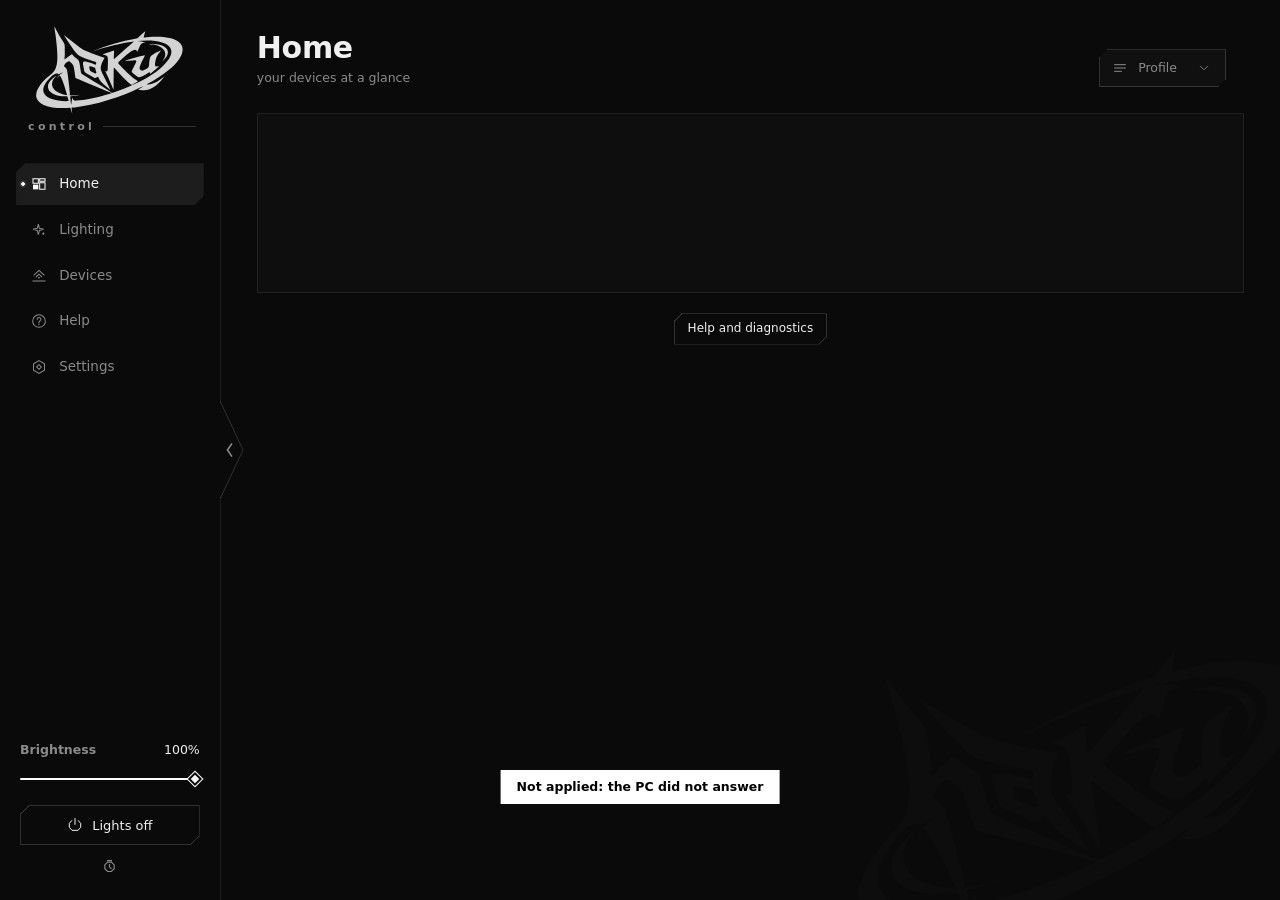
==== ui/index.html @ fa4a7a34 "Release 0.4.78: haku Pro voice: the side bar's haku logo is a push-to-talk button (held down it list" ====
<!doctype html>
<html lang="en">
<head>
<meta charset="utf-8">
<title>haku control</title>
<meta name="viewport" content="width=device-width, initial-scale=1, viewport-fit=cover">
<meta name="theme-color" content="#0a0a0a">
<meta name="apple-mobile-web-app-capable" content="yes">
<meta name="apple-mobile-web-app-status-bar-style" content="black-translucent">
<meta name="apple-mobile-web-app-title" content="haku">
<link rel="manifest" href="manifest.webmanifest">
<link rel="apple-touch-icon" href="icon-256.png">
<link rel="stylesheet" href="theme.css">
<link rel="stylesheet" href="style.css">
<script>/* the first window after haku starts plays the intro (intro.js); until then it stays dark. If the intro
  never gets going, the page shows anyway */
  if (/^#intro/.test(location.hash)) {
    document.documentElement.classList.add('intro');
    setTimeout(function () { var o = document.getElementById('intro'); if (o && !o.classList.contains('run')) document.documentElement.classList.remove('intro'); }, 3000);
  }</script>
</head>
<body>
<div class="intro-ov" id="intro"></div>
<div class="ambient" id="ambient"><i class="p0"><b></b></i><i class="p1"><b></b></i><i class="p2"><b></b></i><i class="p3"><b></b></i><div class="ky-script" aria-hidden="true"></div><canvas class="sky" id="sky" aria-hidden="true"></canvas></div>
<div class="watermark"></div>

<aside class="side">
  <div class="brand" id="brand"><div class="logo" id="logo" aria-hidden="true"></div><canvas class="waves" id="waves" aria-hidden="true"></canvas><div class="word">control</div></div>
  <nav id="nav">
    <button data-tab="home" class="active">
      <svg viewBox="0 0 24 24"><path d="M3 4h8v7H3z"/><path d="M13 4h8v4h-8z"/><path d="M13 10h8v10h-8z"/><path class="f" d="M3 13h8v7H3z"/></svg>
      <span data-i18n="nav.home">Home</span></button>
    <button data-tab="effects">
      <svg viewBox="0 0 24 24"><path d="M11 3l1.6 6.4L19 11l-6.4 1.6L11 19l-1.6-6.4L3 11l6.4-1.6z"/><path class="f" d="M18.5 15.5l2 2-2 2-2-2z"/></svg>
      <span data-i18n="nav.effects">Lighting</span></button>
    <button data-tab="devices">
      <svg viewBox="0 0 24 24"><path d="M4.5 12L12 5l7.5 7"/><path d="M8 14.5l4-3.7 4 3.7"/><path class="f" d="M12 14.5l1.6 1.6-1.6 1.6-1.6-1.6z"/><path d="M3 21h18"/></svg>
      <span data-i18n="nav.devices">Devices</span></button>
    <button data-tab="fans" class="pc-only">
      <svg viewBox="0 0 24 24"><circle cx="12" cy="12" r="9.5"/><path d="M12 12c-1.5-3-1-6.5 1.5-6.5s2.5 3.5-1.5 6.5zM12 12c3.3.2 6 2.3 4.8 4.5S12.8 16.6 12 12zM12 12c-1.8 2.8-5 4.2-6.3 2s1.4-4.4 6.3-2z"/></svg>
      <span data-i18n="nav.cooling">Cooling</span></button>
    <button data-tab="walls" class="pc-only hidden" id="walls-nav">
      <svg viewBox="0 0 24 24"><rect x="3" y="4.5" width="18" height="15" rx="1.5"/><path d="M3 16.5l5.5-5.5 4.5 4.5 2.5-2.5 5.5 5"/><circle class="f" cx="16" cy="8.8" r="1.6"/></svg>
      <span data-i18n="nav.walls">Wallpapers</span></button>
    <!-- not a page: the notices waiting for the user (an answer to a report, a new version, Pro running out) -->
    <button type="button" id="notes-btn" class="nav-end pc-only" aria-haspopup="dialog">
      <svg viewBox="0 0 24 24"><path d="M5 17.5h14l-1.8-2.6v-4.4a5.2 5.2 0 0 0-10.4 0v4.4z"/><path d="M12 3v2.3"/><path class="f" d="M10 19.5h4l-2 2z"/></svg>
      <span data-i18n="nav.notes">Notifications</span><i id="notes-n"></i></button>
    <button data-tab="help">
      <svg viewBox="0 0 24 24"><circle cx="12" cy="12" r="9.5"/><path d="M9.3 9.4a2.75 2.75 0 1 1 3.9 2.5c-.75.35-1.2.95-1.2 1.75v.6"/><circle class="f" cx="12" cy="16.9" r="1.1"/></svg>
      <span data-i18n="nav.help">Help</span></button>
    <button data-tab="settings">
      <svg viewBox="0 0 24 24"><path d="M12 2.5l8.2 4.75v9.5L12 21.5l-8.2-4.75v-9.5z"/><path d="M12 8.5l3.5 3.5-3.5 3.5-3.5-3.5z"/></svg>
      <span data-i18n="nav.settings">Settings</span></button>
  </nav>
  <div class="side-foot">
    <button class="pro-chip hidden" id="pro-chip"></button>
    <div class="lbl"><span data-i18n="brightness">Brightness</span><b id="bright-val">100%</b></div>
    <input type="range" class="range" id="bright" min="5" max="100" value="100">
    <button class="power" id="power">
      <svg viewBox="0 0 24 24"><path d="M12 2.5v8.5"/><path d="M7 5.5L3.5 9.5v6l4 4.5h9l4-4.5v-6L17 5.5"/></svg>
      <span>Lights off</span></button>
    <label class="off-timer" id="off-timer" data-i18n-title="timer.title">
      <svg viewBox="0 0 24 24"><path d="M9 2.5h6"/><path d="M9 5h6l4.5 4.5v6L15 20H9l-4.5-4.5v-6z"/><path d="M12 9v3.5l2.5 2.5"/></svg><b id="off-left"></b>
      <select id="off-sel"></select></label>
  </div>
</aside>
<button class="side-toggle" id="side-toggle" data-i18n-title="side.hide">
  <!-- half a rhombus growing out of the sidebar's right border -->
  <svg viewBox="0 0 24 96"><path class="fillr" d="M0,0 L23,48 L0,96 Z"/><path class="edge" d="M0.5,0 L23,48 L0.5,96"/><path class="chev" d="M11.5,42 L7.5,48 L11.5,54"/></svg>
</button>

<main>
  <header>
    <div class="head-t">
      <h1 id="title">Home</h1>
      <p class="sub" id="subtitle"></p>
    </div>
    <!-- one profile switcher for every page; the chips say how the devices are doing -->
    <div class="head-r">
      <div class="prof" id="prof">
        <button class="prof-btn" id="prof-btn" type="button" aria-haspopup="true" aria-expanded="false">
          <svg viewBox="0 0 24 24"><path d="M4 7h16M4 12h16M4 17h10"/></svg>
          <span class="prof-lbl" data-i18n="prof.label">Profile</span><b id="prof-cur"></b><em class="prof-auto hidden" id="prof-paused" data-i18n="prof.paused.s">paused</em>
          <svg class="chev" viewBox="0 0 24 24"><path d="M6 9l6 6 6-6"/></svg>
        </button>
        <div class="prof-menu hidden" id="prof-menu">
          <div class="prof-state" id="prof-state"></div>
          <div class="prof-list" id="prof-list"></div>
          <form class="prof-new hidden" id="prof-new" autocomplete="off">
            <input type="text" id="prof-new-name" maxlength="40" spellcheck="false">
            <button class="btn primary small" type="submit"><span data-i18n="preset.save">Save preset</span></button>
          </form>
          <button class="prof-save" id="prof-save" type="button"><span class="plus">+</span><span data-i18n="prof.save">Save profile</span></button>
          <button class="prof-save hidden" id="rules-open" type="button"><span class="plus">⚙</span><span data-i18n="rules.open">Scenarios…</span></button>
          <p class="hint" data-i18n="prof.note"></p>
        </div>
        <div class="prof-quick" id="prof-quick"></div>
        <!-- a save or a switch the core refused: what happened, kept until closed or the next one goes through -->
        <div class="prof-err hidden" id="prof-err" role="alert"><span></span><button class="x" type="button" data-i18n-title="close">×</button></div>
        <!-- a profile's settings (time, days, keys, programs...): drawn here, shown in the sheet by the pencil -->
        <div class="hidden"><div class="card prof-panel" id="prof-panel"></div></div>
        <!-- scenarios (haku Pro): the list and its editor, shown in the sheet -->
        <div class="hidden"><div class="card rules-panel" id="rules-panel"></div></div>
      </div>
      <div class="chips" id="chips"></div>
    </div>
    <div class="chip-pop hidden" id="chip-pop"></div>
  </header>

  <!-- ============ HOME: the widget panel ============ -->
  <section class="tab active" id="tab-home">
    <div class="card hero"><canvas id="hero"></canvas><div class="hero-keys" id="hero-keys"></div>
      <button class="hero-edit" id="hero-edit" data-i18n-title="hero.edit"><svg viewBox="0 0 24 24"><path d="M4 20h4L19 9l-4-4L4 16z"/><path d="M13 7l4 4"/></svg></button>
      <div class="hero-menu hidden" id="hero-menu"></div>
      <div class="arrange-bar hidden" id="arrange-bar"><span data-i18n="hero.arrange.hint"></span><button class="btn small primary" id="arrange-done"><span data-i18n="group.done">Done</span></button></div>
    </div>
    <button class="hero-more hidden" id="hero-more"><span></span><svg viewBox="0 0 24 24"><path d="M6 9l6 6 6-6"/></svg></button>
    <!-- what is on now (the profile is the picker above): the effect, how many devices haku lights, where to change them -->
    <div class="card home-sum hidden" id="home-sum">
      <div class="what"><b id="home-sum-fx"></b><small id="home-sum-st"></small></div>
      <div class="btn-row"><button class="btn small ghost" type="button" id="home-go-fx"><span data-i18n="nav.effects">Lighting</span></button>
        <button class="btn small ghost" type="button" id="home-go-dev"><span data-i18n="nav.devices">Devices</span></button></div>
    </div>
    <!-- the first-run guide (app.js updateGuide): first device, a test colour, the first profile -->
    <div class="card guide hidden" id="guide"></div>
    <!-- nothing found yet: where to start -->
    <div class="card home-first hidden" id="home-first">
      <h3 data-i18n="home.first">No devices yet</h3>
      <p class="note" data-i18n="home.first.text"></p>
      <div class="btn-row"><button class="btn small primary" type="button" id="home-find"><span data-i18n="home.find">Find devices</span></button>
        <button class="btn small ghost" type="button" data-help="start"><span data-i18n="help.open">Help</span></button></div>
    </div>
    <!-- what is not lit and why, each with what to do: from the same status as the device cards -->
    <div class="card home-attn hidden" id="home-attn">
      <h3 data-i18n="home.attn">Needs attention</h3>
      <div class="found" id="home-attn-list"></div>
    </div>
    <!-- the fans as they run now; set on the Fans tab -->
    <button class="card home-cool hidden" type="button" id="home-cool"></button>
    <div class="home-help"><button class="btn small ghost" type="button" data-help=""><span data-i18n="help.title">Help and diagnostics</span></button></div>
  </section>

  <!-- ============ EFFECTS ============ -->
  <section class="tab" id="tab-effects">
    <div class="card mood" id="mood">
      <form class="mood-row" id="mood-form" autocomplete="off">
        <span class="mood-ic"></span>
        <input type="text" id="mood-in" maxlength="300">
        <button class="btn primary small" id="mood-go" type="submit"><span data-i18n="mood.go">Pick colours</span></button>
      </form>
      <div class="quick hidden" id="quick"></div>
      <div class="mood-out hidden" id="mood-out">
        <div class="mood-pal" id="mood-pal"></div>
        <div class="mood-info"><b id="mood-name"></b><small id="mood-fx"></small></div>
        <button class="btn small ghost" id="mood-again" type="button"><span data-i18n="mood.again">Another</span></button>
        <button class="btn small ghost" id="mood-save" type="button"><span data-i18n="mood.save">Save as preset</span></button>
        <button class="btn small primary" id="mood-apply" type="button"><span data-i18n="mood.apply">Apply</span></button>
      </div>
      <div class="mood-foot"><p class="mood-msg" id="mood-msg"></p>
        <button class="btn small primary pc-only hidden" id="mood-setup" type="button"><span data-i18n="ai.go">Download and set up</span></button></div>
    </div>
    <div class="fx-layout">
      <div class="fx-col">
        <div class="seg fx-tabs" id="fx-tabs"><button data-v="fx"><span data-i18n="fx.tab.fx">Effects</span><i></i></button><button data-v="presets"><span data-i18n="fx.tab.presets">My presets</span><i></i></button><button data-v="community"><span data-i18n="fx.tab.community">Community</span><i></i></button></div>
        <button class="btn fx-tune" id="fx-tune" type="button"><svg viewBox="0 0 24 24"><path d="M4 7h10M18 7h2M4 17h4M12 17h8"/><circle cx="16" cy="7" r="2"/><circle cx="10" cy="17" r="2"/></svg><span data-i18n="fx.tune">Adjust effect</span><b id="fx-tune-name"></b></button>
        <div class="fx-grid" id="fx-grid"></div>
      </div>
      <div class="card fx-side">
        <h3 id="fx-name" class="fx-title"></h3>
        <p class="muted" id="fx-desc"></p>
        <div class="field" id="fx-pal-field">
          <div class="lbl"><span data-i18n="fx.colors">Effect colours</span></div>
          <div class="swatches" id="fx-pal"></div>
        </div>
        <div class="field" id="fx-speed-field">
          <div class="lbl"><span data-i18n="speed">Speed</span><b id="fx-speed-val">5</b></div>
          <input type="range" class="range" id="fx-speed" min="1" max="10" value="5">
        </div>
        <div id="fx-wave" class="hidden">
          <div class="field">
            <div class="lbl"><span data-i18n="wave.dir">Direction</span></div>
            <div class="seg" id="wave-dir"><button data-v="right" data-i18n-title="wave.right">→</button><button data-v="left" data-i18n-title="wave.left">←</button><button data-v="down" data-i18n-title="wave.down">↓</button><button data-v="up" data-i18n-title="wave.up">↑</button><button data-v="out" data-i18n="wave.out">from the middle</button><button data-v="in" data-i18n="wave.in">to the middle</button></div>
          </div>
          <div class="field">
            <div class="lbl"><span data-i18n="wave.size">Wave length</span></div>
            <div class="seg" id="wave-size"><button data-v="1" data-i18n="wave.long">long</button><button data-v="2" data-i18n="wave.mid">medium</button><button data-v="4" data-i18n="wave.short">short</button></div>
          </div>
        </div>
        <div id="fx-temp" class="hidden">
          <div class="field">
            <div class="lbl"><span data-i18n="temp.source">Temperature source</span></div>
            <div class="seg" id="temp-src"><button data-v="gpu" data-i18n="temp.gpu">Graphics card</button><button data-v="water" data-i18n="temp.water">Water (QUADRO)</button></div>
          </div>
          <div class="field row2">
            <label class="num"><span data-i18n="temp.cold">Cold, °C</span><input type="number" id="temp-cold" min="0" max="120"></label>
            <label class="num"><span data-i18n="temp.hot">Hot, °C</span><input type="number" id="temp-hot" min="0" max="120"></label>
          </div>
        </div>
        <div id="fx-screen" class="hidden">
          <div class="field" id="scr-mon-field">
            <div class="lbl"><span data-i18n="scr.monitor">Screen</span></div>
            <div class="seg" id="scr-mon"></div>
          </div>
          <p class="note" id="scr-note"></p>
        </div>
        <div id="fx-params"></div>
        <p class="note hidden" id="fx-state"></p>
        <div class="set-row sync-row">
          <div><b data-i18n="sync">Sync devices</b><p class="muted" id="fx-sync-note"></p></div>
          <label class="switch"><input type="checkbox" id="fx-sync"><span></span></label>
        </div>
        <div id="fx-own" class="own-list"></div>
        <p class="hint" data-i18n="fx.hint"></p>
      </div>
    </div>
  </section>

  <!-- ============ FANS (Aqua Computer QUADRO) ============ -->
  <section class="tab" id="tab-fans">
    <!-- nothing to cool with yet: what haku can drive and where to start, instead of an empty page -->
    <div class="card empty hidden" id="fans-none">
      <h3 data-i18n="fans.none">No fans or pumps under haku yet</h3>
      <p class="muted" data-i18n="fans.none.text"></p>
      <div class="btn-row"><button class="btn small ghost" type="button" data-help="fans"><span data-i18n="help.open">Help</span></button></div>
    </div>
    <div class="card fans-top">
      <div class="fans-line">
        <h3><span id="fans-h">QUADRO</span> <span class="beta" data-i18n="fans.beta" data-i18n-title="fans.beta.t">beta</span></h3>
        <span class="muted" id="fans-status" role="status"></span>
        <span class="muted fans-sens" id="fans-sensors"></span>
        <span class="grow"></span>
        <button class="btn small ghost" type="button" id="fans-back" data-i18n="fans.back.all">Give every channel back to the QUADRO</button>
      </div>
      <p class="pair-msg" id="fans-back-msg" role="status"></p>
      <div class="fans-more">
        <details class="trouble" id="fans-how"><summary data-i18n="fans.how">How the control works</summary><p class="hint" id="fans-note" data-i18n="fans.note"></p><p class="hint" data-i18n="fans.min"></p></details>
        <details class="trouble" id="fans-dev"><summary data-i18n="fans.dev">Device</summary><p class="hint" id="fans-dev-t"></p></details>
        <details class="trouble hidden" id="fans-log-d"><summary id="fans-log-s"></summary><pre class="fans-log" id="fans-log"></pre><button class="btn small ghost" type="button" id="fans-log-copy" data-i18n="share.copy">Copy</button></details>
      </div>
    </div>
    <div class="fan-main" id="fan-main">
      <div class="fan-side">
        <div class="fan-bar"><span class="lbl" data-i18n="fans.list">Fans and groups</span><span class="grow"></span><button class="btn small ghost" type="button" id="fan-add" data-i18n="fans.group.new">+ Group</button></div>
        <div class="fan-panel" id="fan-panel"></div>
        <p class="fan-removed muted hidden" id="fan-removed"></p>
      </div>
      <div class="fan-edit" id="fan-edit">
      <div class="card fan-set hidden" id="fan-set">
        <div class="fs-crumb hidden" id="fs-crumb"><button type="button" class="btn small ghost" id="fs-up"></button><span aria-hidden="true">›</span></div>
        <div class="card-head"><div><h3 id="fs-title"></h3></div></div>
        <div class="fs-live" id="fs-live"></div>
        <p class="hint fs-shared hidden" id="fs-shared"><span id="fs-shared-t"></span> <button type="button" class="btn small ghost" data-i18n="fans.togroup">Group settings</button></p>
        <div id="fs-ctl">
          <div class="seg" id="fs-mode"><button type="button" data-v="" data-i18n="fans.asis">By the QUADRO</button><button type="button" data-v="fix" data-i18n="fans.fix">Fixed</button><button type="button" data-v="curve" data-i18n="fans.curve">Curve</button></div>
          <p class="pair-msg warn hidden" id="fs-diff" role="status"></p>
          <div class="opts" id="fs-fix">
            <div class="lbl"><span data-i18n="fans.speed">Speed</span><b id="fs-pct-val"></b></div>
            <input type="range" class="range" id="fs-pct" min="20" max="100" step="1" value="50">
          </div>
          <div class="opts" id="fs-curve">
            <div class="fs-srcs">
              <div class="seg fs-src" id="fs-src"></div>
              <label class="num hidden" id="fs-src-nm"><span data-i18n="fans.src.name">Sensor name</span><input type="text" id="fs-src-name" maxlength="24" spellcheck="false"></label>
            </div>
            <p class="pair-msg fs-bad hidden" id="fs-bad" role="alert" data-i18n="fans.curve.bad"></p>
            <div class="fs-ed">
              <canvas class="fan-cv" id="fs-cv" tabindex="0" data-i18n-title="fans.cv.keys"></canvas>
              <div class="fs-pt">
                <div class="lbl"><span id="fs-pt-n"></span></div>
                <label class="num"><span data-i18n="fans.pt.t">Temperature, °C</span><input type="number" id="fs-pt-x" step="1" inputmode="numeric"></label>
                <label class="num"><span data-i18n="fans.pt.p">Speed, %</span><input type="number" id="fs-pt-y" min="20" max="100" step="1" inputmode="numeric"></label>
                <p class="pair-msg warn" id="fs-pt-msg" role="status"></p>
                <div class="btn-row"><button class="btn small ghost" type="button" id="fs-pt-add" data-i18n="fans.pt.add">+ Point</button><button class="btn small ghost" type="button" id="fs-pt-del" data-i18n="fans.pt.del">− Point</button></div>
                <button class="btn small ghost" type="button" id="fs-reset" data-i18n="fans.reset">Reset the curve</button>
              </div>
            </div>
            <p class="fs-key" id="fs-key"><i class="k-out"></i><span data-i18n="fans.key.out">what the fan gets</span><i class="k-raw"></i><span data-i18n="fans.key.raw">the curve as set</span><i class="k-min"></i><span data-i18n="fans.key.min">under the floor</span></p>
            <div class="fs-saved"><select class="select" id="fs-sv"></select><select class="select hidden" id="fs-sv-k"></select><button class="btn small ghost" type="button" id="fs-sv-del" data-i18n="fans.sv.del">Delete</button><input type="text" id="fs-sv-name" maxlength="24" spellcheck="false"><button class="btn small ghost" type="button" id="fs-sv-save" data-i18n="fans.sv.save">Save the curve</button></div>
            <p class="pair-msg" id="fs-sv-msg" role="status"></p>
            <p class="fs-now hidden" id="fs-now" role="status"></p>
            <p class="hint" data-i18n="fans.curve.note"></p>
          </div>
          <div class="fs-draft hidden" id="fs-draft"><span id="fs-draft-msg"></span><span class="grow"></span><button class="btn small ghost" type="button" id="fs-cancel" data-i18n="fans.cancel">Cancel</button><button class="btn small primary" type="button" id="fs-apply" data-i18n="fans.apply">Apply</button></div>
          <p class="pair-msg" id="fs-applied" role="status"></p>
        </div>
        <div class="field" id="fs-hist-f">
          <div class="lbl"><span data-i18n="fans.hist">Last 5 minutes</span><b id="fs-legend"></b></div>
          <canvas class="fan-hist" id="fs-hist"></canvas>
          <div class="fs-hl" id="fs-hl"><button type="button" class="on" aria-pressed="true" data-l="w"><i class="k-w"></i><span data-i18n="fans.hist.lw">asked</span></button><button type="button" class="on" aria-pressed="true" data-l="p"><i class="k-p"></i><span data-i18n="fans.hist.lp">read back</span></button><button type="button" class="on" aria-pressed="true" data-l="r"><i class="k-r"></i><span data-i18n="fans.rpmu">rpm</span></button><button type="button" class="on" aria-pressed="true" data-l="t"><i class="k-t"></i><span data-i18n="fans.hist.lt">temperature</span></button></div>
          <p class="hint" data-i18n="fans.hist.note"></p>
        </div>
        <details class="trouble" id="fs-lim"><summary id="fs-lim-s"></summary>
          <label class="num"><span data-i18n="preset.name">Name</span><input type="text" id="fs-name" maxlength="24" spellcheck="false"></label>
        <div class="field" id="fs-mem-f">
          <div class="lbl"><span data-i18n="fans.members">Fans in the group</span></div>
          <div class="gdlg-devs" id="fs-members"></div>
          <p class="hint" data-i18n="fans.group.note"></p>
        </div>
          <div id="fs-own">
            <div class="seg" id="fs-kind"><button type="button" data-v="" data-i18n="fans.kind.fan">Fan</button><button type="button" data-v="pump" data-i18n="fans.kind.pump">Pump</button></div>
            <div class="field" id="fs-look-f"><div class="lbl"><span data-i18n="fans.look">Looks like</span></div><div class="fan-looks" id="fs-look"></div></div>
            <div class="row3">
              <label class="num"><span data-i18n="fans.lim.min">Never below, %</span><input type="number" id="fs-min" min="20" max="100" step="1" placeholder="20" inputmode="numeric"></label>
              <label class="num"><span data-i18n="fans.lim.fail">Without a temperature, %</span><input type="number" id="fs-fail" min="20" max="100" step="1" placeholder="100" inputmode="numeric"></label>
              <label class="num"><span data-i18n="fans.lim.down">Slows down by, % per 2 s</span><input type="number" id="fs-down" min="1" max="100" step="1" placeholder="3" inputmode="numeric"></label>
            </div>
            <label class="check fs-notach"><input type="checkbox" id="fs-notach"><span></span><em data-i18n="fans.notach">No speed signal (3-pin or splitter)</em></label>
            <p class="hint" data-i18n="fans.lim.note"></p>
          </div>
        </details>
        <div class="btn-row"><span class="grow"></span><button class="btn danger" type="button" id="fs-del"><span></span></button></div>
        <p class="hint" id="fs-del-note" data-i18n="fans.remove.note"></p>
      </div>
      </div>
    </div>
    <!-- Corsair iCUE LINK hub (link.c), one card, shown once the hub is there: what haku reads from it (hub, fans, pump,
         PSU; the switch in the head), and under that the switch that puts its fans, pump and LEDs under haku -->
    <div class="card hidden" id="lk-card">
      <div class="card-head">
        <div><h3>iCUE LINK <span class="beta" data-i18n="fans.beta" data-i18n-title="lk.beta.t">beta</span></h3><p class="muted" id="link-status" role="status"></p></div>
        <label class="switch pc-only"><input type="checkbox" id="link-on"><span></span></label>
      </div>
      <div class="found" id="link-list"></div>
      <div class="set-row">
        <div><b data-i18n="lk.ctl">Drive the iCUE LINK hub</b><p class="muted" id="lk-status" role="status"></p></div>
        <label class="switch pc-only"><input type="checkbox" id="lk-ctl" data-i18n-aria="lk.ctl"><span></span></label>
      </div>
      <details class="trouble"><summary data-i18n="fans.how">How the control works</summary><p class="hint" data-i18n="link.note"></p><p class="hint" data-i18n="lk.note"></p></details>
    </div>
    <!-- Lian Li wireless fans through their USB dongles (lianli.c): shown once the receiver is there -->
    <div class="card hidden" id="ll-card">
      <div class="card-head"><div><h3>Lian Li Wireless <span class="beta" data-i18n="fans.beta" data-i18n-title="ll.beta.t">beta</span></h3><p class="muted" id="ll-status" role="status"></p></div></div>
      <div class="found" id="ll-list"></div>
      <details class="trouble"><summary data-i18n="fans.how">How the control works</summary><p class="hint" data-i18n="ll.note"></p></details>
    </div>
  </section>

  <!-- ============ WALLPAPERS (Pro): pictures in the colours of the lights, from this PC and wallhaven.cc ============ -->
  <section class="tab" id="tab-walls">
    <div class="card pc-only hidden" id="walls-card">
      <div class="card-head"><h3 data-i18n="walls">Wallpapers to match</h3><span class="pro-badge" id="walls-badge"></span></div>
      <p class="muted" id="walls-status" aria-live="polite"></p>
      <div class="ai-bar busy hidden" id="walls-bar"><i></i></div>
      <div class="walls-grid" id="walls-grid"></div>
      <div class="btn-row">
        <button class="btn small primary" id="walls-find" type="button"><span data-i18n="walls.find">Find wallpapers</span></button>
        <button class="btn small hidden" id="walls-more" type="button"><span data-i18n="walls.more">Other options</span></button>
        <button class="btn small hidden" id="walls-restore" type="button"><span data-i18n="walls.restore">Put my wallpaper back</span></button>
      </div>
      <div class="set-row">
        <div><b data-i18n="walls.web">Also search wallhaven.cc</b><p class="muted" data-i18n="walls.web.note"></p></div>
        <label class="switch"><input type="checkbox" id="walls-web"><span></span></label>
      </div>
      <div class="set-row">
        <div><b data-i18n="walls.dir">My pictures folder</b><p class="muted" id="walls-dir"></p></div>
        <div class="btn-row"><button class="btn small" id="walls-dir-pick" type="button"><span data-i18n="walls.dir.pick">Choose</span></button>
          <button class="btn small hidden" id="walls-dir-clear" type="button"><span data-i18n="walls.dir.clear">Clear</span></button></div>
      </div>
      <p class="hint" data-i18n="walls.hint"></p>
    </div>
  </section>

  <!-- ============ DEVICES: one catalogue of everything haku lights, PC and room ============ -->
  <!-- the tiles are drawn by app.js (buildCatalog); a tile opens the device's own card in the sheet. The cards
       themselves live in #dev-store below, as do the cards of the Add sheet. -->
  <section class="tab" id="tab-devices">
    <div class="cat-bar" id="cat-bar" role="search">
      <input type="search" class="cat-q" id="cat-q" spellcheck="false" autocomplete="off" data-i18n-ph="cat.q" aria-controls="cat-grid">
      <div class="seg" id="cat-where" role="group"><button type="button" data-v="" data-i18n="cat.all">All</button><button type="button" data-v="pc" data-i18n="cat.pc">PC</button><button type="button" data-v="room" data-i18n="cat.room">Room</button></div>
      <select class="select cat-sel" id="cat-brand" data-i18n-title="cat.brand"></select>
      <select class="select cat-sel" id="cat-type" data-i18n-title="cat.type"></select>
      <select class="select cat-sel" id="cat-state" data-i18n-title="cat.state"></select>
      <button class="btn small primary" type="button" id="cat-add"><span class="plus" aria-hidden="true">+</span><span data-i18n="cat.add">Add</span></button>
    </div>
    <p class="cat-count muted" id="cat-count" role="status"></p>
    <div class="cat-grid" id="cat-grid"></div>
    <div class="card empty hidden" id="cat-none">
      <h3 data-i18n="home.first">No devices yet</h3>
      <p class="muted" data-i18n="cat.none.text"></p>
      <div class="btn-row"><button class="btn small primary" type="button" id="cat-find"><span data-i18n="home.find">Find devices</span></button>
        <button class="btn small ghost" type="button" data-help="start"><span data-i18n="help.open">Help</span></button></div>
    </div>
    <div class="card empty hidden" id="cat-nores">
      <h3 data-i18n="cat.nores">Nothing matches</h3>
      <p class="muted" id="cat-nores-t"></p>
      <div class="btn-row"><button class="btn small" type="button" id="cat-reset"><span data-i18n="cat.reset">Reset the filters</span></button></div>
    </div>
    <!-- this PC's lighting hardware and the programs that may hold it: under the PC filter and All -->
    <div class="pc-grid" id="pc-tools">
      <!-- what lighting hardware this PC has, and which way haku lights each: under the cards that set the lights -->
      <div class="card lead hw-card">
        <div class="card-head">
          <div><h3 data-i18n="hw.title">Lighting in this PC</h3><p class="muted" id="hw-status"></p></div>
          <div class="btn-row hw-btns">
            <button class="btn small ghost hidden" id="pc-own"><span></span></button>
            <button class="btn small ghost" id="hw-scan"><span data-i18n="hw.scan">Look again</span></button>
          </div>
        </div>
        <div class="found hw-list" id="hw-list"></div>
        <!-- once haku lights something here the rest folds away; what needs a step stays in the list above -->
        <details class="trouble hidden" id="hw-more"><summary></summary><div class="found hw-list" id="hw-rest"></div></details>
      </div>
      <!-- other lighting programs holding controllers (conflicts.c): close one now or each time it starts, rather than remove it -->
      <div class="card pc-more pc-only hidden" id="cf-card">
        <div class="card-head"><div><h3 data-i18n="cf.title">Programs in the way</h3><p class="muted" id="cf-status" role="status"></p></div></div>
        <div class="found" id="cf-list"></div>
        <details class="trouble"><summary data-i18n="cf.how">What to do with them</summary><p class="hint" data-i18n="cf.note"></p></details>
      </div>
    </div>
    <!-- not shown in place: the cards a tile or the Add button opens in the sheet -->
    <div class="dev-store" id="dev-store" hidden>
      <div class="add-store" id="add-store">
        <div class="card lead">
          <div class="card-head">
            <div><h3 data-i18n="dev.find">Lights on your network</h3><p class="muted" id="scan-status"></p></div>
            <button class="btn primary" id="scan-btn"><span data-i18n="dev.scan">Find devices</span></button>
          </div>
          <div class="found" id="found-list"></div>
          <details class="manual" id="manual">
            <summary data-i18n="dev.manual">Add by address</summary>
            <div class="manual-row">
              <label class="num"><span data-i18n="dev.kind">Type</span><select class="select" id="man-kind"></select></label>
              <label class="num"><span data-i18n="dev.host">Address</span><input type="text" id="man-host" spellcheck="false" placeholder="192.168.1.40"></label>
              <label class="num" id="man-sub-f"><span data-i18n="dev.sub">Controller #</span><input type="text" id="man-sub" value="0"></label>
              <button class="btn" id="man-add"><span data-i18n="dev.add">Add</span></button>
            </div>
            <p class="note" id="man-note"></p>
          </details>
        </div>
        <!-- lights that need a pairing or a one-time sign-in to their vendor's account for their local keys -->
        <div class="card accounts" id="accounts">
          <h3 data-i18n="acc.title">Sign-ins and pairing</h3>
          <p class="muted" data-i18n="acc.note"></p>
          <div class="acc-row">
            <div><b>Nanoleaf</b><small id="acc-nano"></small></div>
            <button class="btn small ghost" data-pair id="acc-nano-pair"><span data-i18n="dev.more.nano">Connect Nanoleaf</span></button>
          </div>
          <p class="acc-msg pair-msg" data-pair-msg></p>
          <div class="acc-row">
            <div><b>AiDot / Linkind</b><small id="acc-aidot"></small></div>
            <button class="btn small ghost pc-only" id="aidot-open"><span id="aidot-open-t"></span></button>
          </div>
          <form class="acc-form hidden pc-only" id="aidot-form" autocomplete="off">
            <div class="acc-fields">
              <label class="num"><span data-i18n="acc.country">Account country</span><select class="select" id="aidot-cc"></select></label>
              <label class="num"><span data-i18n="acc.email">E-mail</span><input type="text" id="aidot-email" spellcheck="false" autocomplete="username"></label>
              <label class="num"><span data-i18n="acc.password">Password</span><input type="password" id="aidot-pass" autocomplete="current-password"></label>
            </div>
            <p class="note" data-i18n="acc.aidot.privacy"></p>
            <div class="btn-row">
              <button class="btn primary" type="submit" id="aidot-go"><span data-i18n="acc.signin">Sign in</span></button>
              <button class="btn ghost" type="button" id="aidot-cancel"><span data-i18n="cancel">Cancel</span></button>
            </div>
          </form>
          <p class="acc-msg" id="aidot-msg"></p>
          <div class="acc-row">
            <div><b>Tuya / Smart Life</b><small id="acc-tuya"></small></div>
            <button class="btn small ghost pc-only" id="tuya-open"><span id="tuya-open-t"></span></button>
          </div>
          <form class="acc-form hidden pc-only" id="tuya-form" autocomplete="off">
            <p class="note" data-i18n="acc.tuya.how"></p>
            <div class="acc-fields">
              <label class="num"><span data-i18n="acc.tuya.region">Data center</span><select class="select" id="tuya-region"></select></label>
              <label class="num"><span>Access ID</span><input type="text" id="tuya-id" spellcheck="false"></label>
              <label class="num"><span>Access Secret</span><input type="password" id="tuya-secret"></label>
            </div>
            <p class="note" data-i18n="acc.tuya.privacy"></p>
            <div class="btn-row">
              <button class="btn primary" type="submit" id="tuya-go"><span data-i18n="acc.signin">Sign in</span></button>
              <button class="btn ghost" type="button" id="tuya-cancel"><span data-i18n="cancel">Cancel</span></button>
            </div>
          </form>
          <p class="acc-msg" id="tuya-msg"></p>
          <div class="acc-row">
            <div><b>Govee (cloud)</b><small id="acc-govee"></small></div>
            <button class="btn small ghost pc-only" id="govee-open"><span id="govee-open-t"></span></button>
          </div>
          <form class="acc-form hidden pc-only" id="govee-form" autocomplete="off">
            <p class="note" data-i18n="acc.govee.how"></p>
            <div class="acc-fields">
              <label class="num"><span data-i18n="acc.govee.key">API key</span><input type="password" id="govee-key" spellcheck="false"></label>
            </div>
            <p class="note" data-i18n="acc.govee.privacy"></p>
            <div class="btn-row">
              <button class="btn primary" type="submit" id="govee-go"><span data-i18n="acc.govee.go">Connect</span></button>
              <button class="btn ghost" type="button" id="govee-cancel"><span data-i18n="cancel">Cancel</span></button>
            </div>
          </form>
          <p class="acc-msg" id="govee-msg"></p>
          <p class="hint remote-only" data-i18n="acc.phone"></p>
        </div>
        <!-- graphics cards, other boards, RAM, coolers: through OpenRGB on this PC -->
        <div class="card pc-more">
          <div class="card-head">
            <div><h3 data-i18n="pc.more">Other PC hardware</h3><p class="muted" id="orgb-status"></p></div>
            <button class="btn small ghost" id="orgb-check"><span data-i18n="orgb.check">Check again</span></button>
          </div>
          <p class="note" data-i18n="pc.more.text">Graphics cards, motherboards, RAM and coolers of any brand come in through OpenRGB (free). haku then lights them together with everything else.</p>
          <p class="hint" data-i18n="orgb.credit">Some RGB devices are supported through OpenRGB</p>
          <div class="orgb-guide hidden" id="orgb-guide">
            <p class="note" id="orgb-guide-text"></p>
            <div class="ai-bar hidden" id="orgb-bar"><i></i></div>
            <div class="btn-row">
              <button class="btn small primary pc-only" id="orgb-setup"><span data-i18n="orgb.setup">Download and set up OpenRGB</span></button>
              <button class="btn small ghost pc-only" id="orgb-locate"><span data-i18n="orgb.locate">Point to OpenRGB.exe</span></button>
              <button class="btn small ghost" data-open="openrgb"><span data-i18n="orgb.site">openrgb.org</span></button>
            </div>
          </div>
          <div class="found orgb-list" id="orgb-list"></div>
          <div class="btn-row hidden" id="orgb-all-row"><button class="btn small primary" id="orgb-all"><span data-i18n="orgb.all">Add all</span></button></div>
          <p class="hint hidden" id="orgb-note" data-i18n="orgb.note">Hardware haku drives by itself is not offered again, so two programs never fight over it. Close effects running in OpenRGB: haku takes over the lights.</p>
          <div class="set-row pc-only">
            <div><b data-i18n="orgb.auto">Use OpenRGB by itself</b><p class="muted" data-i18n="orgb.auto.note"></p></div>
            <label class="switch"><input type="checkbox" id="orgb-auto"><span></span></label>
          </div>
        </div>
      </div>
      <div class="card" id="ram-card">
        <div class="card-head">
          <div><h3 data-i18n="pc.memory">Memory</h3><p class="muted" id="ram-status"></p></div>
          <label class="switch"><input type="checkbox" data-toggle="ram_enabled"><span></span></label>
        </div>
        <p class="hint hidden" id="ram-unsure" data-i18n="ram.src.unsure.t"></p>
        <canvas class="live" id="live-ram" data-h="170"></canvas>
        <div class="zone" data-zone="zone.ram"></div>
        <div class="opts">
          <div class="wb">
            <div class="lbl"><span data-i18n="wb">White balance</span><b data-wb-val="ram_warmth">0</b></div>
            <input type="range" class="range wbr" data-wb="ram_warmth" min="-100" max="100" step="5" value="0">
            <div class="wb-ends"><span data-i18n="wb.cool">cooler</span><span data-i18n="wb.warm">warmer</span></div>
          </div>
          <label class="check"><input type="checkbox" data-cal="gamma"><span></span><em data-i18n="gamma">Accurate colours (gamma correction)</em></label>
          <label class="check"><input type="checkbox" data-layout="ram_reverse"><span></span><em data-i18n="reverse">Reverse direction</em></label>
          <label class="check"><input type="checkbox" data-layout="ram_swap"><span></span><em data-i18n="swap">Swap sticks</em></label>
          <label class="check"><input type="checkbox" data-own="ene_own"><span></span><em data-i18n="own">Its own lighting</em></label>
          <p class="hint" data-i18n="own.note.ram"></p>
        </div>
      </div>
      <div class="card" id="gpu-card">
        <div class="card-head">
          <div><h3 id="strip-title">ARGB strip</h3><p class="muted" id="gpu-status"></p></div>
          <label class="switch"><input type="checkbox" data-toggle="gpu_enabled"><span></span></label>
        </div>
        <canvas class="live" id="live-gpu" data-h="170"></canvas>
        <div class="zone" data-zone="zone.gpu"></div>
        <div class="opts">
          <div class="wb">
            <div class="lbl"><span data-i18n="wb">White balance</span><b data-wb-val="gpu_warmth">0</b></div>
            <input type="range" class="range wbr" data-wb="gpu_warmth" min="-100" max="100" step="5" value="0">
            <div class="wb-ends"><span data-i18n="wb.cool">cooler</span><span data-i18n="wb.warm">warmer</span></div>
          </div>
          <label class="check"><input type="checkbox" data-cal="gamma"><span></span><em data-i18n="gamma">Accurate colours (gamma correction)</em></label>
          <label class="num"><span data-i18n="strip.name">Name</span><input type="text" id="strip-name" maxlength="40" spellcheck="false"></label>
          <div class="stepper"><span data-i18n="leds">LEDs</span>
            <button data-step="-1">−</button><b id="gpu-leds">8</b><button data-step="1">+</button></div>
          <label class="check"><input type="checkbox" data-layout="gpu_reverse"><span></span><em data-i18n="reverse">Reverse direction</em></label>
          <label class="check"><input type="checkbox" data-layout="board_led"><span></span><em data-i18n="boardled">Motherboard LED</em></label>
          <label class="check"><input type="checkbox" data-own="msi_own"><span></span><em data-i18n="own">Its own lighting</em></label>
          <p class="hint" data-i18n="own.note.gpu"></p>
        </div>
      </div>
      <div class="card empty hidden" id="nano-empty">
        <div class="empty-art"></div>
        <h3 data-i18n="nano.none">Nanoleaf not connected</h3>
        <p class="muted" data-i18n="nano.none.text"></p>
        <button class="btn primary" data-pair data-i18n="connect">Connect</button>
        <p class="pair-msg" data-pair-msg></p>
      </div>
      <div id="nano-main" class="nano-grid">
        <div class="nano-ctls" id="nano-ctls">
          <div class="seg" id="nano-pick"></div>
          <span class="grow"></span>
          <button class="btn small ghost" data-pair><span data-i18n="nano.add">Add a controller</span></button>
        </div>
        <div class="card lead nano-wall">
          <div class="card-head">
            <div><h3 id="nano-name">Nanoleaf</h3><p class="muted" id="nano-status"></p></div>
            <label class="switch"><input type="checkbox" data-toggle="nanoleaf_enabled"><span></span></label>
          </div>
          <canvas class="live" id="live-nano" data-h="380"></canvas>
          <div class="tools">
            <button class="btn ghost" id="nano-rot-l" data-i18n-title="rot.l">
              <svg viewBox="0 0 24 24"><path d="M4 8h11l4 4v3l-4 4H8"/><path d="M8 4L4 8l4 4"/></svg>90°</button>
            <button class="btn ghost" id="nano-rot-r" data-i18n-title="rot.r">
              <svg viewBox="0 0 24 24"><path d="M20 8H9l-4 4v3l4 4h7"/><path d="M16 4l4 4-4 4"/></svg>90°</button>
            <button class="btn ghost" id="nano-flip">
              <svg viewBox="0 0 24 24"><path d="M12 3v18M16 7l4 5-4 5zM8 7l-4 5 4 5z"/></svg><span data-i18n="flip">Mirror</span></button>
            <span class="grow"></span>
            <button class="btn danger" id="nano-forget" data-i18n="nano.forget">Forget</button>
          </div>
          <p class="pair-msg" data-pair-msg></p>
          <p class="hint" data-i18n="nano.hint"></p>
        </div>
        <div class="card">
          <h3 data-i18n="colour">Colour</h3>
          <div class="zone" id="nano-zone" data-zone="zone.nanoleaf"></div>
          <div class="set-row nano-mode">
            <div><b data-i18n="nano.device">Play effects on the panels</b><p class="muted" data-i18n="nano.device.note"></p></div>
            <label class="switch"><input type="checkbox" id="nano-device"><span></span></label>
          </div>
          <div class="field">
            <div class="lbl"><span data-i18n="nano.rate">Update rate</span><b id="nano-rate-val">10/s</b></div>
            <input type="range" class="range" id="nano-rate" min="2" max="10" value="10">
            <p class="hint" id="nano-rate-note"></p>
          </div>
        </div>
      </div>
      <div class="card lead bulbs-head">
        <div class="card-head">
          <div><h3 data-i18n="bulbs.title">AiDot bulbs</h3><p class="muted" id="bulbs-status"></p></div>
          <label class="switch"><input type="checkbox" data-toggle="lights_enabled"><span></span></label>
        </div>
        <div class="row2">
          <div class="field">
            <div class="lbl"><span data-i18n="bulbs.smooth">Colour smoothing</span><b id="smooth-val">0.35 s</b></div>
            <input type="range" class="range" id="bulb-smooth" min="0" max="150" value="35">
          </div>
          <div class="field">
            <div class="lbl"><span data-i18n="bulbs.rate">Commands per second</span><b id="rate-val">4</b></div>
            <input type="range" class="range" id="bulb-rate" min="1" max="10" value="4">
          </div>
        </div>
      </div>
      <div class="bulb-grid" id="bulb-grid"></div>
      <div class="card empty hidden" id="bulbs-empty">
        <h3 data-i18n="bulbs.none">No bulbs</h3>
        <p class="muted" data-i18n="bulbs.none.text"></p>
      </div>
      <div class="bulb-grid dev-grid" id="dev-grid"></div>
      <div class="card empty hidden" id="dev-empty">
        <h3 data-i18n="dev.none">No network lights yet</h3>
        <p class="muted" data-i18n="dev.none.text"></p>
      </div>
    </div>
  </section>

  <!-- ============ SETTINGS ============ -->
  <!-- ============ HELP: getting started, answers, diagnostics, reports ============ -->
  <!-- answers to what people ask, each checked against what the code does; opened from Home, the cards and the guide -->
  <section class="tab" id="tab-help">
    <div class="set-grid">
      <div class="set-col">
      <div class="card" id="help">
        <h3 data-i18n="help.faq">Questions</h3>
        <div class="btn-row"><button class="btn small ghost" type="button" id="guide-open"><span data-i18n="gd.open">Getting started</span></button></div>
        <details class="trouble" id="help-start"><summary data-i18n="help.start"></summary><p class="hint" data-i18n="help.start.text"></p>
          <div class="btn-row"><button class="btn small ghost" type="button" data-go="devices"><span data-i18n="nav.devices"></span></button></div></details>
        <details class="trouble" id="help-terms"><summary data-i18n="help.terms"></summary><p class="hint" data-i18n="help.terms.text"></p></details>
        <details class="trouble" id="help-offline"><summary data-i18n="help.offline"></summary><p class="hint" data-i18n="help.offline.text"></p>
          <div class="btn-row"><button class="btn small ghost" type="button" data-go="devices"><span data-i18n="nav.devices"></span></button></div></details>
        <details class="trouble" id="help-orgb"><summary data-i18n="help.orgb"></summary><p class="hint" data-i18n="help.orgb.text"></p>
          <div class="btn-row"><button class="btn small ghost" type="button" data-go="orgb"><span data-i18n="cat.add.orgb"></span></button></div></details>
        <details class="trouble" id="help-conflict"><summary data-i18n="help.conflict"></summary><p class="hint" data-i18n="help.conflict.text"></p>
          <div class="btn-row"><button class="btn small ghost" type="button" data-go="cf"><span data-i18n="cf.title"></span></button></div></details>
        <details class="trouble" id="help-fans"><summary data-i18n="help.fans"></summary><p class="hint" data-i18n="help.fans.text"></p>
          <div class="btn-row"><button class="btn small ghost" type="button" data-go="fans"><span data-i18n="nav.cooling"></span></button></div></details>
      </div>
      </div>
      <div class="set-col">
      <div class="card" id="help-tools">
        <h3 data-i18n="help.diag.title">Diagnostics</h3>
        <div class="set-row pc-only diag-row">
          <div><b data-i18n="report">Report a problem</b><p class="muted" id="diag-note"></p></div>
          <button class="btn small" id="report-open"><span data-i18n="report.open">Report…</span></button>
        </div>
        <!-- the check (app.js checkRows): from what haku already knows, nothing scanned, sent or fixed by itself -->
        <div class="set-row pc-only"><div><b data-i18n="dchk.title">Check for problems</b><p class="muted" data-i18n="dchk.text"></p></div>
          <button class="btn small ghost" type="button" id="dchk-run"><span data-i18n="dchk.run">Check</span></button></div>
        <div class="found pc-only hidden" id="dchk-list" role="status"></div>
        <div class="set-row pc-only" id="help-diag">
          <div><b data-i18n="help.diag">Diagnostics file</b><p class="muted" data-i18n="help.diag.text"></p><p class="muted" id="help-diag-st" role="status"></p></div>
          <div class="bk-btns"><button class="btn small ghost" type="button" id="help-diag-save"><span data-i18n="help.diag.save">Save the file</span></button>
            <button class="btn small ghost hidden" type="button" id="help-diag-open" data-open="diag"><span data-i18n="help.diag.open">Open to check</span></button></div>
        </div>
        <div class="set-row"><div><b data-i18n="f.log">Log</b><p class="muted" data-i18n="help.log.text"></p></div>
          <button class="btn small ghost" type="button" data-open="log"><span data-i18n="home.open">Open</span></button></div>
        <!-- what the core measures (main.c perf, devices.c ns / nf): only while haku runs, nothing logged -->
        <details class="trouble pc-only" id="help-perf"><summary data-i18n="perf.title">Frames and sending</summary><p class="hint" data-i18n="perf.text"></p><ul class="perf-list" id="perf-list"></ul></details>
      </div>
      </div>
    </div>
  </section>

  <!-- ============ SETTINGS: one category at a time, the bar remembers the last ============ -->
  <section class="tab" id="tab-settings">
    <div class="seg set-cats" id="set-cats" role="tablist"><button type="button" role="tab" data-v="app" data-i18n="set.c.app">App</button><button type="button" role="tab" data-v="look" data-i18n="set.c.look">Appearance</button><button type="button" role="tab" data-v="control" data-i18n="set.c.control">Control</button><button type="button" role="tab" data-v="integr" data-i18n="set.c.integr">Integrations</button><button type="button" role="tab" data-v="data" data-i18n="set.c.data">Data</button><button type="button" role="tab" data-v="about" data-i18n="set.c.about">About</button></div>
    <div class="set-grid" id="set-grid">
      <div class="card" data-cat="app">
        <h3 data-i18n="set.c.app">App</h3>
        <div class="set-row">
          <div><b data-i18n="lang">Language</b></div>
          <div class="seg lang-seg" id="lang"><button data-v="en">English</button><button data-v="ru">Русский</button><button data-v="fr">Français</button></div>
        </div>
        <div class="set-row">
          <div><b data-i18n="autostart">Start with Windows</b><p class="muted" data-i18n="autostart.note"></p></div>
          <label class="switch"><input type="checkbox" id="autostart"><span></span></label>
        </div>
        <div class="set-row">
          <div><b data-i18n="hotspot">Windows hotspot</b><p class="muted" id="hotspot-status"></p></div>
          <label class="switch"><input type="checkbox" id="hotspot-auto"><span></span></label>
        </div>
        <button class="btn danger mt" id="quit" data-i18n="quit">Quit haku control</button>
      </div>
      <div class="card" data-cat="look">
        <h3 data-i18n="set.c.look">Appearance</h3>
        <div class="set-row">
          <div><b data-i18n="theme">Theme</b></div>
          <div class="theme-ctl">
            <div class="seg" id="theme"><button data-v="dark" data-i18n="theme.dark">Dark</button><button data-v="grey" data-i18n="theme.grey">Grey</button><button data-v="light" data-i18n="theme.light">Light</button><button data-v="bubblegum" class="hidden">bubblegum ✨</button><button data-v="verity" class="hidden">verity ☺</button><button data-v="kyoka" class="hidden">鏡花水月</button><button data-v="akapzz" class="hidden">akapzz ✦</button></div>
            <button class="code-open" type="button" id="code-open" aria-controls="code" aria-expanded="false"><span data-i18n="code.open">Code</span></button>
            <form class="code hidden" id="code" autocomplete="off"><input type="text" id="code-in" maxlength="24" spellcheck="false"><button type="submit" aria-label="OK"><svg viewBox="0 0 16 16"><path d="M3 8h10M9 4l4 4-4 4"/></svg></button></form>
          </div>
        </div>
        <div class="field">
          <div class="lbl"><span data-i18n="motion">Animations</span></div>
          <div class="seg" id="ui-motion"><button data-v="sys" data-i18n="motion.sys">As in Windows</button><button data-v="1" data-i18n="motion.on">On</button><button data-v="0" data-i18n="motion.off">Off</button></div>
          <p class="muted" data-i18n="motion.note"></p>
        </div>
      </div>
      <div class="card" data-cat="control">
        <h3 data-i18n="set.light">Lights</h3>
        <div class="field">
          <div class="lbl"><span data-i18n="onexit">On PC shutdown, sleep or exit</span></div>
          <div class="seg" id="on-exit"><button data-v="off" data-i18n="exit.off">Lights off</button><button data-v="keep" data-i18n="exit.keep">Keep as is</button><button data-v="restore" data-i18n="exit.restore">Nanoleaf scene</button></div>
          <p class="hint" id="on-exit-note"></p>
        </div>
        <div class="field">
          <div class="lbl"><span data-i18n="fps">Frames per second</span><b id="fps-val">30</b></div>
          <input type="range" class="range" id="fps" min="10" max="60" step="5" value="30">
        </div>
      </div>
      <div class="card" data-cat="control">
        <h3 data-i18n="hotkeys">Hotkeys</h3>
        <div id="hotkeys"></div>
        <p class="hint" data-i18n="hk.hint"></p>
      </div>
      <div class="card pc-only" id="ai-card" data-cat="integr">
        <h3 data-i18n="ai">Colours from a description</h3>
        <p class="muted" id="ai-status"></p>
        <div class="ai-bar hidden" id="ai-bar"><i></i></div>
        <div class="btn-row"><button class="btn small primary hidden" id="ai-setup" type="button"><span data-i18n="ai.go">Download and set up</span></button></div>
        <div class="set-row">
          <div><b data-i18n="ai.demand">Ollama only when needed</b><p class="muted" id="ai-demand-note"></p></div>
          <label class="switch"><input type="checkbox" id="ai-demand"><span></span></label>
        </div>
      </div>
      <div class="card pc-only hidden" id="voice-card" data-cat="integr">
        <div class="card-head"><h3 data-i18n="voice">Voice control</h3><span class="pro-badge" id="voice-badge"></span></div>
        <p class="muted" id="voice-status"></p>
        <div class="ai-bar hidden" id="voice-bar"><i></i></div>
        <div class="btn-row">
          <button class="btn small primary hidden" id="voice-setup" type="button"><span data-i18n="voice.go">Download and set up</span></button>
          <button class="btn small hidden" id="voice-listen" type="button"><span data-i18n="voice.listen">Listen</span></button>
        </div>
        <p class="ha-state" id="voice-said" aria-live="polite"></p>
        <div class="set-row">
          <div><b data-i18n="voice.wake">Answer to “Haku”</b><p class="muted" data-i18n="voice.wake.note"></p></div>
          <label class="switch"><input type="checkbox" id="voice-wake"><span></span></label>
        </div>
        <div class="set-row">
          <div><b data-i18n="voice.lang">Language I speak</b><p class="muted" data-i18n="voice.lang.note"></p></div>
          <select class="select" id="voice-lang" data-i18n-aria="voice.lang" aria-label="Language I speak"></select>
        </div>
        <p class="hint" data-i18n="voice.hint"></p>
      </div>
      <div class="card pc-only" id="phone-card" data-cat="integr">
        <h3 data-i18n="phone">Phone</h3>
        <div class="set-row">
          <div><b data-i18n="phone.on">Control from your phone</b><p class="muted" data-i18n="phone.note"></p></div>
          <label class="switch"><input type="checkbox" id="remote-on"><span></span></label>
        </div>
        <div id="remote-info" class="hidden">
          <div class="phone-qr">
            <div class="qr" id="remote-qr"></div>
            <div>
              <b data-i18n="phone.scan">Scan with the phone camera</b>
              <p class="muted" data-i18n="phone.scan.note"></p>
              <div class="addr-list" id="remote-urls"></div>
            </div>
          </div>
          <div class="set-row"><div><b data-i18n="phone.pin">PIN</b><p class="muted" id="remote-paired"></p></div><b class="pin" id="remote-pin"></b></div>
          <div class="btn-row">
            <button class="btn small ghost" id="remote-newpin"><span data-i18n="phone.newpin">New PIN</span></button>
            <button class="btn small danger" id="remote-forget"><span data-i18n="phone.forget">Forget paired phones</span></button>
          </div>
          <details class="trouble">
            <summary data-i18n="phone.trouble">The page does not open on the phone?</summary>
            <p class="hint" data-i18n="phone.trouble.text"></p>
          </details>
          <p class="hint" data-i18n="phone.shortcuts"></p>
          <details class="trouble"><summary data-i18n="phone.api">For Siri Shortcuts and scripts</summary><p class="hint" data-i18n="phone.api.text"></p></details>
        </div>
      </div>
      <div class="card pc-only hidden" id="ha-card" data-cat="integr">
        <div class="card-head"><h3>Home Assistant</h3><span class="pro-badge" id="ha-badge"></span></div>
        <div class="set-row">
          <div><b data-i18n="ha.on">Connect through MQTT</b><p class="muted" data-i18n="ha.note"></p></div>
          <label class="switch"><input type="checkbox" id="ha-on"><span></span></label>
        </div>
        <div class="ha-fields">
          <label class="num"><span data-i18n="ha.host">Broker (Home Assistant's address)</span><input type="text" id="ha-host" spellcheck="false" placeholder="homeassistant.local"></label>
          <label class="num ha-port"><span data-i18n="ha.port">Port</span><input type="text" id="ha-port" inputmode="numeric" maxlength="5" placeholder="1883"></label>
          <label class="num"><span data-i18n="ha.user">User</span><input type="text" id="ha-user" spellcheck="false" autocomplete="off"></label>
          <label class="num"><span data-i18n="ha.pass">Password</span><input type="password" id="ha-pass" autocomplete="new-password"></label>
        </div>
        <p class="ha-state" id="ha-state"></p>
        <details class="trouble"><summary data-i18n="ha.how">How to set it up</summary><p class="hint" data-i18n="ha.how.text"></p></details>
      </div>
      <div class="card" data-cat="data">
        <h3 data-i18n="files">Files</h3>
        <div class="btn-row">
          <button class="btn ghost" data-open="ini" data-i18n="f.ini">Settings file</button>
          <button class="btn ghost" data-open="folder" data-i18n="f.folder">App folder</button>
        </div>
        <div class="set-row pc-only bk-row">
          <div><b data-i18n="bk">Backup</b><p class="muted" id="bk-note"></p></div>
          <div class="bk-btns"><button class="btn small ghost" id="bk-save"><span data-i18n="bk.save">Save a backup</span></button><button class="btn small ghost" id="bk-load"><span data-i18n="bk.load">Restore</span></button></div>
        </div>
      </div>
      <div class="card" data-cat="about">
        <h3 data-i18n="set.c.about">About</h3>
        <div class="about mt"><div class="mark"></div>
          <div><h3>haku control</h3><p id="about1"></p><p data-i18n="about2"></p><p class="about-lic" data-i18n="about3"></p></div></div>
        <details class="trouble comp" id="comp"><summary data-i18n="comp.title">Components and licenses</summary><div id="comp-list"></div></details>
        <div class="btn-row pc-only"><button class="btn small ghost" type="button" id="wn-open"><span data-i18n="wn.open">What's new</span></button></div>
        <div class="set-row pc-only hidden" id="upd-row">
          <div><b data-i18n="upd">Updates</b><p class="muted" id="upd-status"></p></div>
        </div>
        <div class="btn-row pc-only hidden" id="upd-btns">
          <button class="btn small primary" id="upd-install"></button>
          <button class="btn small ghost" id="upd-get"></button>
          <button class="btn small ghost" id="upd-now" data-i18n="upd.now">Check now</button>
        </div>
      </div>
      <div class="card lead pro-card hidden" id="pro-card" data-cat="about">
        <div class="card-head"><h3>haku Pro</h3><span class="pro-badge" id="pro-badge"></span></div>
        <p class="pro-state" id="pro-state"></p>
        <p class="muted" data-i18n="pro.what"></p>
        <ul class="pro-plans" id="pro-plans"></ul>
        <form class="pro-form" id="pro-form" autocomplete="off">
          <input type="text" id="pro-key" spellcheck="false" maxlength="320">
          <button class="btn small primary" type="submit"><span data-i18n="pro.activate">Activate</span></button>
        </form>
        <p class="pro-err hidden" id="pro-err"></p>
        <div class="btn-row">
          <button class="btn small primary" id="pro-buy"><span data-i18n="pro.buy">Get Pro</span></button>
          <button class="btn small danger hidden" id="pro-remove"><span data-i18n="pro.remove">Remove key</span></button>
        </div>
      </div>
      <div class="card pc-only hidden" id="ref-card" data-cat="about">
        <div class="card-head"><h3 data-i18n="ref.title">Invite friends</h3><span class="pro-badge hidden" id="ref-n"></span></div>
        <p class="muted" data-i18n="ref.what"></p>
        <div class="pro-form hidden" id="ref-link-row">
          <input type="text" id="ref-link" readonly spellcheck="false" data-i18n-aria="ref.link">
          <button class="btn small ghost" type="button" id="ref-link-copy" data-i18n="share.copy">Copy</button>
        </div>
        <p class="pro-state hidden" id="ref-state"></p>
        <div class="pro-form hidden" id="ref-code-row">
          <input type="text" id="ref-code" readonly spellcheck="false" data-i18n-aria="ref.code">
          <button class="btn small ghost" type="button" id="ref-code-copy" data-i18n="share.copy">Copy</button>
          <button class="btn small primary" type="button" id="ref-use" data-i18n="ref.use">Use it</button>
        </div>
        <p class="pro-err hidden" id="ref-err"></p>
        <div class="btn-row" id="ref-join-row">
          <button class="btn small primary" type="button" id="ref-join"><span data-i18n="ref.join">Get my invite link</span></button>
        </div>
      </div>
    </div>
  </section>
</main>

<!-- a preset: made and changed here (effect, colours, speed, brightness), opened from the Effects tab -->
<!-- a bug report: what happened, how to reach the person (if they want), the diagnostics; sent to the developer -->
<div class="sheet-wrap pdlg-wrap hidden" id="report-dlg">
  <form class="card pdlg report-dlg" id="report-form" role="dialog" aria-modal="true" autocomplete="off">
    <h3 data-i18n="report.title">Report a problem</h3>
    <p class="muted" data-i18n="report.intro"></p>
    <textarea id="report-text" data-i18n-aria="report.title" rows="6" maxlength="4000" spellcheck="true"></textarea>
    <label class="num"><span data-i18n="report.contact">How to reach you (optional)</span><input type="text" id="report-contact" maxlength="120" spellcheck="false"></label>
    <label class="check"><input type="checkbox" id="report-attach" checked><span></span><em data-i18n="report.attach">Attach diagnostics (recommended)</em></label>
    <p class="hint" data-i18n="report.what"></p>
    <p class="hint report-msg" id="report-msg" role="status"></p>
    <div class="btn-row">
      <button class="btn primary" type="submit" id="report-send"><span data-i18n="report.send">Send</span></button>
      <button class="btn ghost" type="button" id="report-close"><span data-i18n="cancel">Cancel</span></button>
      <button class="btn ghost small report-file" type="button" id="diag-go"><span data-i18n="report.file">Save as a file instead</span></button>
    </div>
  </form>
</div>
<div class="sheet-wrap pdlg-wrap hidden" id="share-dlg">
  <form class="card pdlg share-dlg" id="share-form" role="dialog" aria-modal="true" autocomplete="off">
    <h3 id="share-title"></h3>
    <p class="muted" id="share-note"></p>
    <textarea id="share-code" aria-labelledby="share-title" spellcheck="false" rows="4"></textarea>
    <div class="pub-row hidden" id="pub-row">
      <div class="lbl"><span data-i18n="pub.title">Publish to the community</span></div>
      <div class="pub-line"><input type="text" id="pub-author" data-i18n-aria="pub.author" maxlength="24" spellcheck="false"><button class="btn small" type="button" id="pub-go"><span data-i18n="pub.go">Publish</span></button></div>
    </div>
    <p class="hint" id="share-msg"></p>
    <div class="btn-row">
      <button class="btn primary" type="submit" id="share-ok"><span></span></button>
      <button class="btn ghost" type="button" id="share-close"><span data-i18n="cancel">Cancel</span></button>
    </div>
  </form>
</div>
<div class="sheet-wrap pdlg-wrap hidden" id="pdlg">
  <form class="card pdlg" id="pdlg-form" role="dialog" aria-modal="true" autocomplete="off">
    <div class="pdlg-head">
      <h3 id="pdlg-title"></h3>
      <button class="btn ghost small" type="button" id="pdlg-retake"><span data-i18n="preset.retake">Take the current look</span></button>
    </div>
    <canvas class="pdlg-prev" id="pdlg-prev"></canvas>
    <label class="num"><span data-i18n="preset.name">Name</span><input type="text" id="pdlg-name" maxlength="40" spellcheck="false"></label>
    <div class="field">
      <div class="lbl"><span data-i18n="preset.effect">Effect</span></div>
      <div class="pdlg-fx" id="pdlg-fx"></div>
    </div>
    <div class="field" id="pdlg-pal-field">
      <div class="lbl"><span data-i18n="fx.colors">Effect colours</span></div>
      <div class="swatches" id="pdlg-pal"></div>
    </div>
    <div class="field" id="pdlg-speed-field">
      <div class="lbl"><span data-i18n="speed">Speed</span><b id="pdlg-speed-val">5</b></div>
      <input type="range" class="range" id="pdlg-speed" min="1" max="10" value="5">
    </div>
    <div class="field">
      <label class="check"><input type="checkbox" id="pdlg-bri"><span></span><em data-i18n="preset.bri">Brightness</em><b class="pdlg-bri-val" id="pdlg-bri-val"></b></label>
      <input type="range" class="range" id="pdlg-bri-v" data-i18n-aria="preset.bri" min="5" max="100" value="100">
    </div>
    <div class="field">
      <label class="check"><input type="checkbox" id="pdlg-zones"><span></span><em data-i18n="preset.zones">Each device's own colours</em></label>
      <p class="hint pdlg-zones-note" id="pdlg-zones-note"></p>
    </div>
    <div class="btn-row">
      <button class="btn primary" type="submit" id="pdlg-save"><span></span></button>
      <span class="grow"></span>
      <button class="btn danger hidden" type="button" id="pdlg-del"><span></span></button>
      <button class="btn ghost hidden" type="button" id="pdlg-share"><span data-i18n="preset.share">Share</span></button>
      <button class="btn ghost hidden" type="button" id="pdlg-copy"><span data-i18n="preset.copy">Copy</span></button>
      <button class="btn ghost" type="button" id="pdlg-cancel"><span data-i18n="cancel">Cancel</span></button>
    </div>
  </form>
</div>
<!-- a constructor's draft in the library: its name, open it, keep it as a preset, share it, delete it -->
<div class="sheet-wrap pdlg-wrap hidden" id="ddlg">
  <form class="card pdlg" id="ddlg-form" role="dialog" aria-modal="true" aria-labelledby="ddlg-title" autocomplete="off">
    <div class="pdlg-head"><h3 id="ddlg-title" data-i18n="draft.title">Draft</h3></div>
    <p class="hint" id="ddlg-note"></p>
    <label class="num"><span data-i18n="preset.name">Name</span><input type="text" id="ddlg-name" maxlength="40" spellcheck="false"></label>
    <div class="btn-row">
      <button class="btn primary" type="submit" id="ddlg-save"><span data-i18n="draft.rename">Save the name</span></button>
      <button class="btn ghost" type="button" id="ddlg-open"><span data-i18n="draft.open">Open in the constructor</span></button>
      <button class="btn ghost" type="button" id="ddlg-preset"><span data-i18n="cmp.save">Save as preset</span></button>
      <button class="btn ghost" type="button" id="ddlg-share"><span data-i18n="preset.share">Share</span></button>
      <span class="grow"></span>
      <button class="btn danger" type="button" id="ddlg-del"><span></span></button>
      <button class="btn ghost" type="button" id="ddlg-cancel"><span data-i18n="cancel">Cancel</span></button>
    </div>
  </form>
</div>
<!-- the constructor: up to 8 layers of plain shapes, drawn with the same words the core reads ([custom] l1..l8) -->
<div class="sheet-wrap pdlg-wrap hidden" id="cdlg">
  <div class="card pdlg cdlg" role="dialog" aria-modal="true" aria-labelledby="cdlg-title">
    <div class="pdlg-head">
      <h3 id="cdlg-title" data-i18n="cmp.title">Constructor</h3>
      <div class="cdlg-tools">
        <select class="select" id="cdlg-tut" aria-label="Start from"></select>
        <button class="btn ghost small" type="button" id="cdlg-undo" data-i18n-title="cmp.undo" title="Undo (Ctrl+Z)">↶</button>
        <button class="btn ghost small" type="button" id="cdlg-redo" data-i18n-title="cmp.redo" title="Redo (Ctrl+Y)">↷</button>
      </div>
    </div>
    <div class="cdlg-moved hidden" id="cdlg-moved" role="alert">
      <p id="cdlg-moved-text"></p>
      <div class="btn-row">
        <button class="btn small" type="button" id="cdlg-moved-open"><span data-i18n="cmp.moved.open">Open the current profile's composition</span></button>
        <button class="btn small ghost hidden" type="button" id="cdlg-moved-retry"><span data-i18n="cmp.draft.retry">Try again</span></button>
        <button class="btn small ghost" type="button" id="cdlg-moved-preset"><span data-i18n="cmp.moved.preset">Save the draft as a preset</span></button>
      </div>
    </div>
    <div class="cdlg-moved hidden" id="cdlg-rec" role="alert">
      <p id="cdlg-rec-text"></p>
      <div class="btn-row">
        <button class="btn small" type="button" id="cdlg-rec-open"><span data-i18n="cmp.rec.open">Restore</span></button>
        <button class="btn small ghost" type="button" id="cdlg-rec-drop"><span data-i18n="cmp.rec.drop">Delete</span></button>
      </div>
    </div>
    <canvas class="cdlg-view" id="cdlg-view" width="64" height="36"></canvas>
    <canvas class="pdlg-prev" id="cdlg-strip"></canvas>
    <div class="cdlg-play">
      <button class="btn ghost small" type="button" id="cdlg-pp" aria-pressed="true" title="Pause">❚❚</button>
      <button class="btn ghost small" type="button" id="cdlg-rs" data-i18n-title="cmp.restart" title="From the start">⏮</button>
      <input type="range" class="range" id="cdlg-t" min="0" max="60" step="0.1" value="0" data-i18n-aria="cmp.time" aria-label="Preview time">
      <b id="cdlg-tv">0.0</b>
      <select class="select" id="cdlg-rate" data-i18n-aria="cmp.rate" aria-label="Preview speed (not saved)">
        <option value="0.25">×0.25</option><option value="0.5">×0.5</option><option value="1" selected>×1</option><option value="2">×2</option>
      </select>
      <button class="btn ghost small" type="button" id="cdlg-ab" aria-pressed="false" data-i18n-title="cmp.ab.t" title="Show the applied composition at the same moment (nothing is sent)"><span data-i18n="cmp.ab">Before</span></button>
      <button class="btn ghost small" type="button" id="cdlg-big" aria-pressed="false" data-i18n-title="cmp.big" title="Enlarge the picture (Esc: back)">⤢</button>
    </div>
    <p class="cdlg-cap" id="cdlg-cap"></p>
    <div class="cdlg-body">
      <div class="cdlg-side">
        <ol class="cdlg-list" id="cdlg-list"></ol>
        <button class="btn small ghost" type="button" id="cdlg-add"><span data-i18n="cmp.add">Add layer</span></button>
      </div>
      <div class="cdlg-edit" id="cdlg-edit"></div>
    </div>
    <details class="fx-adv" id="cdlg-knobs-box"><summary data-i18n="cmp.knobs">Settings on the effect panel</summary><div id="cdlg-knobs"></div></details>
    <details class="fx-adv" id="cdlg-scenes-box"><summary data-i18n="cmp.sc">Scenes and layer groups</summary><div id="cdlg-scenes"></div></details>
    <p class="cdlg-st" id="cdlg-st" role="status" aria-live="polite"></p>
    <div class="cdlg-ask hidden" id="cdlg-ask" role="alertdialog" aria-labelledby="cdlg-ask-title" aria-describedby="cdlg-ask-text">
      <b id="cdlg-ask-title" data-i18n="cmp.ask.title">Close the constructor?</b>
      <p id="cdlg-ask-text"></p>
      <div class="btn-row">
        <button class="btn primary" type="button" id="cdlg-ask-keep"><span data-i18n="cmp.ask.keep">Save the draft</span></button>
        <button class="btn ghost hidden" type="button" id="cdlg-ask-export"><span data-i18n="cmp.ask.export">Export</span></button>
        <button class="btn ghost" type="button" id="cdlg-ask-drop"><span data-i18n="cmp.ask.drop">Don't save</span></button>
        <button class="btn ghost" type="button" id="cdlg-ask-back"><span data-i18n="cmp.ask.back">Keep editing</span></button>
      </div>
    </div>
    <div class="btn-row" id="cdlg-row">
      <button class="btn primary" type="button" id="cdlg-apply"><span data-i18n="cmp.apply">Apply</span></button>
      <button class="btn ghost" type="button" id="cdlg-revert"><span data-i18n="cmp.revert">Undo the changes</span></button>
      <button class="btn ghost" type="button" id="cdlg-save"><span data-i18n="cmp.save">Save as preset</span></button>
      <span class="grow"></span>
      <button class="btn ghost" type="button" id="cdlg-export"><span data-i18n="preset.share">Share</span></button>
      <button class="btn ghost" type="button" id="cdlg-close"><span data-i18n="cmp.close">Close</span></button>
    </div>
  </div>
</div>
<!-- a group of devices in the preview: its name, who is in it and one look for all of them -->
<!-- a report this PC sent, marked as done or answered by the developer: shown once -->
<div class="sheet-wrap pdlg-wrap hidden" id="fixed">
  <div class="card pdlg wn" role="dialog" aria-modal="true" aria-labelledby="fixed-title">
    <div class="pdlg-head"><h3 id="fixed-title" data-i18n="fixed.title">Your report is fixed</h3></div>
    <p id="fixed-body" data-i18n="fixed.body">Thank you for reporting it. The developer has fixed the problem you sent:</p>
    <blockquote class="fixed-text" id="fixed-text"></blockquote>
    <p class="hint fixed-was hidden" id="fixed-was"><span data-i18n="fixed.was">Your report:</span> <span id="fixed-report"></span></p>
    <p class="hint" id="fixed-hint" data-i18n="fixed.hint">The fix comes with the latest version of haku, which installs itself.</p>
    <div class="btn-row"><button class="btn ghost hidden" type="button" id="fixed-answer"><span data-i18n="fixed.answer">Answer</span></button><button class="btn primary" type="button" id="fixed-ok"><span data-i18n="wn.ok">Got it</span></button></div>
  </div>
</div>
<!-- the notices behind the bell in the side bar -->
<div class="sheet-wrap pdlg-wrap hidden" id="notes">
  <div class="card pdlg wn" role="dialog" aria-modal="true" aria-labelledby="notes-title">
    <div class="pdlg-head"><h3 id="notes-title" data-i18n="nav.notes">Notifications</h3></div>
    <div class="wn-list notes-list" id="notes-list"></div>
    <div class="btn-row"><button class="btn primary" type="button" id="notes-x"><span data-i18n="close">Close</span></button></div>
  </div>
</div>
<!-- what is new: once after an update, and from Settings -->
<div class="sheet-wrap pdlg-wrap hidden" id="wn">
  <div class="card pdlg wn" role="dialog" aria-modal="true">
    <div class="pdlg-head"><h3 id="wn-title"></h3></div>
    <div class="wn-list" id="wn-list"></div>
    <div class="btn-row"><button class="btn primary" type="button" id="wn-ok"><span data-i18n="wn.ok">Got it</span></button></div>
  </div>
</div>
<button class="btn small undo hidden" type="button" id="undo" data-i18n-title="undo.title"><span data-i18n="undo">Undo</span></button>
<!-- the TRYX screen builder: a picture, GIF or video cut to the screen's shape, with texts and pictures over it -->
<div class="sheet-wrap pdlg-wrap hidden" id="txb">
  <div class="card pdlg txb" role="dialog" aria-modal="true" aria-labelledby="txb-title">
    <div class="pdlg-head"><h3 id="txb-title"></h3><button class="sheet-x" type="button" id="txb-x" data-i18n-title="close"><svg viewBox="0 0 24 24"><path d="M6 6l12 12M18 6L6 18"/></svg></button></div>
    <div class="txb-bar">
      <button class="btn small" type="button" id="txb-src"><span data-i18n="txb.src">Picture, GIF or video…</span></button>
      <label class="num"><span data-i18n="txb.shape">Screen shape</span><select class="select" id="txb-shape"><option>2:1</option><option>16:9</option><option>4:3</option><option>3:2</option><option>1:1</option></select></label>
    </div>
    <canvas class="txb-stage" id="txb-stage" tabindex="0" width="640" height="360"></canvas>
    <div class="field"><div class="lbl"><span data-i18n="txb.zoom">Zoom</span></div><input type="range" class="range" id="txb-zoom" min="100" max="400" value="100" data-i18n-title="txb.zoom"></div>
    <p class="hint" data-i18n="txb.note"></p>
    <div class="txb-layers" id="txb-layers"></div>
    <div class="btn-row">
      <button class="btn small ghost" type="button" id="txb-text"><span data-i18n="txb.add.text">Add text</span></button>
      <button class="btn small ghost" type="button" id="txb-pic"><span data-i18n="txb.add.pic">Add a picture</span></button>
    </div>
    <p class="hint" id="txb-msg" role="status"></p>
    <div class="btn-row">
      <button class="btn primary" type="button" id="txb-go"><span data-i18n="txb.go">Send to the screen</span></button>
      <button class="btn ghost" type="button" id="txb-cancel"><span data-i18n="cancel">Cancel</span></button>
    </div>
    <input type="file" id="txb-file" accept="image/*,video/mp4,video/webm" hidden>
    <input type="file" id="txb-file2" accept="image/*" hidden>
  </div>
</div>
<!-- live LCD layouts (haku Pro, experimental): the list, and an editor with a preview of the round screen -->
<div class="sheet-wrap pdlg-wrap hidden" id="lcded">
  <div class="card pdlg lcded" role="dialog" aria-modal="true" aria-labelledby="lcded-title">
    <div class="pdlg-head"><h3 id="lcded-title" data-i18n="lcd.title"></h3><button class="sheet-x" type="button" id="lcded-x" data-i18n-title="close"><svg viewBox="0 0 24 24"><path d="M6 6l12 12M18 6L6 18"/></svg></button></div>
    <div id="lcded-body"></div>
  </div>
</div>
<!-- the calibration guide for a LAN device: where its LEDs end, which way effects run, its white against the rest -->
<div class="sheet-wrap pdlg-wrap hidden" id="cal">
  <div class="card pdlg wn" role="dialog" aria-modal="true" aria-labelledby="cal-title">
    <div class="pdlg-head"><h3 id="cal-title"></h3><button class="sheet-x" type="button" id="cal-x" data-i18n-title="close"><svg viewBox="0 0 24 24"><path d="M6 6l12 12M18 6L6 18"/></svg></button></div>
    <p class="hint" id="cal-step"></p>
    <p id="cal-text"></p>
    <div id="cal-ctl"></div>
    <p class="hint hidden" id="cal-lim"></p>
    <p class="note" data-i18n="cal.kept">Each change is saved as you make it: closing keeps it.</p>
    <div class="btn-row"><button class="btn" type="button" id="cal-back"><span data-i18n="cal.back">Back</span></button><button class="btn primary" type="button" id="cal-next"><span></span></button></div>
  </div>
</div>
<div class="sheet-wrap pdlg-wrap hidden" id="gdlg">
  <form class="card pdlg gdlg" id="gdlg-form" role="dialog" aria-modal="true" autocomplete="off">
    <div class="pdlg-head"><h3 id="gdlg-title"></h3></div>
    <label class="num"><span data-i18n="preset.name">Name</span><input type="text" id="gdlg-name" maxlength="32" spellcheck="false"></label>
    <div class="field">
      <div class="lbl"><span data-i18n="group.members">Devices in the group</span></div>
      <div class="gdlg-devs" id="gdlg-devs"></div>
    </div>
    <div class="field gdlg-look">
      <div class="lbl"><span data-i18n="group.look">Look of the whole group</span></div>
      <p class="hint" data-i18n="group.look.note">Changes here go to every device in the group at once.</p>
      <div class="gzone" id="gdlg-zone"></div>
    </div>
    <div class="btn-row">
      <button class="btn primary" type="submit" id="gdlg-save"><span data-i18n="group.done">Done</span></button>
      <span class="grow"></span>
      <button class="btn danger hidden" type="button" id="gdlg-del"><span></span></button>
      <button class="btn ghost" type="button" id="gdlg-cancel"><span data-i18n="cancel">Cancel</span></button>
    </div>
  </form>
</div>
<div class="sheet-wrap hidden" id="sheet">
  <div class="card sheet" role="dialog" aria-modal="true">
    <div class="sheet-head" id="sheet-head">
      <span class="sheet-grip"></span>
      <select class="select small hidden" id="sheet-group" data-i18n-title="group.pick"></select>
      <button class="btn small ghost hidden" id="sheet-ident" data-i18n-title="dev.identify.title"><span data-i18n="dev.identify">Blink</span></button>
      <button class="btn small ghost" id="sheet-page"><span data-i18n="sheet.page">Open page</span></button>
      <button class="sheet-x" id="sheet-x" aria-label="Close"><svg viewBox="0 0 24 24"><path d="M6 6l12 12M18 6L6 18"/></svg></button>
    </div>
    <div class="sheet-body" id="sheet-body"></div>
  </div>
</div>

<div class="wizard hidden" id="wizard">
  <div class="card wiz">
    <section class="wz-step" data-step="0">
      <div class="wz-mark"></div>
      <h2 data-i18n="wz.hello">Welcome to haku control</h2>
      <p class="muted" data-i18n="wz.hello.text"></p>
      <div class="seg lang-seg" id="wz-lang"><button data-v="en">English</button><button data-v="ru">Русский</button><button data-v="fr">Français</button></div>
    </section>
    <section class="wz-step" data-step="1">
      <h2 data-i18n="wz.room">Lights in the room</h2>
      <p class="muted" data-i18n="wz.room.text"></p>
      <div class="wz-list">
        <div class="wz-row"><div><b>Nanoleaf</b><small data-pair-msg></small><small id="wz-nano"></small></div>
          <button class="btn small" data-pair><span data-i18n="wz.pair">Pair</span></button></div>
        <div class="wz-row"><div><b data-i18n="wz.lan">WLED · OpenRGB · Govee · LIFX · Yeelight · Hue · WiZ</b><small id="wz-scan-st"></small></div>
          <button class="btn small" id="wz-scan"><span data-i18n="dev.scan">Find devices</span></button></div>
      </div>
      <div class="found wz-found" id="wz-found"></div>
      <p class="note" data-i18n="wz.aidot"></p>
    </section>
    <section class="wz-step" data-step="2">
      <h2 data-i18n="wz.done">All set</h2>
      <p class="muted" data-i18n="wz.done.text"></p>
      <div class="wz-list">
        <div class="wz-row"><div><b data-i18n="autostart">Start with Windows</b><small data-i18n="autostart.note"></small></div>
          <label class="switch"><input type="checkbox" id="wz-autostart"><span></span></label></div>
      </div>
    </section>
    <footer class="wz-foot">
      <div class="wz-dots" id="wz-dots"><i></i><i></i><i></i></div>
      <button class="btn ghost" id="wz-back"><span data-i18n="wz.back">Back</span></button>
      <button class="btn primary" id="wz-next"><span data-i18n="wz.next">Next</span></button>
    </footer>
  </div>
</div>

<div class="popover hidden" id="picker">
  <canvas id="pk-sv" width="240" height="150"></canvas>
  <input type="range" id="pk-hue" data-i18n-aria="pk.hue" min="0" max="360" value="0">
  <div class="pk-row">
    <div class="pk-cur" id="pk-cur"></div>
    <input type="text" id="pk-hex" data-i18n-aria="pk.hex" maxlength="7" spellcheck="false">
  </div>
  <div class="pk-presets" id="pk-presets"></div>
  <div class="pk-actions">
    <button class="btn danger small" id="pk-del" data-i18n="pk.del">Remove colour</button>
    <span class="grow"></span>
    <button class="btn primary small" id="pk-ok" data-i18n="pk.ok">Done</button>
  </div>
</div>

<script>/* in a normal browser: ?mock = design preview, otherwise remote control through the PC's web server */
  if (/^\?mock(&test)?$/.test(location.search)) document.write('<script src="mock.js"><\/script>');
  else if (!(window.chrome && window.chrome.webview)) document.write('<script src="remote.js"><\/script>');</script>
<script src="i18n.js"></script>
<script src="whatsnew.js"></script>
<script src="qr.js"></script>
<script src="fxpreview.js"></script>
<script src="app.js"></script>
<script src="intro.js"></script>
<script>if (location.search === "?mock&test") document.write('<script src="mock.test.js"><\/script>');</script>
</body>
</html>
---- ui/theme.css ----
/* SPDX-License-Identifier: GPL-3.0-only */
/* haku control themes: the colours, fonts and radii every page shares (the window, the tray panel, the phone page) */
:root {
  --bg: #0a0a0a;
  --panel: #101010;
  --panel2: #161616;
  --line: rgba(255, 255, 255, .08);
  --line2: rgba(255, 255, 255, .16);
  --line3: rgba(255, 255, 255, .32);
  --text: #f0f0f0;
  --muted: #8a8a8a;
  --faint: #4e4e4e;
  --chrome: linear-gradient(180deg, #ffffff 0%, #d9d9d9 55%, #f4f4f4 100%);
  --r: 18px;
  --font: "Segoe UI Variable Text", "Segoe UI", system-ui, sans-serif;
  --display: "Segoe UI Variable Display", "Segoe UI", system-ui, sans-serif;
  --mono: "Consolas", "Cascadia Mono", monospace;
  /* what the themes change besides the above: overlays and lines are --ink at some alpha; --strong is the
     brightest thing on screen (the chrome buttons' ground is --chrome, their text --on-strong) */
  --ink: 255, 255, 255;
  --strong: #fff;
  --on-strong: #000;
  --on-strong-dim: #555;
  --sel: #e8e8e8;
  --menu: #121212;
  --glass: 16, 16, 16;
  --scrim: 5, 5, 5;
  color-scheme: dark;
  --v-smile: url("data:image/svg+xml,<svg xmlns='http://www.w3.org/2000/svg' viewBox='0 0 100 100'><circle cx='50' cy='50' r='48' fill='%23ffe14a'/><ellipse cx='35' cy='38' rx='5' ry='9' fill='%23111'><animate attributeName='ry' values='9;9;1;9' keyTimes='0;.94;.97;1' dur='6s' repeatCount='indefinite'/></ellipse><ellipse cx='65' cy='38' rx='5' ry='9' fill='%23111'><animate attributeName='ry' values='9;9;1;9' keyTimes='0;.94;.97;1' dur='6s' repeatCount='indefinite'/></ellipse><path d='M27 60 Q50 80 73 60' stroke='%23111' stroke-width='5' fill='none' stroke-linecap='round'/></svg>");
  --v-evil: url("data:image/svg+xml,<svg xmlns='http://www.w3.org/2000/svg' viewBox='0 0 100 100'><circle cx='50' cy='50' r='48' fill='%23d9a91f'/><path d='M17 23 L44 34 M83 23 L56 34' stroke='%23000' stroke-width='6' stroke-linecap='round'/><path d='M23 36 L45 43 Q41 53 32 51 Q23 47 23 36Z M77 36 L55 43 Q59 53 68 51 Q77 47 77 36Z' fill='%23000'/><circle cx='35' cy='46' r='2.4' fill='%23ff2a2a'/><circle cx='65' cy='46' r='2.4' fill='%23ff2a2a'/><path d='M15 58 Q50 104 85 58 Q50 73 15 58Z' fill='%23000'/><path d='M20 61 L25 69 L30 63 L35 72 L40 65 L45 74 L50 66 L55 74 L60 65 L65 72 L70 63 L75 69 L80 61' stroke='%23fff' stroke-width='1.4' fill='none'/></svg>");
  --v-rgb: drop-shadow(5px 0 0 rgba(255, 0, 60, .8)) drop-shadow(-5px 0 0 rgba(0, 240, 255, .8));
}
/* grey: the same dark look, lifted to a soft graphite */
:root[data-theme="grey"] {
  --bg: #25262a; --panel: #2d2e33; --panel2: #34353b; --menu: #303137; --glass: 45, 46, 51; --scrim: 16, 16, 18;
  --line: rgba(255, 255, 255, .1); --line2: rgba(255, 255, 255, .18); --line3: rgba(255, 255, 255, .34);
  --text: #f0f0f2; --muted: #a2a3a9; --faint: #6d6e75;
}
/* light: paper white, the chrome buttons turn dark */
:root[data-theme="light"] {
  --bg: #efefed; --panel: #fbfbfa; --panel2: #f2f2f0; --menu: #ffffff; --glass: 251, 251, 250; --scrim: 28, 28, 28;
  --ink: 0, 0, 0; --strong: #0b0b0b; --on-strong: #fff; --on-strong-dim: #b5b5b5; --sel: #1b1b1b;
  --line: rgba(0, 0, 0, .09); --line2: rgba(0, 0, 0, .16); --line3: rgba(0, 0, 0, .3);
  --text: #141414; --muted: #666; --faint: #a3a3a3;
  --chrome: linear-gradient(180deg, #2c2c2c 0%, #0f0f0f 55%, #232323 100%);
  color-scheme: light;
}
/* bubblegum (hidden, opened with its code): a meme — midnight purple, bubblegum pink, a rainbow that never stops,
   Comic Sans in the headings and sparkles everywhere (the rest is at the end of this file) */
:root[data-theme="bubblegum"] {
  --bg: #1a0b2e; --panel: #241040; --panel2: #2d1450; --menu: #2b1348; --glass: 38, 16, 66; --scrim: 12, 4, 24;
  --ink: 255, 170, 235; --strong: #ff5fd2; --on-strong: #1a0b2e; --on-strong-dim: #6b3b77; --sel: #ff9be6;
  --line: rgba(255, 140, 225, .12); --line2: rgba(255, 140, 225, .24); --line3: rgba(255, 140, 225, .45);
  --text: #ffe9fb; --muted: #d99ad3; --faint: #8f5c9c;
  --chrome: linear-gradient(90deg, #ff5fd2, #ffb35f, #fff35f, #5fffb0, #5fc8ff, #b07bff, #ff5fd2);
  --display: "Comic Sans MS", "Segoe Print", "Segoe UI", cursive;
}
/* verity (hidden, opened with its code): the smiley yellow ball from the Minecraft horror ARG. A friendly helper
   on a dark screen: lemon yellow, chat-style monospace headings, the ball itself in the corner (it blinks, and
   now and then it is not smiling like before); the rest is at the end of this file */
:root[data-theme="verity"] {
  --bg: #0b0b09; --panel: #13130f; --panel2: #1a1a14; --menu: #161612; --glass: 19, 19, 15; --scrim: 4, 4, 3;
  --ink: 255, 236, 140; --strong: #ffe14a; --on-strong: #111; --on-strong-dim: #6b5f1c; --sel: #ffe98a;
  --line: rgba(255, 225, 74, .1); --line2: rgba(255, 225, 74, .2); --line3: rgba(255, 225, 74, .4);
  --text: #fff8dc; --muted: #bfb27a; --faint: #6e6640;
  --chrome: linear-gradient(180deg, #fff27a 0%, #ffd83a 55%, #ffe96a 100%);
  --display: "Consolas", "Cascadia Mono", monospace;
}

/* kyōka suigetsu (hidden, opened with its code): Bleach. Black and white like a shihakushō, violet spiritual
   pressure, a white blade's sheen on the buttons, Mincho headings, the Hōgyoku glowing in the corner and hell
   butterflies now and then; the rest is at the end of this file */
/* akapzz: a night sky, black and white with a little blue (the stars are drawn in #sky, app.js) */
:root[data-theme="akapzz"] {
  --bg: #04060b; --panel: #0a0d14; --panel2: #10141d; --menu: #0c1018; --glass: 9, 12, 19; --scrim: 2, 3, 7;
  --ink: 220, 230, 255; --strong: #e9effa; --on-strong: #05070c; --on-strong-dim: #6a7690; --sel: #ffffff;
  --line: rgba(190, 210, 255, .09); --line2: rgba(190, 210, 255, .18); --line3: rgba(190, 210, 255, .4);
  --text: #eef2fa; --muted: #8f9ab0; --faint: #4d576c;
  --chrome: linear-gradient(115deg, #ffffff 0%, #cfdaf0 40%, #8ea2c8 55%, #edf2ff 70%, #ffffff 100%);
}
:root[data-theme="kyoka"] {
  --bg: #060509; --panel: #0e0c13; --panel2: #15121c; --menu: #110f17; --glass: 14, 12, 19; --scrim: 3, 2, 6;
  --ink: 214, 196, 255; --strong: #b48cff; --on-strong: #0a0710; --on-strong-dim: #57458a; --sel: #d9c8ff;
  --line: rgba(180, 140, 255, .1); --line2: rgba(180, 140, 255, .2); --line3: rgba(180, 140, 255, .42);
  --text: #f4f0ff; --muted: #a79bc6; --faint: #5d5378;
  --chrome: linear-gradient(115deg, #ffffff 0%, #d9ccff 38%, #9c74ff 52%, #e9e2ff 68%, #ffffff 100%);
  --display: "Yu Mincho", "YuMincho", "MS Mincho", "Segoe UI", serif;
  --ky-wing-l: url("data:image/svg+xml,<svg xmlns='http://www.w3.org/2000/svg' viewBox='0 0 20 32'><g fill='%23080510' stroke='%23b48cff' stroke-width='.8'><path d='M20 16 C14 2 2 0 3 9 C4 15 12 16 20 16Z'/><path d='M20 17 C14 19 7 26 11 30 C15 31 18 24 20 17Z'/></g></svg>");
  --ky-wing-r: url("data:image/svg+xml,<svg xmlns='http://www.w3.org/2000/svg' viewBox='20 0 20 32'><g fill='%23080510' stroke='%23b48cff' stroke-width='.8'><path d='M20 16 C26 2 38 0 37 9 C36 15 28 16 20 16Z'/><path d='M20 17 C26 19 33 26 29 30 C25 31 22 24 20 17Z'/></g></svg>");
  --ky-fly: url("data:image/svg+xml,<svg xmlns='http://www.w3.org/2000/svg' viewBox='0 0 40 32'><g fill='%23080510' stroke='%23b48cff' stroke-width='.8'><path d='M20 16 C14 2 2 0 3 9 C4 15 12 16 20 16Z'/><path d='M20 16 C26 2 38 0 37 9 C36 15 28 16 20 16Z'/><path d='M20 17 C14 19 7 26 11 30 C15 31 18 24 20 17Z'/><path d='M20 17 C26 19 33 26 29 30 C25 31 22 24 20 17Z'/></g><path d='M20 9 L20 25' stroke='%23d9c8ff' stroke-width='1.6' stroke-linecap='round'/></svg>");
}
---- ui/style.css ----
/* SPDX-License-Identifier: GPL-3.0-only */
/* haku control — monochrome, minimal Y2K. The only colour on screen is the live light itself. */
* { box-sizing: border-box; }
html, body { height: 100%; margin: 0; }
body {
  background: var(--bg);
  color: var(--text);
  font: 13.5px/1.45 var(--font);
  display: flex;
  overflow: hidden;
  user-select: none;
  -webkit-font-smoothing: antialiased;
}
button { font: inherit; color: inherit; cursor: pointer; }
svg { width: 16px; height: 16px; fill: none; stroke: currentColor; stroke-width: 1.5; stroke-linecap: square; stroke-linejoin: miter; flex: none; }
h1, h2, h3 { margin: 0; font-weight: 400; }
p { margin: 0; }
.muted { color: var(--muted); font-size: 12.5px; }
.why-st { margin: 0 0 8px; font-size: 13px; }
.why-list { display: grid; grid-template-columns: auto 1fr; gap: 4px 12px; margin: 0 0 8px; font-size: 12.5px; }
.why-list dt { color: var(--muted); }
.why-list dd { margin: 0; overflow-wrap: anywhere; }
.hint { color: var(--faint); font-size: 12px; margin-top: 14px; }
.hidden { display: none !important; }
.grow { flex: 1; }
.mt { margin-top: 26px; }

/* small caps labels; everything else is plain Segoe UI */
.lbl > span, .num span { font-weight: 600; }
h3 { font: 600 14px var(--display); color: var(--text); }
h3::before { content: none; margin-right: 9px; font-size: 10px; color: var(--muted); letter-spacing: 0; }
.num-i { font: 11px var(--mono); color: var(--faint); letter-spacing: .05em; }

/* haku watermark: the user's logo, huge and barely there */
.watermark {
  position: fixed; right: -40px; bottom: -30px; width: 480px; aspect-ratio: 1540 / 903;
  background: var(--strong); opacity: .012; pointer-events: none; z-index: 0;
  -webkit-mask: url(haku.svg) center / contain no-repeat; mask: url(haku.svg) center / contain no-repeat;
  transform: rotate(-8deg);
}

/* ---------------- sidebar: grows a little with the window (220px, up to 290px on a full-screen 1080p window);
   its text, logo and spacing grow along */
:root { --side-w: clamp(220px, 11vw + 80px, 290px); }   /* the others follow the same window widths (1273..1909px) */
.side {
  position: relative; z-index: 2;
  width: var(--side-w); flex: none;
  display: flex; flex-direction: column;
  padding: clamp(26px, 1.258vw + 10px, 34px) clamp(16px, .943vw + 4px, 22px) 20px;
  border-right: 1px solid var(--line);
  background: var(--bg);
}
.brand { padding: 0 8px 30px; }
.brand .logo {
  position: relative; width: clamp(150px, 6.29vw + 70px, 190px); aspect-ratio: 1540 / 903; margin: 0 auto; background: var(--strong);
  -webkit-mask: url(haku.svg) center / contain no-repeat; mask: url(haku.svg) center / contain no-repeat;
}
/* one soft glint across the wordmark: the rest a shade toward the background, a band at full passing once soon
   after the window opens, then every 16 s (a wide layer moved by transform; the mask keeps it in the letters). Still
   in the background and with animations off. The colour the intro reads stays the logo's own */
.brand .logo::after {
  content: ""; position: absolute; inset: 0 auto 0 0; width: 300%; transition: opacity .5s ease .62s;
  --dim: color-mix(in srgb, var(--bg) 18%, transparent); --dim2: color-mix(in srgb, var(--bg) 7%, transparent);
  background: linear-gradient(105deg, var(--dim) 34%, var(--dim2) 43%, transparent 50%, var(--dim2) 57%, var(--dim) 66%);
  transform: translateX(-66.667%);
}
html:not(.intro):not(.intro-out) .brand .logo::after { animation: logo-glint 16s cubic-bezier(.45, 0, .25, 1) .8s infinite; }
@keyframes logo-glint { 0% { transform: translateX(-66.667%); } 16%, 100% { transform: translateX(0); } }
html.intro .brand .logo::after { opacity: 0; }
/* haku Pro voice: the logo held down listens; waves in the lights' colours over it while it does (app.js) */
.brand { position: relative; }
.brand.talk .logo { cursor: pointer; touch-action: none; transition: opacity .25s ease; }
.brand.talk .logo:focus-visible { outline: 2px solid var(--line3); outline-offset: 6px; border-radius: 6px; }
.brand .waves { position: absolute; left: 0; right: 0; top: -14px; width: 100%; height: calc(100% - 4px); pointer-events: none; opacity: 0; transition: opacity .25s ease; }
.brand.listen .logo { opacity: .18; }
.brand.listen .waves { opacity: 1; }
.brand.think .logo { animation: logo-think 1.2s ease-in-out infinite alternate; }
@keyframes logo-think { to { opacity: .45; } }
body.calm .brand.think .logo { animation: none; opacity: .6; }
.brand .word { display: flex; align-items: center; gap: 8px; margin-top: 6px; padding-left: 4px; font: 600 11px var(--display); letter-spacing: .3em; color: var(--muted); }
.brand .word::after { content: ""; flex: 1; height: 1px; background: var(--line2); }
nav { display: flex; flex-direction: column; gap: clamp(4px, .3145vw, 6px); }
nav button {
  display: flex; align-items: center; gap: clamp(12px, .3145vw + 8px, 14px);
  padding: clamp(10px, .4717vw + 4px, 13px) clamp(14px, .629vw + 6px, 18px); border: 1px solid transparent; border-radius: 999px;
  background-color: transparent; color: var(--muted); text-align: left;
  transition: background-color .15s, color .15s, border-color .15s;
}
nav button span { font-size: clamp(13.5px, .2358vw + 10.5px, 15px); font-weight: 500; }
nav button svg { width: clamp(16px, .3145vw + 12px, 18px); height: clamp(16px, .3145vw + 12px, 18px); }
nav button i { margin-left: auto; font: normal 10.5px var(--mono); color: var(--faint); letter-spacing: 0; }
nav button:hover { color: var(--text); border-color: var(--line); }
nav button.active { background: var(--chrome); color: var(--on-strong); }
nav button.active i { color: var(--on-strong-dim); }
nav .nav-cap { display: flex; align-items: center; gap: 6px; font: 600 12px var(--font); color: var(--faint); padding: 14px 14px 2px; border: 0; background: none; --cut: 0px; }
nav .nav-cap:hover { color: var(--muted); }
nav .nav-cap svg { width: 12px; height: 12px; transition: transform .2s; }
nav .nav-cap[aria-expanded="false"] svg { transform: rotate(-90deg); }
.side-foot { margin-top: auto; padding: 0 4px; }
.side-foot .range { margin: 10px 0 16px; }
.power {
  width: 100%; display: flex; align-items: center; justify-content: center; gap: 9px;
  padding: 11px; border-radius: 999px; border: 1px solid var(--line2);
  background-color: transparent; color: var(--text);
  font: 500 13px var(--font);
  transition: background .15s, border-color .15s, color .15s;
}
.power:hover { border-color: var(--line3); }
/* the "off in N minutes" timer: a clock with the minutes left, a plain list under it (works with a finger too) */
.side-foot { position: relative; }
.off-timer { position: relative; display: flex; align-items: center; justify-content: center; gap: 6px; margin-top: 8px; padding: 6px;
  border-radius: 999px; color: var(--muted); font: 500 12px var(--font); cursor: pointer; }
.off-timer:hover { color: var(--text); background: rgba(var(--ink), .06); }
.off-timer svg { width: 15px; height: 15px; fill: none; stroke: currentColor; stroke-width: 1.8; stroke-linecap: round; }
.off-timer.on { color: var(--live, var(--strong)); }
.off-timer b:empty { display: none; }
.off-timer select { position: absolute; inset: 0; opacity: 0; cursor: pointer; width: 100%; }
.power.off { background: var(--chrome); color: var(--on-strong); border-color: transparent; }

/* ---------------- main */
main { position: relative; z-index: 1; flex: 1; overflow-y: auto; padding: 30px 36px 44px; }
main::-webkit-scrollbar { width: 8px; }
main::-webkit-scrollbar-thumb { background: rgba(var(--ink), .1); border-radius: 8px; }
header { position: relative; display: flex; align-items: flex-end; justify-content: space-between; gap: 20px; margin-bottom: 26px; }
header h1 { font: 600 30px var(--display); letter-spacing: -.01em; }
.sub { color: var(--muted); margin-top: 4px; font-size: 12.5px; }
.chips { display: flex; flex-wrap: wrap; gap: 6px; justify-content: flex-end; }
.chip {
  display: inline-flex; align-items: center; gap: 8px;
  padding: 6px 12px; border-radius: 999px; border: 1px solid var(--line);
  font-size: 12px; color: var(--muted); white-space: nowrap;
}
.chip b { color: var(--text); font-weight: 600; }
.dot { width: 6px; height: 6px; border-radius: 50%; border: 1px solid var(--muted); flex: none; }
.dot.on { background: var(--strong); border-color: var(--strong); box-shadow: 0 0 8px rgba(var(--ink), .7); }
.dot.warn { background: linear-gradient(90deg, var(--strong) 50%, transparent 50%); border-color: var(--strong); }
.dot.off { border-color: var(--faint); }

.tab { display: none; }
.tab.active { display: block; }

.card {
  position: relative;
  background-color: var(--panel);
  border: 1px solid var(--line);
  padding: 22px;
}
.card-head { display: flex; align-items: flex-start; justify-content: space-between; gap: 12px; margin-bottom: 16px; }
.card h3 + .muted { margin-top: 5px; }

/* ---------------- controls */
.range {
  --p: 50%;
  -webkit-appearance: none; appearance: none;
  width: 100%; height: 20px; background: transparent; margin: 0; cursor: pointer;
}
.range::-webkit-slider-runnable-track {
  height: 2px; border-radius: 2px;
  background: linear-gradient(90deg, var(--live, var(--strong)) 0, var(--live, var(--strong)) var(--p), rgba(var(--ink), .14) var(--p));
}
.range::-webkit-slider-thumb {
  -webkit-appearance: none; width: 10px; height: 10px; margin-top: -4px;
  background: var(--strong); border: 2px solid var(--bg); box-shadow: 0 0 0 1px var(--strong);
  transform: rotate(45deg); transition: transform .12s;
}
.range:active::-webkit-slider-thumb { transform: rotate(45deg) scale(1.25); }
.range.kelvin::-webkit-slider-runnable-track { height: 4px; background: linear-gradient(90deg, #ffb46b, #ffe0bd 40%, #fff6ee 70%, #e2ecff); }
.range.kelvin::-webkit-slider-thumb { margin-top: -3px; }
.range:disabled { opacity: .3; cursor: default; }

.lbl { display: flex; justify-content: space-between; align-items: baseline; color: var(--muted); }
.lbl > span { font-size: 12.5px; }
.lbl b { color: var(--text); font-weight: 500; font-size: 12.5px; font-variant-numeric: tabular-nums; }
.field { margin-top: 20px; }
.field .range { margin-top: 8px; }
.row2 { display: grid; grid-template-columns: 1fr 1fr; gap: 18px; }

.switch { position: relative; width: 40px; height: 22px; flex: none; cursor: pointer; }
/* the box itself is invisible but stays in place: Tab reaches it, Space flips it, a screen reader hears it */
.switch input, .check input { position: absolute; inset: 0; width: 100%; height: 100%; margin: 0; opacity: 0; cursor: pointer; }
.switch span { position: absolute; inset: 0; border-radius: 999px; border: 1px solid var(--line3); transition: background .2s, border-color .2s; }
.switch span::after {
  content: ""; position: absolute; left: 3px; top: 3px; width: 14px; height: 14px; border-radius: 50%;
  background: var(--muted); transition: transform .22s cubic-bezier(.3, 1.4, .5, 1), background .2s;
}
.switch input:checked + span { background: var(--live, var(--chrome)); border-color: transparent; box-shadow: 0 0 12px -2px var(--live, transparent); }
.switch input:checked + span::after { transform: translateX(18px); background: var(--bg); }

.check { position: relative; display: flex; align-items: center; gap: 11px; cursor: pointer; color: var(--text); font-size: 13px; }
.check em { font-style: normal; }
.lang-seg { margin-top: 0; min-width: 190px; }
.check span { width: 16px; height: 16px; border-radius: 5px; border: 1px solid var(--line3); flex: none; display: grid; place-items: center; transition: background .15s; }
.check input:checked + span { background: var(--strong); border-color: var(--strong); }
.check input:checked + span::after { content: ""; width: 8px; height: 4px; border: 1.5px solid var(--on-strong); border-top: 0; border-right: 0; transform: rotate(-45deg) translate(1px, -1px); }
.check:has(input:disabled) { opacity: .45; cursor: default; }

.seg { display: flex; padding: 3px; gap: 2px; border-radius: 999px; border: 1px solid var(--line2); margin-top: 9px; }
.seg button {
  flex: 1; border: 0; padding: 7px 8px; border-radius: 999px; background: transparent;
  color: var(--muted); font-size: 12.5px; font-weight: 500; white-space: nowrap; transition: background .15s, color .15s;
}
.seg button:hover { color: var(--text); }
.seg button.on { background: var(--chrome); color: var(--on-strong); }

.btn {
  display: inline-flex; align-items: center; justify-content: center; gap: 8px;
  padding: 9px 18px; border-radius: 999px; border: 1px solid transparent; font-size: 13px; font-weight: 500;
  transition: background .15s, border-color .15s, transform .1s;
}
.btn:active { transform: scale(.98); }
/* a plain .btn is the secondary one: a faint fill and a visible edge, never the system's grey */
.btn:not(.primary):not(.ghost):not(.danger) { background-color: rgba(var(--ink), .07); border-color: var(--line2); color: var(--text); --lc: var(--line2); }
.btn:not(.primary):not(.ghost):not(.danger):hover { border-color: var(--line3); --lc: var(--line3); }
.btn svg { width: 14px; height: 14px; }
.btn.primary { background: var(--chrome); color: var(--on-strong); }
.btn.primary:hover { filter: brightness(1.05); }
.btn.primary:disabled { opacity: .4; }
.btn.ghost { background-color: transparent; border-color: var(--line2); }
.btn.ghost:hover { border-color: var(--line3); }
.btn.danger { background-color: transparent; border-color: #ff5c6c66; color: #ff5c6c; }
#quit { margin-top: 18px; }
.btn.danger:hover { color: #ff8a95; border-color: #ff5c6c; }
.btn.small { padding: 6px 13px; font-size: 12px; }
.btn-row { display: flex; flex-wrap: wrap; gap: 8px; margin-top: 14px; }
.card-head .hw-btns { margin-top: 0; justify-content: flex-end; flex-shrink: 0; }
@media (max-width: 480px) { .card-head { flex-wrap: wrap; } }   /* a phone: the buttons go under a title they do not fit beside */

.num { display: flex; flex-direction: column; gap: 7px; color: var(--muted); }
.num span { font-size: 10.5px; }
.num input, input[type=text] {
  background-color: transparent; border: 1px solid var(--line2);
  color: var(--text); padding: 8px 14px; font: 13px var(--font); outline: none; width: 100%;
}
.num input:focus, input[type=text]:focus { border-color: var(--strong); }

/* ---------------- swatches: round, Y2K */
.swatches { display: flex; flex-wrap: wrap; gap: 10px; margin-top: 10px; }
.sw {
  width: 34px; height: 34px; border-radius: 50%; border: 0; padding: 0; position: relative;
  background-color: var(--c); box-shadow: inset 0 0 0 1px rgba(var(--ink), .25);
  transition: transform .12s;
}
.sw::after { content: ""; position: absolute; left: 6px; right: 12px; top: 6px; height: 2px; background: rgba(var(--ink), .35); }
.sw:hover { transform: translateY(-2px); }
.sw.sel { box-shadow: 0 0 0 2px var(--bg), 0 0 0 3px var(--strong); }
.sw.add { background-color: transparent; box-shadow: inset 0 0 0 1px var(--line3); color: var(--muted); font: 300 20px/34px var(--font); }
.sw.add::after { display: none; }
.sw.add:hover { color: var(--strong); box-shadow: inset 0 0 0 1px var(--strong); }

/* ---------------- effects tab */
.hero { padding: 0; overflow: hidden; height: 240px; margin-bottom: 20px; }
.hero canvas { width: 100%; height: 100%; display: block; }
.hero-keys { position: absolute; inset: 0; pointer-events: none; }
.hero-keys button { position: absolute; padding: 0; border: 0; background: none; opacity: 0; }
.hero-keys button:focus-visible { opacity: 1; outline: 2px solid var(--strong); outline-offset: -2px; }
/* crosshair corners */
.hero::before, .hero::after, .corners::before, .corners::after { content: ""; position: absolute; width: 12px; height: 12px; border: 0 solid var(--line3); pointer-events: none; }
.hero::before { left: 12px; top: 12px; border-left-width: 1px; border-top-width: 1px; }
.hero::after { right: 12px; bottom: 12px; border-right-width: 1px; border-bottom-width: 1px; }
.hero::before, .hero::after { display: none; }   /* the tiles have their own frames */
.fx-layout { display: grid; grid-template-columns: 1fr 320px; gap: 20px; align-items: start; }
.fx-col { min-width: 0; }
.fx-tabs { margin: 0 0 12px; max-width: 480px; }
.fx-tabs button { position: relative; }
.fx-tabs i { font: 500 10.5px var(--mono, monospace); font-style: normal; opacity: .55; margin-left: 7px; }
.fx-tabs button.lit:not(.on)::after { content: ""; position: absolute; top: 7px; right: 10px; width: 5px; height: 5px; border-radius: 50%; background: var(--strong); }
.fx-grid { display: grid; grid-template-columns: repeat(auto-fill, minmax(170px, 1fr)); gap: 10px; }
.fx {
  position: relative; text-align: left; padding: 14px 16px 16px; border-radius: 16px;
  background-color: var(--panel); border: 1px solid var(--line);
  transition: border-color .15s, background-color .15s;
}
.fx:hover { border-color: var(--line2); }
.fx-head { grid-column: 1 / -1; font: 600 15px var(--display); color: var(--text); margin: 14px 0 0; }
.fx-head i { font: 500 13px var(--font); color: var(--faint); margin-left: 8px; }
.fx-head i::before { content: "· "; }
.fx-head:first-child { margin-top: 0; }
.fx .star { font-style: normal; color: var(--faint); margin-left: auto; padding: 0 8px; opacity: 0; transition: opacity .15s, color .15s; }
.fx:hover .star, .fx .star.on { opacity: 1; }
.fx .star:hover, .fx .star.on { color: var(--strong); }
.fx.on { border-color: var(--strong); background-color: #131313; }
.fx .top { display: flex; justify-content: space-between; align-items: center; }
.fx b { font: 600 14px var(--display); }
.fx small { display: block; color: var(--faint); font-size: 11px; margin-top: 3px; }
.fx canvas { width: 100%; height: 10px; display: block; border-radius: 5px; margin-top: 12px; background: #1a1a1a; }
.fx.on canvas { filter: drop-shadow(0 0 6px rgba(var(--ink), .25)); }
/* own presets: a menu dot row instead of hover-only controls; the + tile saves the current look */
.fx .pmenu { font-style: normal; color: var(--faint); letter-spacing: 1px; padding: 0 2px 0 8px; margin-left: auto; opacity: 0; transition: opacity .15s, color .15s; }
.fx.preset .num-i { margin-left: auto; }
.fx.preset:hover .pmenu, .fx.preset.on .pmenu { opacity: 1; }
.fx.preset .pmenu:hover { color: var(--strong); }
.fx.add { display: flex; flex-direction: column; align-items: flex-start; justify-content: center; border-style: dashed; background-color: transparent; }
.fx.add .plus { font: 300 22px/1 var(--display); color: var(--muted); margin-bottom: 6px; transition: color .15s, transform .2s; }
.fx.add:hover .plus { color: var(--strong); transform: rotate(90deg); }
.fx.add b { color: var(--muted); }
.fx.add:hover b { color: var(--text); }
.card.pdlg { width: min(440px, 100%); display: flex; flex-direction: column; gap: 12px; background-color: var(--menu); border-color: var(--line2); --lc: var(--line2);
  animation: dlg-in .26s cubic-bezier(.2, 1.2, .35, 1); transform-origin: calc(var(--px, 50vw) - 50vw + 50%) calc(var(--py, 50vh) - 50vh + 50%); }
.pdlg::after { display: none; }
.pdlg-wrap { place-items: center !important; padding: 16px !important; background: rgba(var(--scrim), .72); }
.pdlg h3 { margin: 0; }
.report-dlg textarea { width: 100%; min-height: 120px; resize: vertical; }
.report-dlg .report-file { margin-left: auto; }
.report-msg.bad { color: #ff8a8a; }
.pdlg .muted { margin: -4px 0 0; }
.card.pdlg { max-height: calc(100vh - 32px); overflow-y: auto; }
.pdlg-head { display: flex; align-items: center; gap: 10px; justify-content: space-between; }
.pdlg .note { color: var(--muted); font-size: 13px; line-height: 1.5; margin-top: 12px; }
.pdlg-prev { width: 100%; height: 28px; display: block; clip-path: polygon(6px 0, 100% 0, 100% calc(100% - 6px), calc(100% - 6px) 100%, 0 100%, 0 6px); }
.pdlg .field { margin: 0; }
.pdlg .swatches { margin-top: 8px; }
.pdlg-fx { display: flex; flex-wrap: wrap; gap: 6px; margin-top: 8px; }
.pdlg-fx button, .gdlg-devs button { font: 500 12px/1 var(--body); color: var(--muted); background: transparent; border: 1px solid var(--line2); padding: 7px 10px; cursor: pointer; transition: color .15s, border-color .15s, background-color .15s; }
.pdlg-fx button:hover, .gdlg-devs button:hover { color: var(--text); border-color: var(--line3); }
.pdlg-fx button.on, .gdlg-devs button.on { color: var(--on-strong); background: var(--sel); border-color: var(--sel); }
.pdlg .check .pdlg-bri-val { margin-left: auto; font-weight: 600; }
.pdlg .check { display: flex; }
.pdlg-zones-note { margin: 6px 0 0 !important; }
.card.pdlg.txb { width: min(680px, 100%); }
/* the constructor: the picture (64x36, scaled up as the LEDs would show it), the layers on the left, the chosen one on the right */
.card.pdlg.cdlg { width: min(760px, 100%); }
.cdlg-tools { display: flex; gap: 6px; align-items: center; }
.cdlg-tools .select { margin-top: 0; padding-block: 6px; width: auto; max-width: 220px; }
.cdlg-tools .btn:disabled { opacity: .35; cursor: default; }
.cdlg-view { width: 100%; aspect-ratio: 16 / 9; display: block; background: #000; image-rendering: pixelated; }
.card.pdlg.cdlg.big { width: min(1400px, 100%); }
.cdlg.big .cdlg-view { flex: none; width: auto; max-width: 100%; height: min(66vh, calc((100vw - 80px) * 9 / 16)); margin-inline: auto; }
#cdlg-ab[aria-pressed=true], #cdlg-big[aria-pressed=true] { border-color: var(--strong); color: var(--strong); }
.cdlg-play { display: flex; gap: 8px; align-items: center; }
.cdlg-play .range { flex: 1; min-width: 0; }
.cdlg-play b { font: 12px var(--font); color: var(--muted); min-width: 3.5em; text-align: right; font-variant-numeric: tabular-nums; }
.cdlg-play .select { margin-top: 0; padding-block: 6px; width: auto; }
.cdlg-cap { margin: -4px 0 0; font-size: 12px; color: var(--muted); }
.cdlg-list .cdlg-solo[aria-pressed="true"] { color: var(--strong); }
.cdlg-dead { margin: 0; font-size: 12px; color: var(--muted); }
.cdlg-body { display: grid; grid-template-columns: minmax(180px, 230px) 1fr; gap: 16px; align-items: start; }
@media (max-width: 560px) { .cdlg-body { grid-template-columns: 1fr; } }
.cdlg-side { display: flex; flex-direction: column; gap: 8px; }
.cdlg-list { list-style: none; margin: 0; padding: 0; display: flex; flex-direction: column; gap: 4px; }
.cdlg-list li { display: flex; align-items: center; gap: 2px; border: 1px solid var(--line2); }
.cdlg-list li.on { border-color: var(--strong); }
.cdlg-list li.off .cdlg-pick { opacity: .45; }
.cdlg-list button { background: transparent; border: 0; color: var(--muted); font: 12px var(--body); padding: 7px 5px; cursor: pointer; }
.cdlg-list button:hover:not(:disabled) { color: var(--text); }
.cdlg-list button:disabled { opacity: .3; cursor: default; }
.cdlg-list .cdlg-pick { flex: 1; text-align: left; color: var(--text); white-space: nowrap; overflow: hidden; text-overflow: ellipsis; }
.cdlg-list .cdlg-pick i { color: var(--muted); font-style: normal; }
.cdlg-edit { display: flex; flex-direction: column; gap: 10px; min-width: 0; }
.cdlg-edit .fx-adv { margin: 0; }
.cdlg-col { display: flex; gap: 10px; align-items: center; }
.cdlg-col .select { flex: 1; }
.cdlg-col .sw { flex: none; margin-top: 9px; }
.cdlg-knob { display: grid; grid-template-columns: 1.2fr 1fr 1fr 64px 64px auto; gap: 6px; align-items: center; margin-top: 8px; }
.cdlg-knob .select { margin-top: 0; padding: 6px 28px 6px 12px; background-position: right 10px center; }
.cdlg-knob input[type=text], .cdlg-knob input[type=number] { padding: 6px 8px; min-width: 0; }
.cdlg-knob input[type=number] { background-color: transparent; border: 1px solid var(--line2); color: var(--text); font: 13px var(--font); outline: none; width: 100%; }
.cdlg-knob input[type=number]:focus { border-color: var(--strong); }   /* the outline is off: the border shows the focus */
@media (max-width: 560px) { .cdlg-knob { grid-template-columns: 1fr 1fr; } }
/* keyframe tracks, scenes and groups: rows of small fields */
.cdlg-track { border: 1px solid var(--line2); padding: 8px; margin-top: 8px; }
.cdlg-track-head, .cdlg-key, .cdlg-store li, #cdlg-scenes .btn-row { display: flex; flex-wrap: wrap; gap: 6px; align-items: center; }
.cdlg-key { margin-top: 6px; }
.cdlg-key > span { width: 1.5em; color: var(--muted); font-size: 12px; }
.cdlg-track .select, #cdlg-scenes .select { margin-top: 0; width: auto; flex: 1 1 120px; padding: 6px 28px 6px 12px; background-position: right 10px center; }
.cdlg-num, #cdlg-sc-name { background-color: transparent; border: 1px solid var(--line2); color: var(--text); font: 13px var(--font); outline: none; padding: 6px 8px; }
.cdlg-num { width: 72px; }
#cdlg-sc-name { flex: 1 1 160px; min-width: 0; }
.cdlg-num:focus, #cdlg-sc-name:focus { border-color: var(--strong); }   /* the outline is off: the border shows the focus */
.cdlg-num:disabled, #cdlg-sc-name:disabled { opacity: .5; }
.cdlg-track > .btn, .cdlg-edit [data-ta="tadd"] { margin-top: 6px; }
.cdlg-store { list-style: none; margin: 8px 0 0; padding: 0; }
.cdlg-store li { padding: 6px 0; border-bottom: 1px solid var(--line2); }
.cdlg-store .grow { flex: 1 1 140px; min-width: 0; overflow-wrap: anywhere; }
.cdlg-sub { display: block; margin-top: 14px; }
.cdlg-st { margin: 0; min-height: 1.3em; font-size: 12px; color: var(--muted); }
.cdlg-st.draft { color: var(--text); }
.cdlg-st.ok { color: var(--ok, var(--text)); }
.cdlg-st.bad { color: var(--bad, #e5484d); }
.cdlg-moved, .cdlg-ask { border: 1px solid var(--strong); padding: 10px 12px; display: flex; flex-direction: column; gap: 8px; }
.cdlg-moved p, .cdlg-ask p { margin: 0; font-size: 13px; }
.cdlg-moved .btn-row, .cdlg-ask .btn-row { margin: 0; flex-wrap: wrap; }
.txb-bar { display: flex; gap: 12px; align-items: flex-end; flex-wrap: wrap; justify-content: space-between; }
.txb-bar .num { min-width: 140px; }
.txb-stage { display: block; width: 100%; height: auto; background: #000; cursor: grab; touch-action: none; outline-offset: 2px; }
.txb-stage:active { cursor: grabbing; }
.txb-layers { display: flex; flex-direction: column; gap: 6px; }
.txb-layers:empty { display: none; }
.txb-layer { display: flex; gap: 8px; align-items: center; padding: 6px 8px; border: 1px solid var(--line2); }
.txb-layer.on { border-color: var(--sel); }
.txb-layer .txb-text { flex: 1 1 120px; min-width: 0; width: auto; }
.txb-layer .txb-name { flex: 1 1 120px; min-width: 0; overflow: hidden; text-overflow: ellipsis; white-space: nowrap; }
.txb-layer .range { width: 110px; flex: 0 1 110px; }
.txb-color { width: 34px; height: 30px; padding: 0; border: 1px solid var(--line2); background: none; cursor: pointer; }
.gdlg-devs { display: flex; flex-wrap: wrap; gap: 6px; margin-top: 8px; }
.gdlg-devs button { display: inline-flex; align-items: center; gap: 7px; }
.gdlg-devs button i { width: 9px; height: 9px; border: 1px solid currentColor; flex: none; }
.gdlg-devs button.on i { background: currentColor; }
.gdlg-devs button small { color: var(--faint); font-size: 10.5px; }
.gdlg-devs button.on small { color: var(--on-strong-dim); }
.gdlg-look .hint { margin: 4px 0 0; }
.gzone { display: flex; flex-direction: column; gap: 12px; margin-top: 10px; }
.hero-menu .btn-row { display: flex; gap: 6px; flex-wrap: wrap; margin-top: 4px; }
.pc-more { grid-column: 1 / -1; display: flex; flex-direction: column; gap: 12px; }
.hw-card { grid-column: 1 / -1; display: flex; flex-direction: column; gap: 12px; }
.hw-list small .dot { display: inline-block; width: 7px; height: 7px; margin: 0 2px 1px 0; vertical-align: middle; }
.hw-list small .dot.warn { background: #f0b44a; border-color: #f0b44a; }
.pc-more .note { margin: 0; }
.orgb-list:empty { display: none; }
.pc-more .btn-row { display: flex; gap: 8px; }
.pc-more .hint { margin: 0; }
.hero-menu .btn-row .btn { margin-top: 0; }
.pdlg .num input { width: 100%; }
.pdlg .btn-row { display: flex; gap: 8px; flex-wrap: wrap; align-items: center; margin-top: 4px; }
.fx-side h3.fx-title { font: 600 20px var(--display); }
.fx-side h3.fx-title::before { display: none; }
.fx-side .muted { margin-top: 6px; }
/* effect cards: what an effect needs, and "demo" on the previews that run on a made-up signal */
.fx .tags { display: flex; gap: 4px; flex-wrap: wrap; margin-top: 6px; }
.fx .tag { font: 500 10px var(--font); color: var(--muted); border: 1px solid var(--line2); border-radius: 999px; padding: 1px 7px; }
.fx .tag.demo { border-style: dashed; color: var(--faint); }
/* the effect's own settings */
.fx-side .note { color: var(--muted); font-size: 12.5px; line-height: 1.5; margin-top: 10px; }
#fx-state { color: var(--text); border-left: 2px solid var(--line2); padding-left: 10px; }
#fx-params .set-row { padding: 12px 0; }
#fx-params .seg { flex-wrap: wrap; }
.fx-adv { margin-top: 12px; }
.fx-adv summary { cursor: pointer; color: var(--muted); font-size: 12.5px; list-style: none; }
.fx-adv summary::before { content: "+ "; color: var(--faint); }
.fx-adv[open] summary::before { content: "– "; }
.fx-adv summary:hover { color: var(--text); }
.fx-reset { margin-top: 14px; }
.fx-reset:disabled { opacity: .4; cursor: default; }

/* ---------------- live canvases */
canvas.live { width: 100%; display: block; border: 1px solid var(--line); background-color: #0c0c0c; }

/* ---------------- zone editor */
.select {
  width: 100%; margin-top: 9px; padding: 9px 36px 9px 16px; border-radius: 999px;
  border: 1px solid var(--line2); background-color: transparent; color: var(--text); font: 12.5px var(--font); outline: none;
  -webkit-appearance: none; appearance: none; cursor: pointer;
  background-image: url("data:image/svg+xml,%3Csvg xmlns='http://www.w3.org/2000/svg' width='12' height='12' viewBox='0 0 24 24' fill='none' stroke='%23aaaaaa' stroke-width='2' stroke-linecap='round'%3E%3Cpath d='M6 9l6 6 6-6'/%3E%3C/svg%3E");
  background-repeat: no-repeat; background-position: right 14px center;
}
.select:focus { border-color: var(--strong); }
.select option { background: var(--panel2); color: var(--text); }
.select.own { border-color: var(--strong); }
.zone { margin-top: 18px; }
.zone .field:first-child { margin-top: 0; }
/* hints that change what a setting means (own brightness, white): readable, not faint */
.zone .note { color: var(--muted); font-size: 13px; line-height: 1.5; margin-top: 12px; }
.opts { display: flex; flex-direction: column; gap: 12px; margin-top: 20px; padding-top: 18px; border-top: 1px solid var(--line); }
.stepper { display: flex; align-items: center; gap: 10px; font-size: 13px; }
.stepper span { flex: 1; }
.stepper button { width: 28px; height: 28px; border: 1px solid var(--line2); background-color: transparent; font-size: 15px; line-height: 1; }
.stepper button:hover { border-color: var(--strong); }
.stepper b { min-width: 22px; text-align: center; font-variant-numeric: tabular-nums; }
.sync-row { margin-top: 20px; border-top: 1px solid var(--line); border-bottom: 0 !important; padding-bottom: 4px; }
.own-list { display: flex; flex-direction: column; gap: 6px; margin-top: 10px; }
.own-list:empty { display: none; }
.own-item { display: flex; justify-content: space-between; gap: 10px; font-size: 12px; color: var(--muted); padding: 7px 14px; border-radius: 999px; border: 1px solid var(--line); }
.own-item b { color: var(--text); font-weight: 400; }

.pc-grid { display: grid; grid-template-columns: 1fr 1fr; gap: 20px; align-items: start; }
.fans-top { padding: 14px 20px; }
.fans-line { display: flex; flex-wrap: wrap; align-items: center; gap: 6px 14px; }
.fans-line .muted { font-size: 12.5px; }
.fans-more { display: flex; flex-wrap: wrap; gap: 0 22px; }
.fans-more .trouble { margin-top: 8px; }
.fans-more .trouble[open] { flex-basis: 100%; }
.fan-main { margin-top: 16px; }
.fan-bar { display: flex; align-items: center; gap: 8px; margin-bottom: 10px; }
.fan-bar .lbl { color: var(--muted); font-size: 12px; }
.fan-panel { display: grid; grid-template-columns: repeat(auto-fill, minmax(190px, 1fr)); gap: 12px; }
.fan-edit { display: none; }
/* wide: the list on the left, the chosen one's settings beside it (FAN_WIDE in app.js has the same width) */
@media (min-width: 1100px) {
  .fan-main { display: grid; grid-template-columns: minmax(220px, 270px) minmax(0, 1fr); gap: 16px; align-items: start; }
  .fan-panel { grid-template-columns: 1fr; gap: 10px; }
  .fan-edit { display: block; min-width: 0; }
  .fan-edit .fan-set { padding: 18px 20px; }
}
.fan-tile { display: flex; flex-direction: column; min-width: 0; padding: 0; transition: border-color .15s; }
.fan-tile:hover { --lc: var(--line3); border-color: var(--line3); }
.fan-tile.on { --lc: var(--strong); border-color: var(--strong); }
.fan-gh { display: flex; align-items: stretch; min-width: 0; }
.fan-hd { display: flex; flex-direction: column; align-items: flex-start; gap: 5px; flex: 1; width: 100%; min-width: 0; padding: 13px 16px; background: none; border: 0; font: inherit; color: var(--text); text-align: left; cursor: pointer; position: relative; }
.fan-hd > .fanic { position: absolute; top: 11px; right: 12px; width: 40px; height: 40px; }
.fan-hd > .fanic ~ b, .fan-hd > .fanic ~ small { max-width: calc(100% - 46px); }
.fanic { display: block; flex: none; overflow: visible; }
.fanic .fi-fr { fill: none; stroke: var(--line3); stroke-width: 1.4; }
.fanic .fi-bl { fill: var(--faint); opacity: .5; }
.fanic .fi-hub { fill: var(--faint); }
.fanic .fi-lit, .fanic .fi-glow { fill: none; stroke: var(--text); stroke-width: 1.6; }
.fanic .fi-glow { stroke-width: 5; opacity: .13; }
.fanic .f { fill: var(--text); }
/* the fan pictures: lit in the lights' colour and turning while the fan runs, matte and still when it stops */
.fanic.fan-art, .fan-defs { --fan-rgb-color: var(--live, #9a9aa4); --fan-rgb-opacity: 0; }
.fanic.fan-art.on { --fan-rgb-opacity: 1; }
.fan-defs { position: absolute; width: 0; height: 0; overflow: hidden; pointer-events: none; }
.fan-hd > .fanic.on .fb, .found-row .fanic.on .fb { animation: fan-turn 1.4s linear infinite; }
@keyframes fan-turn { to { transform: rotate(360deg); } }
body.calm .fanic .fb { animation: none; }
.fan-looks { display: grid; grid-template-columns: repeat(auto-fill, minmax(84px, 1fr)); gap: 6px; margin-top: 9px; }
.fan-looks button { display: flex; flex-direction: column; align-items: center; gap: 5px; min-width: 0; padding: 8px 4px 6px; background: none; border: 1px solid var(--line); border-radius: 10px; font: inherit; color: var(--muted); cursor: pointer; }
.fan-looks button:hover { border-color: var(--line3); color: var(--text); }
.fan-looks button.on { border-color: var(--strong); color: var(--text); }
.fan-looks button:focus-visible { outline: 2px solid var(--line3); outline-offset: 1px; }
.fan-looks .fanic { width: 34px; height: 34px; }
.fan-looks small { max-width: 100%; font-size: 11px; line-height: 1.2; text-align: center; overflow-wrap: break-word; }
.fan-fold { flex: none; padding: 0 14px; background: none; border: 0; color: var(--muted); font-size: 13px; cursor: pointer; }
.fan-fold:hover { color: var(--text); }
.fan-hd:focus-visible, .fan-fold:focus-visible, .fan-mem:focus-visible { outline: 2px solid var(--line3); outline-offset: -2px; }
.fan-tile b, .fan-tile small { max-width: 100%; overflow: hidden; text-overflow: ellipsis; white-space: nowrap; }
.fan-tile b { font-size: 14px; font-weight: 600; }
.fan-tile small { color: var(--muted); font-size: 11.5px; }
.fan-mem { width: 100%; padding: 8px 16px 10px; background: none; border: 0; border-top: 1px solid var(--line); font: inherit; text-align: left; cursor: pointer; }
.fan-mem:hover { background: rgba(var(--ink), .03); }
.fan-mem.on { box-shadow: inset 3px 0 0 var(--strong); }
.fan-row { display: flex; flex-wrap: wrap; align-items: baseline; gap: 2px 6px; max-width: 100%; min-width: 0; font-size: 12px; color: var(--muted); }
.fan-row i { flex-basis: 100%; font-style: normal; color: var(--text); overflow: hidden; text-overflow: ellipsis; white-space: nowrap; }
.fan-row em { font: 600 18px var(--display); font-style: normal; color: var(--text); font-variant-numeric: tabular-nums; }
.fan-st { flex-basis: 100%; font-size: 11.5px; color: var(--faint); }
.fan-st.warn, .pair-msg.warn, #txb-msg.warn { color: #f0b44a; }
.fan-st.bad, #fans-status.bad, .fs-bad, .pair-msg.bad { color: #ff8a8a; }
.fan-panel.stale .fan-row em, .fs-live.stale .fan-row em { opacity: .4; }
.fs-crumb { display: flex; align-items: center; gap: 6px; margin: -4px 0 8px; color: var(--faint); }
.fan-set .card-head { margin-bottom: 8px; }
.fs-live { display: flex; flex-direction: column; gap: 8px; margin: 0 0 10px; }
#fs-live .fan-mem { border: 1px solid var(--line); }
.fan-edit .fs-live.g { display: none; }  /* wide: the group's fans are already in the list beside it */
#fs-lim #fs-mem-f { margin-top: 12px; }
.fs-shared .btn { margin-left: 6px; vertical-align: baseline; }
.beta { display: inline-block; margin-left: 6px; padding: 1px 7px; border: 1px solid var(--line3); border-radius: 999px; font-size: 10px; font-weight: 600; letter-spacing: .06em; text-transform: uppercase; color: var(--muted); vertical-align: middle; cursor: help; }
.fans-log { margin: 8px 0; max-height: 160px; overflow: auto; font: 11px/1.5 var(--mono); color: var(--muted); white-space: pre-wrap; overflow-wrap: anywhere; }
.fan-set #fs-ctl { margin-top: 10px; }
.fan-set #fs-ctl > .seg { margin-top: 0; }
.fs-srcs { display: flex; flex-wrap: wrap; align-items: flex-end; gap: 8px 16px; }
.fs-src { flex-wrap: wrap; border-radius: 14px; }
.fs-ed { display: grid; grid-template-columns: minmax(0, 1fr) 150px; gap: 14px; margin-top: 12px; align-items: start; }
.fs-pt { display: flex; flex-direction: column; gap: 9px; }
.fs-pt .pair-msg { margin-top: 0; font-size: 11.5px; }
.fs-pt .btn-row { display: flex; flex-wrap: wrap; gap: 6px; margin: 0; }
.fs-pt .btn-row .btn { flex: 1; padding-inline: 8px; white-space: nowrap; }
.fan-cv { display: block; width: 100%; height: 240px; touch-action: none; cursor: grab; border-radius: 8px; }
.fan-cv:focus-visible { outline: 2px solid var(--line3); outline-offset: 2px; }
.fs-key { display: flex; flex-wrap: wrap; align-items: center; gap: 4px 8px; margin-top: 8px; font-size: 11.5px; color: var(--faint); }
.fs-key i { display: inline-block; width: 18px; height: 0; border-top: 2.5px solid var(--text); }
.fs-key i + span { margin-right: 8px; }
.fs-key .k-raw { border-top: 1.5px dashed var(--text); opacity: .6; }
.fs-key .k-min { height: 10px; border: 0; background: rgba(var(--ink), .1); }
.fs-now { margin-top: 6px; font-size: 12.5px; color: var(--text); white-space: pre-line; }
.fs-draft { position: sticky; bottom: 0; z-index: 1; display: flex; flex-wrap: wrap; align-items: center; gap: 8px 10px; margin-top: 10px; padding: 10px 12px; background: var(--panel); border: 1px solid var(--line3); font-size: 12.5px; color: #f0b44a; }
.fs-draft.flash { animation: fs-flash .9s ease 2; }
@keyframes fs-flash { 50% { border-color: #f0b44a; background: rgba(240, 180, 74, .12); } }
@media (prefers-reduced-motion: reduce) { .fs-draft.flash { animation: none; border-color: #f0b44a; } }
.fan-hist { display: block; width: 100%; height: 110px; margin-top: 8px; cursor: crosshair; }
.fs-hl { display: flex; flex-wrap: wrap; gap: 4px 6px; margin-top: 6px; }
.fs-hl button { display: inline-flex; align-items: center; gap: 6px; padding: 3px 10px; background: none; border: 1px solid var(--line); border-radius: 999px; font: 11.5px var(--font); color: var(--faint); cursor: pointer; }
.fs-hl button.on { color: var(--text); border-color: var(--line3); }
.fs-hl button:focus-visible { outline: 2px solid var(--line3); outline-offset: 1px; }
.fs-hl i { width: 16px; height: 0; border-top: 2px solid var(--text); }
.fs-hl .k-w { border-top-style: dashed; }
.fs-hl .k-r { border-top-color: var(--muted); }
.fs-hl .k-t { border-top-style: dotted; }
.fs-hl button:not(.on) i { opacity: .3; }
.fs-saved { display: flex; flex-wrap: wrap; align-items: center; gap: 8px; margin-top: 10px; }
.fs-saved .select { flex: 1 1 170px; width: auto; margin-top: 0; padding-block: 6px; }
.fs-saved input[type=text] { flex: 1 1 140px; width: auto; padding: 6px 12px; }
.fs-pt .btn:disabled, .fs-saved .btn:disabled, .fs-saved .select:disabled { opacity: .4; cursor: default; }
#fs-lim .num, #fs-lim .row3, #fs-lim .fs-notach { margin-top: 12px; }
.row3 { display: grid; grid-template-columns: repeat(3, minmax(0, 1fr)); gap: 14px; }
.fan-removed { display: flex; flex-wrap: wrap; align-items: center; gap: 6px; margin-top: 14px; }
/* narrow (the sheet): the point's fields under the chart */
.sheet .fs-ed { grid-template-columns: 1fr; }
.sheet .fs-pt { display: grid; grid-template-columns: 1fr 1fr; }
.sheet .fs-pt > :not(.num) { grid-column: 1 / -1; }
@media (max-width: 700px) { .row3 { grid-template-columns: 1fr; } }
.nano-grid { display: grid; grid-template-columns: 1fr 330px; gap: 20px; align-items: start; }
.tools { display: flex; gap: 8px; margin-top: 14px; flex-wrap: wrap; }
/* several Nanoleaf controllers: one button each above the page; the add button is always there */
.nano-ctls { grid-column: 1 / -1; display: flex; align-items: center; gap: 10px; flex-wrap: wrap; }
.nano-ctls .seg { margin-top: 0; flex-wrap: wrap; }
.nano-ctls .seg:empty { display: none; }
.nano-ctls .seg .dot { display: inline-block; margin-right: 7px; vertical-align: 1px; }
.pair-msg { margin-top: 12px; font-size: 13px; color: var(--text); }
.pair-msg::before { content: "> "; color: var(--muted); }
.pair-msg:empty { display: none; }

.empty { text-align: center; padding: 50px 30px; }
.empty .muted { max-width: 440px; margin: 12px auto 22px; }
.empty h3::before { display: none; }
.empty-art { width: 90px; height: 54px; margin: 0 auto 22px; background: var(--strong); opacity: .9;
  -webkit-mask: url(mark.svg) center / contain no-repeat; mask: url(mark.svg) center / contain no-repeat; }
.empty-art i { display: none; }

/* ---------------- bulbs */
.bulbs-head { margin-bottom: 20px; }
.bulb-grid { display: grid; grid-template-columns: repeat(auto-fill, minmax(300px, 1fr)); gap: 20px; align-items: start; }
.bulb-top { display: flex; align-items: center; gap: 16px; }
.bulb-top .switch { margin-left: auto; }
.bulb-name { min-width: 0; }   /* a long name is cut with an ellipsis, the whole of it in the card's tooltip */
.bulb-name h3 { overflow: hidden; text-overflow: ellipsis; white-space: nowrap; }
.bulb-orb {
  width: 48px; height: 48px; border-radius: 50%; flex: none; position: relative;
  background: radial-gradient(circle at 50% 45%, var(--strong) 0, var(--c, #333) 42%, transparent 72%);
  box-shadow: 0 0 30px -4px var(--c, transparent);
}
.bulb-orb::after { content: ""; position: absolute; inset: -6px; border-radius: 50%; border: 1px solid var(--line2); }
.bulb-orb.off { background: radial-gradient(circle, #262626 0, #151515 58%, transparent 72%); box-shadow: none; }

/* ---------------- settings */
.set-grid { display: grid; grid-template-columns: repeat(auto-fit, minmax(min(340px, 100%), 1fr)); column-gap: 20px; align-items: start; }
/* arranging the preview: the bar under the tiles */
.arrange-bar { position: absolute; left: 12px; right: 56px; bottom: 10px; z-index: 3; display: flex; align-items: center; gap: 10px;
  padding: 8px 10px; background: rgba(var(--glass), .88); border: 1px solid var(--line2); }
.arrange-bar > span { flex: 1; color: var(--muted); font-size: 12px; }
/* Home Assistant */
.ha-fields { display: grid; grid-template-columns: 1fr 84px; gap: 10px; margin-top: 12px; }
.ha-fields .num:nth-child(n+3) { grid-column: 1 / -1; }   /* user and password: full rows */
.ha-state { margin-top: 10px; font-size: 12.5px; color: var(--muted); }
.ha-state.ok { color: var(--strong); }
.ha-state.bad { color: #ff7a7a; }
/* backup, sharing presets */
.bk-btns { display: flex; gap: 6px; flex-wrap: wrap; justify-content: flex-end; }
.bk-btns .btn { white-space: nowrap; }
#bk-note.bad, #share-msg { color: var(--strong); }
.share-dlg { width: min(460px, 100%); }
.share-dlg textarea { width: 100%; margin-top: 12px; padding: 10px 12px; resize: vertical; background-color: transparent; border: 1px solid var(--line2);
  color: var(--text); font: 12px/1.5 var(--mono, monospace); outline: none; word-break: break-all; }
.share-dlg textarea:focus { border-color: var(--strong); }
/* community presets */
.comm-bar { grid-column: 1 / -1; display: flex; gap: 8px; align-items: center; flex-wrap: wrap; }
.comm-bar .seg { margin-top: 0; }
.comm-bar .comm-q { flex: 1; min-width: 140px; }
.comm-bar .select { max-width: 200px; }
.comm-note { grid-column: 1 / -1; padding: 30px 10px; text-align: center; color: var(--muted); font-size: 13px; }
.comm-note .btn { margin-left: 10px; }
.fx.comm { cursor: default; }
.comm-like { border: 0; background: transparent; color: var(--muted); font-size: 12px; padding: 2px 4px; }
.comm-like:hover, .comm-like.on { color: var(--strong); }
.comm-foot { display: flex; align-items: center; justify-content: space-between; margin-top: 10px; color: var(--faint); font-size: 11.5px; }
.comm-foot .btn { padding: 4px 12px; }
.pub-row { margin-top: 14px; padding-top: 12px; border-top: 1px solid var(--line); }
.pub-line { display: flex; gap: 8px; margin-top: 6px; }
.pub-line input { flex: 1; min-width: 0; }
/* haku Pro */
body.no-net #accounts, body.no-net #phone-card { display: none !important; }
.pro-chip { display: block; width: 100%; margin: 0 0 14px; padding: 7px 12px; border-radius: 999px; border: 1px solid var(--line2);
  background: transparent; color: var(--muted); font-size: 11.5px; letter-spacing: .02em; text-align: center; }
.pro-chip:hover { color: var(--text); border-color: var(--line3); }
.pro-chip.off { color: var(--strong); border-color: var(--strong); }
.pro-badge { font-size: 11px; padding: 3px 10px; border-radius: 999px; border: 1px solid var(--line2); color: var(--muted); }
.pro-badge.on { border-color: var(--strong); color: var(--strong); }
.pro-state { margin-top: 8px; font-size: 13.5px; }
.pro-plans { list-style: none; margin: 14px 0 0; padding: 0; font-size: 13px; }
.pro-plans li { display: flex; align-items: center; gap: 10px; padding: 8px 0; border-top: 1px solid var(--line); }
.pro-plans b { min-width: 90px; font-weight: 600; }
.pro-plans li > span:not(.pro-badge) { flex: 1; min-width: 0; }   /* the price wraps, the badge and the button keep to the row */
.pro-plans .pro-badge, .pro-plans .btn { flex: none; white-space: nowrap; }
.pro-form { display: flex; gap: 8px; margin-top: 14px; }
.pro-form input { flex: 1; min-width: 0; font-family: var(--mono, monospace); font-size: 12px; }
.pro-err { color: var(--strong); font-size: 12px; margin-top: 8px; }
.pro-lock, .rules-lock { margin-bottom: 20px; display: flex; align-items: center; gap: 16px; flex-wrap: wrap; border-color: var(--strong); }
.pro-lock > div, .rules-lock > div { flex: 1; min-width: 220px; }
.pro-lock .btn-row, .rules-lock .btn-row { margin-top: 0; flex: 0 1 auto; }   /* as wide as its buttons: "Enter a key" stays beside "Get Pro" */
.set-col > .card { margin-bottom: 20px; }
#set-grid { row-gap: 20px; }
#phone-card { grid-row: span 2; }   /* the tall one: the card after it goes under its short neighbour, not under a gap */
.set-row { display: flex; align-items: center; justify-content: space-between; gap: 16px; padding: 15px 0; border-bottom: 1px solid var(--line); }
.set-row b { font-size: 13.5px; font-weight: 600; }
.set-row .muted { margin-top: 4px; }
.perf-list { margin: 8px 0 0; padding-left: 18px; font-size: 12.5px; color: var(--muted); font-variant-numeric: tabular-nums; }
.hk { display: flex; align-items: center; justify-content: space-between; padding: 10px 0; border-bottom: 1px solid var(--line); font-size: 13px; }
.hk:last-child { border-bottom: 0; }
.kbd {
  min-width: 160px; padding: 6px 14px; border-radius: 999px; border: 1px solid var(--line2);
  background-color: transparent; font: 500 12.5px var(--font); color: var(--text);
}
.kbd:hover { border-color: var(--line3); }
.kbd.rec { border-color: var(--strong); background: var(--strong); color: var(--on-strong); }
.kbd.empty { color: var(--faint); }
.about { display: flex; align-items: center; gap: 16px; }
.about .mark { width: 64px; height: 64px; background: url(mark.svg) center / 82% no-repeat; flex: none; }
.about p { font-size: 12.5px; color: var(--muted); }

/* ---------------- colour picker */
.popover {
  position: fixed; z-index: 50; width: 268px; padding: 14px;
  background-color: var(--menu); border: 1px solid var(--line2);
  box-shadow: 0 30px 60px -12px rgba(0, 0, 0, .8);
  animation: menu-in .18s cubic-bezier(.2, 1.3, .4, 1);
}
@keyframes pop { from { opacity: 0; transform: scale(.97); } }
#pk-sv { width: 240px; height: 150px; border-radius: 12px; display: block; cursor: crosshair; }
#pk-hue {
  -webkit-appearance: none; width: 100%; height: 10px; margin: 14px 0 12px; border-radius: 10px;
  background: linear-gradient(90deg, #f00, #ff0, #0f0, #0ff, #00f, #f0f, #f00);
}
#pk-hue::-webkit-slider-thumb { -webkit-appearance: none; width: 10px; height: 10px; background: #fff; border: 2px solid #121212; box-shadow: 0 0 0 1px #fff; transform: rotate(45deg); }
.pk-row { display: flex; gap: 10px; align-items: center; }
.pk-cur { width: 34px; height: 34px; border-radius: 50%; flex: none; box-shadow: inset 0 0 0 1px rgba(var(--ink), .25); }
.pk-row input { text-transform: uppercase; }
.pk-presets { display: grid; grid-template-columns: repeat(8, 1fr); gap: 7px; margin-top: 12px; }
.pk-presets button { aspect-ratio: 1; border: 0; border-radius: 50%; box-shadow: inset 0 0 0 1px rgba(var(--ink), .2); }
.pk-presets button:hover { transform: scale(1.12); }
.pk-actions { display: flex; align-items: center; margin-top: 14px; }

@media (max-width: 1180px) {
  .nano-grid { grid-template-columns: 1fr; }
  .fx-layout { grid-template-columns: 1fr 280px; }
}
/* too narrow for two columns: the effect's settings above the catalog, so a change of effect shows at once */
@media (max-width: 960px) {
  .fx-layout { grid-template-columns: 1fr; }
  .fx-layout > .fx-side { order: -1; }
}
/* a phone: the same card opens in the bottom sheet from a button (openSheet 'fx') */
.fx-tune { display: none; }
@media (max-width: 700px) {
  .fx-layout > .fx-side { display: none; }
  .fx-tune { display: flex; width: 100%; margin: 0 0 12px; justify-content: flex-start; gap: 10px; }
  .fx-tune svg { width: 18px; height: 18px; flex: none; fill: none; stroke: currentColor; stroke-width: 1.8; stroke-linecap: round; }
  .fx-tune b { margin-left: auto; font-weight: 500; color: var(--muted); min-width: 0; overflow: hidden; text-overflow: ellipsis; white-space: nowrap; }
}
@media (max-width: 1060px) {
  .pc-grid { grid-template-columns: 1fr; }
}

/* ================= faceted: no rounded corners, chamfered edges =================
   Corners are cut with clip-path; the cut edge gets a hairline drawn by two tiny
   diagonal gradients (top-left, bottom-right) in the element's border colour --lc. */
* { border-radius: 0 !important; }
.bulb-orb, .bulb-orb::after { border-radius: 50% !important; }

.card, .fx, .btn, .seg, .seg button.on, .select, .chip, .own-item, .kbd, .power, nav button,
.num input, input[type=text], .stepper button, .popover, canvas.live, .sw, .pk-cur, #pk-sv, .check span, #notes-n {
  --cut: 7px; --lc: var(--line2);
  --g1: linear-gradient(135deg, transparent calc(50% - .75px), var(--lc) calc(50% - .75px) calc(50% + .75px), transparent calc(50% + .75px));
  clip-path: polygon(var(--cut) 0, 100% 0, 100% calc(100% - var(--cut)), calc(100% - var(--cut)) 100%, 0 100%, 0 var(--cut));
  background-image: var(--g1), var(--g1);
  background-size: var(--cut) var(--cut), var(--cut) var(--cut);
  background-position: left top, right bottom;
  background-repeat: no-repeat;
  background-origin: border-box;
}
.card { --cut: 16px; --lc: var(--line); }
.fx { --cut: 11px; --lc: var(--line); }
.fx:hover { --lc: var(--line2); }
.fx.on { --lc: var(--strong); }
.chip, .own-item { --cut: 6px; --lc: var(--line); }
canvas.live { --cut: 10px; --lc: var(--line); }
.popover { --cut: 14px; }
.sw { --cut: 8px; --lc: rgba(var(--ink), .25); }
.sw.add { --lc: var(--line3); }
.sw.add:hover { --lc: var(--strong); }
.pk-cur, #pk-sv { --cut: 8px; --lc: transparent; }
.check span { --cut: 4px; --lc: var(--line3); }
.stepper button { --cut: 6px; }
.stepper button:hover { --lc: var(--strong); }
nav button { --cut: 9px; --lc: transparent; }
nav button:hover { --lc: var(--line); }
.btn { --cut: 8px; }
.btn.ghost:hover { --lc: var(--line3); }
.btn.danger { --lc: #ff5c6c66; } .btn.danger:hover { --lc: #ff5c6c; }
.power { --cut: 9px; }
.power:hover { --lc: var(--line3); }
.kbd:hover { --lc: var(--line3); }
.num input:focus, input[type=text]:focus { --lc: var(--strong); }
.seg { --cut: 8px; }
.seg button.on { --cut: 6px; }
.select.own, .select:focus { --lc: var(--strong); }
/* the select keeps its chevron as a third layer */
.select {
  --cut: 8px;
  background-image: var(--g1), var(--g1), url("data:image/svg+xml,%3Csvg xmlns='http://www.w3.org/2000/svg' width='12' height='12' viewBox='0 0 24 24' fill='none' stroke='%23aaaaaa' stroke-width='2' stroke-linecap='square'%3E%3Cpath d='M6 9l6 6 6-6'/%3E%3C/svg%3E");
  background-size: var(--cut) var(--cut), var(--cut) var(--cut), 12px 12px;
  background-position: left top, right bottom, right 14px center;
}
/* filled (chrome) states need no edge line: the fill itself shows the cut */
nav button.active, .btn.primary, .seg button.on, .power.off, .kbd.rec {
  --lc: transparent;
  background-image: var(--chrome);
  background-size: 100% 100%;
  background-color: transparent;
}
.kbd.rec { background-image: none; background-color: var(--strong); }
/* the hero keeps a square frame with its crosshair ticks */
.hero { --cut: 0px; clip-path: none; }
/* tiny square status dots, diamond when live */

/* ================= collapsible sidebar ================= */
.side { transition: margin-left .32s cubic-bezier(.4, 0, .2, 1); }
body.collapsed .side { margin-left: calc(-1 * var(--side-w)); }
.side-toggle {
  position: fixed; z-index: 5; top: 50%; left: calc(var(--side-w) - 1px); transform: translateY(-50%);
  width: 24px; height: 96px; padding: 0; border: 0; background: none; cursor: pointer;
  transition: left .32s cubic-bezier(.4, 0, .2, 1);
}
.side-toggle svg { width: 100%; height: 100%; display: block; overflow: visible; }
.side-toggle .fillr { fill: var(--bg); stroke: none; }
.side-toggle .edge { fill: none; stroke: var(--line2); stroke-width: 1; stroke-linejoin: miter; transition: stroke .15s; }
.side-toggle .chev { fill: none; stroke: var(--muted); stroke-width: 1.6; stroke-linecap: square; stroke-linejoin: miter;
  transform-box: fill-box; transform-origin: center; transition: transform .32s, stroke .15s; }
.side-toggle:hover .edge { stroke: var(--line3); }
.side-toggle:hover .chev { stroke: var(--strong); }
body.collapsed .side-toggle { left: 0; }
body.collapsed .side-toggle .chev { transform: scaleX(-1); }
body.no-anim .side, body.no-anim .side-toggle, body.no-anim .side-toggle .chev, body.calm .side, body.calm .side-toggle, body.calm .side-toggle .chev { transition: none; }

/* white balance of the PWM LEDs */
.wb .range { margin-top: 8px; }
.range.wbr::-webkit-slider-runnable-track { height: 3px; background: linear-gradient(90deg, #bcd4ff, var(--strong) 50%, #ffc98a); }
.range.wbr::-webkit-slider-thumb { margin-top: -3.5px; }
.wb-ends { display: flex; justify-content: space-between; font-size: 11px; color: var(--faint); margin-top: 2px; }

/* ---------------- devices tab */
.found { display: flex; flex-direction: column; }
.found-row { display: grid; grid-template-columns: 120px 1fr auto; align-items: center; gap: 14px; padding: 11px 0; border-top: 1px solid var(--line); }
.found-row .kind { font-size: 10.5px; letter-spacing: 2px; text-transform: uppercase; color: var(--muted); overflow-wrap: anywhere; }   /* 120px: the longest word (fr Refroidissement) fits; a longer one breaks, never runs into the name */
.found-row .kind-ic { display: flex; flex-direction: column; align-items: flex-start; gap: 5px; }
.found-row .kind-ic .fanic { width: 30px; height: 30px; }
.found-row .what b { display: block; font-weight: 600; }
.found-row .what small { color: var(--muted); font-size: 12px; }
.found-row .added { color: var(--muted); font-size: 12px; }
.found-row .cf-act { display: flex; flex-wrap: wrap; align-items: center; gap: 10px; grid-column: 2 / -1; margin-top: -4px; }   /* own line: up to five controls */
.manual { margin-top: 16px; border-top: 1px solid var(--line); padding-top: 14px; }
.manual summary { cursor: pointer; color: var(--muted); font-size: 13px; list-style: none; }
.manual summary::before { content: '+'; display: inline-block; width: 16px; }
.manual[open] summary::before { content: '\2212'; }
.manual-row { display: grid; grid-template-columns: 150px 1fr 110px auto; gap: 12px; align-items: end; margin-top: 14px; }
.manual-row .select { width: 100%; }
.manual .note { color: var(--faint); font-size: 12px; margin-top: 10px; }
.dev-card .dev-info { color: var(--muted); font-size: 12px; margin-top: 3px; word-break: break-word; }
.dev-card canvas.live { margin-bottom: 14px; }
.dev-card .opts { display: flex; flex-direction: column; gap: 12px; margin-top: 16px; }
.dev-card .btn.danger.confirm { color: #ff5c6c; --lc: #ff5c6c; }
@media (max-width: 760px) { .manual-row { grid-template-columns: 1fr 1fr; } .found-row { grid-template-columns: 1fr auto; } .found-row .kind { display: none; } .found-row .cf-act { grid-column: 1 / -1; } }

/* ---------------- first-start wizard */
.wizard { position: fixed; inset: 0; z-index: 40; display: grid; place-items: center; padding: 24px;
  background: rgba(var(--scrim), .82); backdrop-filter: blur(6px); animation: pop .2s ease; }
.wiz { width: min(620px, 100%); min-height: 430px; display: flex; flex-direction: column; padding: 34px 36px 26px; background-color: #0f0f0f; }
.wz-step { display: none; flex: 1; }
.wz-step.on { display: block; animation: pop .18s ease; }
.wz-step h2 { font: 600 26px var(--font-d, var(--font)); letter-spacing: -.3px; margin: 0 0 10px; }
.wz-step > .muted { max-width: 500px; margin-bottom: 22px; line-height: 1.55; }
.wz-mark { width: 74px; height: 74px; margin: 6px 0 22px; background: url(mark.svg) center / 88% no-repeat; }
.wz-list { display: flex; flex-direction: column; }
.wz-row { display: flex; align-items: center; justify-content: space-between; gap: 16px; padding: 13px 0; border-top: 1px solid var(--line); }
.wz-row b { display: block; font-weight: 600; font-size: 13.5px; }
.wz-row small { display: block; color: var(--muted); font-size: 12px; margin-top: 2px; }
.wz-row small:empty { display: none; }
.wz-found { margin-top: 6px; max-height: 170px; overflow: auto; }
.wiz .note { color: var(--muted); font-size: 13px; margin-top: 14px; line-height: 1.5; }
.wz-foot { display: flex; align-items: center; gap: 10px; margin-top: 26px; }
.wz-dots { flex: 1; display: flex; gap: 8px; }
.wz-dots i { width: 7px; height: 7px; border: 1px solid var(--line3); transform: rotate(45deg); }
.wz-dots i.on { background: var(--strong); border-color: var(--strong); }

/* ================= phones (the page served by the PC for remote control) =================
   Tabs move to a bottom bar, brightness + power to a strip above it; no sidebar. */
@media (max-width: 700px) {
  body { flex-direction: column; }
  .side, body.collapsed .side {
    position: fixed; left: 0; right: 0; bottom: 0; width: auto; margin: 0; padding: 0 6px env(safe-area-inset-bottom);
    flex-direction: column-reverse; border-right: 0; border-top: 1px solid var(--line); z-index: 20;
  }
  .brand, .side-toggle, .watermark { display: none; }
  nav { flex-direction: row; gap: 0; }
  nav { overflow-x: auto; scrollbar-width: none; }
  nav button { flex: 1 0 64px; flex-direction: column; gap: 3px; padding: 8px 0 7px; justify-content: center; --cut: 0px; clip-path: none; }
  nav button span { font-size: 10px; }
  nav button i { display: none; }
  nav #notes-n:not(:empty) { display: block; position: absolute; top: 4px; left: calc(50% + 8px); margin: 0; }
  nav button.active { background: none; color: var(--strong); }
  nav button.active svg { filter: drop-shadow(0 0 6px rgba(var(--ink), .6)); }
  nav button svg { width: 19px; height: 19px; }
  nav .nav-cap { display: none; }
  .side-foot { margin: 0; padding: 8px 10px; display: grid; grid-template-columns: auto auto 1fr auto; align-items: center; gap: 12px; border-bottom: 1px solid var(--line); }
  .side-foot .pro-chip { display: none; }   /* the brightness bar keeps to the lights: Pro is in Settings */
  .side-foot .lbl { display: contents; }
  .side-foot .lbl span { display: none; }
  .side-foot .lbl b { grid-column: 4; grid-row: 1; font-size: 12px; min-width: 36px; text-align: right; }
  .side-foot .range { grid-column: 3; grid-row: 1; margin: 0; }
  .side-foot .power { grid-column: 1; grid-row: 1; width: auto; padding: 8px 12px; }
  .side-foot .power span { display: none; }
  .side-foot .off-timer { grid-column: 2; grid-row: 1; margin: 0; }
  main { padding: 18px 14px 150px; width: 100%; }
  header { flex-direction: column; align-items: flex-start; gap: 10px; margin-bottom: 16px; }
  header h1 { font-size: 24px; }
  .chips { justify-content: flex-start; }
  .hero { height: 180px; }
  .fx-grid { grid-template-columns: 1fr 1fr !important; gap: 10px; }
  .row2, .manual-row { grid-template-columns: 1fr !important; }
  .card { padding: 16px; }
  .bulb-grid, .set-grid { grid-template-columns: 1fr; }
  .popover { left: 12px !important; right: 12px; width: auto; }
  .wiz { padding: 24px 20px 20px; }
}

/* ---------------- phone card / remote page */
.pin { font: 600 22px var(--mono); letter-spacing: .25em; color: var(--strong); }
.phone-qr { display: flex; gap: 18px; align-items: flex-start; padding: 12px 0; }
.phone-qr .qr { width: 148px; height: 148px; flex: none; background: var(--strong); }
.phone-qr .qr:empty { background: none; border: 1px dashed var(--line); }
.phone-qr .qr svg { display: block; width: 100%; height: 100%; }
.phone-qr .qr svg * { stroke: none; }
.phone-qr p { margin: 4px 0 10px; }
.addr-list { display: flex; flex-wrap: wrap; gap: 6px; }
.addr { font: 12px var(--mono); color: var(--muted); background: none; border: 1px solid var(--line2); padding: 5px 9px; cursor: pointer; user-select: text; }
.addr:hover { color: var(--text); }
.addr.on { color: var(--text); border-color: var(--text); }
.remote .pc-only { display: none !important; }
.remote-offline { position: fixed; left: 50%; top: 12px; transform: translateX(-50%); z-index: 60; padding: 8px 16px;
  background: var(--strong); color: var(--on-strong); font-size: 12.5px; font-weight: 600; }
.remote-toast { top: auto; bottom: 96px; }   /* below, so it doesn't cover the offline banner */
.pin-card { min-height: 0; max-width: 420px; }
.pin-card .pin-in { margin: 18px 0 6px; font: 600 26px var(--mono); letter-spacing: .4em; text-align: center; padding: 12px; }
.pin-card .btn { margin-top: 16px; align-self: flex-start; }

/* ================= ambient light and small motion =================
   The background picks up the live colours of the devices: four soft pools of light (memory, ARGB strip + board,
   Nanoleaf, bulbs + network lights), set from the frames by app.js and faded by the browser. Cards are slightly
   see-through so the light reaches them. Hover: a faint spotlight follows the cursor, edges light up. */
@property --amb0 { syntax: '<color>'; inherits: true; initial-value: transparent; }
@property --amb1 { syntax: '<color>'; inherits: true; initial-value: transparent; }
@property --amb2 { syntax: '<color>'; inherits: true; initial-value: transparent; }
@property --amb3 { syntax: '<color>'; inherits: true; initial-value: transparent; }
@property --lc { syntax: '<color>'; inherits: false; initial-value: transparent; }

.ambient { position: fixed; inset: 0; z-index: 0; pointer-events: none; overflow: hidden;
  transition: --amb0 1.4s ease, --amb1 1.4s ease, --amb2 1.4s ease, --amb3 1.4s ease; }
/* Each pool floats on its own: the outer element swings left-right, the inner one up-down, with periods that
   never line up, so the path is an endless smooth loop (a Lissajous curve) and no two pools move together. */
.ambient i {
  position: absolute; left: calc(var(--x) - var(--w) / 2); top: calc(var(--y) - var(--h) / 2); width: var(--w); height: var(--h);
  animation: amb-x var(--tx) ease-in-out infinite alternate; animation-delay: calc(var(--tx) * -.37);
  will-change: transform;
}
.ambient i b {
  display: block; width: 100%; height: 100%;
  background: radial-gradient(closest-side, var(--c), color-mix(in srgb, var(--c) 45%, transparent) 45%, transparent);
  animation: amb-y var(--ty) ease-in-out infinite alternate; animation-delay: calc(var(--ty) * -.61);
  will-change: transform;
}
@keyframes amb-x { from { transform: translateX(calc(var(--ax) * -1)); } to { transform: translateX(var(--ax)); } }
@keyframes amb-y { from { transform: translateY(calc(var(--ay) * -1)) scale(.94); } to { transform: translateY(var(--ay)) scale(1.06); } }
.ambient .p0 { --c: var(--amb0); --x: 28%; --y: 6%;   --w: 72vmax; --h: 52vmax; --ax: 8vmax; --ay: 6vmax; --tx: 23s; --ty: 17s; }
.ambient .p1 { --c: var(--amb1); --x: 55%; --y: 104%; --w: 92vmax; --h: 48vmax; --ax: 11vmax; --ay: 4vmax; --tx: 29s; --ty: 13s; }
.ambient .p2 { --c: var(--amb2); --x: 94%; --y: 12%;  --w: 80vmax; --h: 60vmax; --ax: 7vmax; --ay: 7vmax; --tx: 19s; --ty: 26s; }
.ambient .p3 { --c: var(--amb3); --x: 100%; --y: 88%; --w: 72vmax; --h: 56vmax; --ax: 9vmax; --ay: 6vmax; --tx: 31s; --ty: 21s; }

.card { background-color: rgba(var(--glass), .86); }
.fx { background-color: rgba(var(--glass), .82); }
.fx.on { background-color: rgba(var(--glass), .9); }
.wiz, .popover { background-color: var(--panel); }

/* edges and borders fade instead of snapping */
.card, .fx, .btn, .seg, .seg button, .chip, .kbd, .power, nav button, .stepper button, .select, .num input,
input[type=text], .own-item, .sw, .addr {
  transition-property: border-color, background-color, color, transform, opacity, filter, --lc;
  transition-duration: .22s;
  transition-timing-function: cubic-bezier(.25, .8, .3, 1);
}

@media (hover: hover) {
  /* spotlight under the cursor (position from app.js) */
  .card:not(.hero)::after, .fx::after {
    content: ""; position: absolute; inset: 0; pointer-events: none; opacity: 0; transition: opacity .35s;
    background: radial-gradient(360px circle at var(--mx, 50%) var(--my, 50%), rgba(var(--ink), .045), transparent 62%);
  }
  .fx::after { background: radial-gradient(180px circle at var(--mx, 50%) var(--my, 50%), rgba(var(--ink), .07), transparent 65%); }
  .card:not(.hero):hover::after, .fx:hover::after { opacity: 1; }
  .card:hover { border-color: rgba(var(--ink), .12); --lc: var(--line2); }
  .wiz:hover, .pin-card:hover { border-color: var(--line); --lc: var(--line); }

  .fx:hover { transform: translateY(-2px); }
  .fx:hover canvas { filter: brightness(1.25) drop-shadow(0 0 6px rgba(var(--ink), .18)); }
  .fx canvas { transition: filter .25s; }

  nav button svg, nav button i { transition: transform .22s cubic-bezier(.25, .8, .3, 1), color .22s; }
  nav button:hover svg { transform: translateX(2px); }
  nav button:hover i { color: var(--muted); }

  .chip:hover { border-color: var(--line2); --lc: var(--line2); color: var(--text); }
  .range:hover::-webkit-slider-thumb { transform: rotate(45deg) scale(1.18); }
  .switch:hover span { border-color: var(--strong); }

  /* a light band sweeps over chrome buttons */
  .btn.primary, .power.off {
    background-image: linear-gradient(105deg, transparent 40%, rgba(255, 255, 255, .95) 50%, transparent 60%), var(--chrome);
    background-size: 260% 100%, 100% 100%;
    background-position: 130% 0, 0 0;
    transition: background-position .75s cubic-bezier(.25, .8, .3, 1), transform .12s;
  }
  .btn.primary:hover, .power.off:hover { background-position: -30% 0, 0 0; filter: none; }
}
nav button:active, .power:active, .fx:active, .seg button:active, .kbd:active { transform: scale(.985); }


/* Settings -> Animations off ([general] ui_motion=0, or "As in Windows" with Windows' animation effects off):
   body.calm (app.js). Spinners of running work stay */
/* the window behind others: the endless animations hold still and the background light changes without fading
   (each fade repaints the whole window for over a second) */
body.idle .ambient i, body.idle .ambient i b, :root[data-theme="bubblegum"] body.idle *,
:root[data-theme="kyoka"] body.idle *, :root[data-theme="verity"] body.idle *, body.idle .brand .logo, body.idle .brand .logo::after, body.idle .fanic .fb { animation-play-state: paused !important; }
body.idle .ambient { transition: none; }
body.calm .ambient i, body.calm .card.pdlg, body.calm .popover, body.calm .wizard, body.calm .wz-step.on,
body.calm .hero-menu, body.calm .acc-form, body.calm .prof-menu, body.calm .chip-pop, body.calm .undo,
body.calm .code input.bad, body.calm .code input.ok { animation: none; }
body.calm .fx:hover { transform: none; }
body.calm .ambient, body.calm .card::after, body.calm .fx::after, body.calm .brand .logo::after { display: none; }
body.calm .brand .logo { animation: none; }
body.calm .btn.primary, body.calm .power.off, body.calm .switch span, body.calm .switch span::after,
body.calm .fx:not(.comm) small { transition: none; }

/* ---------------- mood: describe it, a local model picks the colours */
.mood { padding: 12px 16px; margin-bottom: 20px; }
.mood:focus-within { border-color: var(--line3); --lc: var(--line3); }
.mood-row { display: flex; align-items: center; gap: 12px; }
.mood-ic { color: var(--muted); font-size: 12px; transition: color .3s; }
.mood.busy .mood-ic { color: var(--strong); animation: spin 2.4s linear infinite; }
@keyframes spin { to { transform: rotate(360deg); } }
.mood-row input[type=text] { flex: 1; border: 0; clip-path: none; background: none; padding: 8px 2px; font-size: 14px; --lc: transparent; }
.mood-row input::placeholder { color: var(--faint); }
.mood-out { display: flex; align-items: center; gap: 14px; margin-top: 10px; padding-top: 12px; border-top: 1px solid var(--line); }
.mood-pal { display: flex; width: 210px; height: 24px; flex: none; transition: opacity .3s;
  clip-path: polygon(7px 0, 100% 0, 100% calc(100% - 7px), calc(100% - 7px) 100%, 0 100%, 0 7px); }
.mood-pal i { flex: 1; }
.mood.busy .mood-pal { opacity: .35; }
.mood-info { flex: 1; min-width: 0; }
.mood-info b { display: block; font-weight: 600; white-space: nowrap; overflow: hidden; text-overflow: ellipsis; }
.mood-info small { color: var(--muted); font-size: 12px; }
.mood-msg { color: var(--muted); font-size: 12px; margin-top: 10px; }
.mood-msg:empty { display: none; }
@media (max-width: 700px) {
  .mood-row { flex-wrap: wrap; }
  .mood-row input[type=text] { flex-basis: calc(100% - 30px); }
  .mood-row .btn { width: 100%; }
  .mood-out { flex-wrap: wrap; }
  .mood-pal { width: 100%; }
}

/* ---------------- quick access: the preview opens a device's settings in a floating sheet */
.hero-edit {
  position: absolute; bottom: 12px; right: 12px; z-index: 2; width: 30px; height: 30px; padding: 0;
  display: grid; place-items: center; border: 1px solid var(--line2); background: rgba(var(--scrim), .6); color: var(--muted);
  opacity: 0; transition: opacity .2s, color .2s, border-color .2s;
  clip-path: polygon(6px 0, 100% 0, 100% calc(100% - 6px), calc(100% - 6px) 100%, 0 100%, 0 6px);
}
.hero-edit svg { width: 14px; height: 14px; }
.hero:hover .hero-edit, .hero-edit:focus-visible, .hero-menu:not(.hidden) ~ .hero-edit { opacity: 1; }
.hero-edit:hover { color: var(--strong); border-color: var(--line3); }
@media (hover: none) { .hero-edit { opacity: .8; } }
.hero-menu {
  position: absolute; bottom: 48px; right: 12px; z-index: 3; width: 240px; padding: 14px 16px;
  display: flex; flex-direction: column; gap: 10px; background: var(--menu); border: 1px solid var(--line2);
  box-shadow: 0 24px 50px -12px rgba(0, 0, 0, .8); animation: menu-in .18s cubic-bezier(.2, 1.3, .4, 1);
  clip-path: polygon(10px 0, 100% 0, 100% calc(100% - 10px), calc(100% - 10px) 100%, 0 100%, 0 10px);
}
.hero-menu .lbl { margin-bottom: 2px; }
.hero-menu .btn { align-self: flex-start; margin-top: 4px; }
.hero-menu .hint { margin-top: 0; }

.sheet-wrap { position: fixed; inset: 0; z-index: 45; display: grid; place-items: center; padding: 24px; background: rgba(var(--scrim), .5); animation: fade-in .2s ease; }
@keyframes fade-in { from { opacity: 0; } }
.sheet {
  --dx: 0px; --dy: 0px;
  width: min(460px, 100%); max-height: calc(100vh - 48px); display: flex; flex-direction: column; padding: 0;
  background-color: var(--menu); border-color: var(--line2); --lc: var(--line2);
  translate: var(--dx) var(--dy);
}
.sheet.wide { width: min(860px, 100%); }
.sheet.in { animation: sheet-in .26s cubic-bezier(.2, 1.15, .35, 1); }
@keyframes sheet-in { from { opacity: 0; transform: scale(.84); } }
.sheet:hover { border-color: var(--line2); }
.sheet::after { display: none; }
.sheet-head { display: flex; align-items: center; gap: 8px; padding: 10px 12px 10px 18px; border-bottom: 1px solid var(--line); cursor: grab; flex: none; }
.sheet.drag .sheet-head { cursor: grabbing; }
.sheet-grip { flex: 1; height: 8px; background: radial-gradient(circle, var(--line3) 1px, transparent 1.5px) 0 0 / 6px 6px; opacity: .6; margin-right: 8px; }
.sheet-x { width: 30px; height: 30px; padding: 0; display: grid; place-items: center; border: 0; background: none; color: var(--muted); }
.sheet-x:hover { color: var(--strong); }
.sheet-body { overflow-y: auto; padding: 4px 0; }
.sheet-body > .card { border: 0; background: none; clip-path: none; animation: none; }
.sheet-body > .card.lead { background-image: none; }   /* else its corner lines, no longer told not to repeat, tile into a hatch */
.sheet-body > .card + .card { border-top: 1px solid var(--line); }
.sheet-body > .card::after { display: none; }
.sheet.wide .sheet-body { display: grid; grid-template-columns: 1fr 330px; }
.sheet.wide .sheet-body > .card + .card { border-top: 0; border-left: 1px solid var(--line); }
body.calm .sheet.in, body.calm .sheet-wrap { animation: none; }
@media (max-width: 860px) { .sheet.wide .sheet-body { display: block; } .sheet.wide .sheet-body > .card + .card { border-left: 0; border-top: 1px solid var(--line); } }
@media (max-width: 700px) {
  .sheet-wrap { place-items: end stretch; padding: 0; }
  .sheet, .sheet.wide { width: 100%; max-height: 86vh; translate: none; }
  .sheet.in { animation: sheet-up .22s cubic-bezier(.2, .8, .25, 1); }
  @keyframes sheet-up { from { transform: translateY(24px); opacity: 0; } }
  .sheet-head { cursor: default; }
}
.hero { overflow: visible; }   /* the customize menu may reach below it */
.hero { transition: height .2s cubic-bezier(.2, .8, .25, 1); }
body.calm .hero { transition: none; }

/* ---------------- sidebar tabs come and go with the hardware */
nav button { max-height: 48px; overflow: hidden; }
nav button, nav button.gone {
  transition-property: border-color, background-color, color, transform, opacity, filter, --lc, max-height, padding, margin;
  transition-duration: .22s, .22s, .22s, .22s, .3s, .22s, .22s, .38s, .38s, .38s;
  transition-timing-function: cubic-bezier(.25, .8, .3, 1);
}
nav button.gone { max-height: 0; padding-top: 0; padding-bottom: 0; margin-top: -4px; opacity: 0; pointer-events: none; border-width: 0; }
@media (max-width: 700px) {
  nav button { max-height: none; max-width: 30%; }
  nav button, nav button.gone { transition-property: color, opacity, max-width, flex-grow; transition-duration: .38s; }
  nav button.gone { max-width: 0; flex-grow: 0; margin-top: 0; padding: 0; }
}
body.calm nav button { transition: none; }

/* ---------------- sign-ins and pairing */
.accounts { margin-top: 20px; }
.acc-row { display: flex; align-items: center; justify-content: space-between; gap: 16px; padding: 12px 0; border-top: 1px solid var(--line); }
.accounts > .muted { margin-bottom: 12px; }
.acc-row b { display: block; font-weight: 600; }
.acc-row small { display: block; color: var(--muted); font-size: 12px; margin-top: 2px; }
.acc-form { padding: 14px 0 4px; border-top: 1px solid var(--line); animation: pop .18s ease; }
.acc-fields { display: grid; grid-template-columns: 190px 1fr 1fr; gap: 12px; align-items: end; }
.acc-fields input[type=password] { background-color: transparent; border: 1px solid var(--line2); color: var(--text); padding: 8px 14px;
  font: 13px var(--font); outline: none; width: 100%;
  clip-path: polygon(8px 0, 100% 0, 100% calc(100% - 8px), calc(100% - 8px) 100%, 0 100%, 0 8px); }
.acc-fields input[type=password]:focus { border-color: var(--strong); }
.acc-form .note { color: var(--faint); font-size: 12px; margin-top: 12px; }
.acc-msg { font-size: 12.5px; color: var(--text); margin-top: 10px; }
.acc-msg:empty { display: none; }
.acc-msg.bad { color: #ff8a8a; }
.remote-only { display: none; }
.remote .remote-only { display: block; }
@media (max-width: 760px) { .acc-fields { grid-template-columns: 1fr; } }
.comp-row { font-size: 12.5px; margin-top: 10px; line-height: 1.45; }
.comp-url { color: var(--faint); font-size: 11.5px; user-select: text; overflow-wrap: anywhere; }
.about .about-lic { color: var(--faint); font-size: 11.5px; margin-top: 4px; user-select: text; }

/* phone card: troubleshooting, folded */
.trouble { margin-top: 12px; }
.trouble summary { cursor: pointer; color: var(--muted); font-size: 12.5px; list-style: none; }
.trouble summary::before { content: "+ "; color: var(--faint); }
.trouble[open] summary::before { content: "– "; }
.trouble summary:hover { color: var(--text); }
.trouble .hint { margin-top: 8px; line-height: 1.6; }

/* ---- profiles: the switcher above the preview */
.prof { position: relative; z-index: 5; display: flex; margin: -8px 0 12px; }
.prof-btn {
  display: flex; align-items: center; gap: 10px; height: 38px; padding: 0 14px 0 12px; max-width: 100%;
  border: 1px solid var(--line2); background: var(--panel); color: var(--text); transition: border-color .2s, background .2s;
  clip-path: polygon(8px 0, 100% 0, 100% calc(100% - 8px), calc(100% - 8px) 100%, 0 100%, 0 8px);
}
.prof-btn:hover, .prof-btn[aria-expanded="true"] { border-color: var(--line3); background: var(--panel2); }
.prof-btn > svg:first-child { color: var(--muted); }
.prof-lbl { color: var(--muted); font-size: 12.5px; }
.prof-btn b { font-weight: 600; white-space: nowrap; overflow: hidden; text-overflow: ellipsis; }
.prof-btn.none b { color: var(--muted); font-weight: 400; }
.prof-btn .chev { width: 14px; height: 14px; color: var(--muted); transition: transform .2s; }
.prof-btn[aria-expanded="true"] .chev { transform: rotate(180deg); }
.prof-quick { display: flex; gap: 6px; margin-left: 8px; min-width: 0; overflow-x: auto; scrollbar-width: none; }
.prof-q { flex: none; height: 38px; padding: 0 14px; border: 1px solid var(--line2); background: var(--panel); color: var(--muted); white-space: nowrap; transition: border-color .2s, color .2s; }
.prof-err { position: absolute; top: 44px; left: 0; z-index: 4; display: flex; align-items: flex-start; gap: 8px; width: 340px; max-width: calc(100vw - 32px);
  padding: 10px 10px 10px 12px; background: var(--menu); border: 1px solid #f0b44a; color: var(--text); font-size: 13px; line-height: 1.4; }
.prof-err span { flex: 1; }
.prof-err .x { flex: none; width: 24px; height: 24px; border: 0; background: none; color: var(--muted); font-size: 16px; }
.prof-err .x:hover { color: var(--text); }
header .prof-err { left: auto; right: 0; }
.prof-q:hover { border-color: var(--line3); color: var(--text); }
.prof-q.on { border-color: var(--line3); color: var(--strong); font-weight: 600; box-shadow: inset 0 -2px 0 var(--strong); }
.prof-menu {
  position: absolute; top: 44px; left: 0; width: 320px; max-width: calc(100vw - 32px); padding: 8px;
  max-height: calc(100vh - 180px); overflow-y: auto; scrollbar-width: thin;   /* a profile's settings open in a short window */
  display: flex; flex-direction: column; gap: 4px; background: var(--menu); border: 1px solid var(--line2);
  box-shadow: 0 24px 50px -12px rgba(0, 0, 0, .8); animation: menu-in .18s cubic-bezier(.2, 1.3, .4, 1);
  clip-path: polygon(10px 0, 100% 0, 100% calc(100% - 10px), calc(100% - 10px) 100%, 0 100%, 0 10px);
}
.prof-list { display: flex; flex-direction: column; gap: 2px; }
.prof-list .hint { margin: 6px 8px; }
.prof-row { display: flex; align-items: center; gap: 4px; }
.prof-item {
  flex: 1; min-width: 0; display: flex; align-items: center; gap: 10px; height: 36px; padding: 0 10px;
  border: 0; background: none; text-align: left;
}
.prof-item i { width: 7px; height: 7px; flex: none; border: 1px solid var(--line3); transform: rotate(45deg); }
.prof-item b { font-weight: 500; white-space: nowrap; overflow: hidden; text-overflow: ellipsis; }
.prof-item small { margin-left: auto; color: var(--faint); font: 11px var(--mono); white-space: nowrap; }
.prof-row:hover { background: rgba(var(--ink), .05); }
.prof-row.on .prof-item i { background: var(--strong); border-color: var(--strong); box-shadow: 0 0 8px rgba(var(--ink), .6); }
.prof-row.on .prof-item b { font-weight: 600; }
.prof-ren { width: 30px; height: 30px; padding: 0; display: grid; place-items: center; border: 0; background: none; color: var(--muted); }
.prof-ren svg { width: 14px; height: 14px; }
.prof-ren:hover { color: var(--strong); }
.prof-edit { display: flex; flex-direction: column; gap: 8px; padding: 8px; background: rgba(var(--ink), .04); }
.prof-edit input, .prof-new input {
  width: 100%; height: 34px; padding: 0 10px; border: 1px solid var(--line2); background: var(--bg); color: var(--text); font: inherit; outline: none;
}
.prof-edit input:focus, .prof-new input:focus { border-color: var(--line3); }
.prof-edit .hk { display: flex; align-items: center; justify-content: space-between; gap: 8px; color: var(--muted); }
.prof-edit .btns { display: flex; gap: 6px; }
.prof-edit .prof-at { width: auto; }
.prof-apps-l { display: flex; flex-direction: column; gap: 6px; color: var(--muted); }
.prof-apps { display: flex; flex-wrap: wrap; gap: 6px; }
.app-chip { font: 12px var(--mono); color: var(--text); background: none; border: 1px solid var(--line2); padding: 4px 8px; cursor: pointer; display: inline-flex; gap: 6px; align-items: center; }
.app-chip i { font-style: normal; color: var(--muted); }
.app-chip:hover { border-color: #d0605a; } .app-chip:hover i { color: #d0605a; }
.prof-edit .hint { margin: -4px 0 0; color: var(--muted); font-size: 13px; line-height: 1.45; }
.prof-auto { font: normal 9.5px var(--mono); letter-spacing: 1px; text-transform: uppercase; color: var(--muted); border: 1px solid var(--line2); padding: 1px 5px; margin-left: 8px; }
.prof-edit .btns .btn { margin: 0; }
.prof-edit .btns .grow { flex: 1; }
.prof-auto.off { text-decoration: line-through; opacity: .6; }
.prof-days { display: flex; gap: 3px; }
.prof-day { flex: 1; min-width: 0; height: 28px; padding: 0; border: 1px solid var(--line2); background: none; color: var(--faint); font-size: 11.5px; text-transform: capitalize; }
.prof-day[aria-pressed="true"] { border-color: var(--line3); color: var(--strong); background: rgba(var(--ink), .08); }
.prof-edit .hint.warn { color: var(--text); }
.prof-state { display: flex; align-items: center; gap: 8px; padding: 4px 8px 8px; margin-bottom: 4px; border-bottom: 1px solid var(--line2); color: var(--muted); font-size: 12.5px; }
.prof-state { flex-wrap: wrap; }
.prof-why { flex-basis: 100%; color: var(--text); }
.prof-state .grow { flex: 1; }
.prof-state .btn { white-space: nowrap; }
.prof-state .prof-auto { margin: 0; }
.prof-state .btn { margin: 0; }
#prof-btn .prof-auto { margin-left: 0; }
.prof-new { display: flex; gap: 6px; padding: 6px 2px 2px; }
.prof-new.hidden { display: none; }
.prof-new .btn { margin: 0; flex: none; }
.prof-save {
  display: flex; align-items: center; gap: 10px; height: 36px; padding: 0 10px; margin-top: 4px;
  border: 1px dashed var(--line2); background: none; color: var(--muted); transition: color .2s, border-color .2s;
}
.prof-save:hover { color: var(--strong); border-color: var(--line3); }
.prof-save .plus { font-size: 16px; line-height: 1; }
.prof-menu > .hint { margin: 6px 4px 2px; }
/* scenarios (haku Pro): the list and its editor in the sheet */
.rules-lock { border: 1px solid var(--strong); padding: 12px; margin-bottom: 14px; }
.rules-lock p { margin: 4px 0 0; }
.rules-note { margin: 0 0 12px; }
.rules-list { display: flex; flex-direction: column; gap: 8px; }
.rule { border: 1px solid var(--line2); padding: 8px 10px; }
.rule.win { border-color: var(--line3); background: rgba(var(--ink), .04); }
.rule.off .rule-txt { opacity: .55; }
.rule-head { display: flex; align-items: center; gap: 6px; flex-wrap: wrap; }
.rule-head .check { margin: 0; min-width: 0; }
.rule-head .check b { overflow-wrap: anywhere; }
.rule-head .grow { flex: 1; }
.rule-head .btn { margin: 0; }
.rule-mv { min-width: 30px; padding: 0 8px; }
.rule-txt { margin: 6px 0 0; color: var(--text); font-size: 13px; line-height: 1.45; overflow-wrap: anywhere; }
.rule-txt > span { color: var(--muted); font: 10px var(--mono); letter-spacing: 1px; text-transform: uppercase; margin-right: 6px; }
.rule-st { margin: 6px 0 0; color: var(--muted); font-size: 12.5px; }
.rule-st.on { color: var(--strong); }
.rule-st.warn { color: #d0605a; }
.rules-new { display: flex; align-items: center; gap: 6px; flex-wrap: wrap; margin-top: 12px; }
.rules-new .btn { margin: 0; }
.rule-ed { display: flex; flex-direction: column; gap: 12px; }
.rule-ed fieldset { border: 1px solid var(--line2); margin: 0; padding: 8px 10px 10px; display: flex; flex-direction: column; gap: 8px; min-width: 0; }
.rule-ed legend { padding: 0 4px; color: var(--muted); font: 10px var(--mono); letter-spacing: 1px; text-transform: uppercase; }
.rule-ed fieldset > .btn { align-self: flex-start; margin: 0; }
.rule-ed .hint { margin: 0; color: var(--muted); font-size: 13px; line-height: 1.45; }
.rule-ed .re-err:empty { display: none; }
.re-fld { display: flex; flex-direction: column; gap: 4px; color: var(--muted); }
.rule-ed input[type=text], .rule-ed input[type=number], .rule-ed input[type=time] {
  height: 34px; padding: 0 8px; border: 1px solid var(--line2); background: var(--bg); color: var(--text); font: inherit; outline: none; min-width: 0;
}
.rule-ed input:focus { border-color: var(--line3); }
.rule-ed input:invalid { border-color: #d0605a; }
.rule-ed .select { margin: 0; }
.re-row { display: flex; align-items: center; gap: 6px; flex-wrap: wrap; color: var(--muted); }
.re-row .re-ct, .re-row .re-at { flex: 0 1 230px; }
.re-v { display: flex; align-items: center; gap: 6px; flex: 1 1 180px; min-width: 0; }   /* a value and its unit wrap together */
.re-v .re-apps, .re-v .re-prof { flex: 1 1 auto; width: 0; }
.re-v > span { white-space: nowrap; }
.re-row input[type=number] { width: 72px; flex: none; }
.re-row .prof-days { flex-basis: 100%; }
.re-row .x { margin-left: auto; width: 30px; height: 30px; padding: 0; border: 0; background: none; color: var(--muted); font-size: 18px; }
.re-row .x:hover { color: #d0605a; }
.rule-ed .btns { display: flex; gap: 6px; }
.rule-ed .btns .btn { margin: 0; }
.rule-ed .btns .grow { flex: 1; }
@media (max-width: 560px) { .re-row .re-ct, .re-row .re-at { flex-basis: 100%; } .rule-head .grow { flex-basis: 100%; height: 0; } }
/* live LCD layouts (haku Pro): the list, the editor and its preview */
.card.pdlg.lcded { width: min(860px, 100%); }
.lcd-ed { display: grid; grid-template-columns: minmax(0, 1fr) minmax(220px, 300px); gap: 14px; align-items: start; }
.lcd-stage { width: 100%; max-width: 480px; aspect-ratio: 1; display: block; background: #000; touch-action: none; cursor: crosshair; outline: none; }
.lcd-stage:focus-visible { box-shadow: 0 0 0 2px var(--line3); }
.lcd-side { display: flex; flex-direction: column; gap: 10px; min-width: 0; }
.lcd-top { display: flex; flex-wrap: wrap; gap: 8px; align-items: flex-end; margin-bottom: 12px; }
.lcd-top .re-fld { flex: 1 1 120px; }
.lcd-top .re-fld.name { flex: 2 1 200px; }
.lcd-ws { display: flex; flex-direction: column; gap: 4px; max-height: 180px; overflow: auto; }
.lcd-ws button { text-align: left; justify-content: flex-start; margin: 0; }
.lcd-ws button[aria-pressed="true"] { border-color: var(--line3); background: rgba(var(--ink), .08); }
.lcd-props { display: grid; grid-template-columns: 1fr 1fr; gap: 8px; }
.lcd-props .wide { grid-column: 1 / -1; }
.lcd-row { display: flex; flex-wrap: wrap; gap: 6px; align-items: center; }
.lcd-row .btn { margin: 0; }
.lcd-ed input[type=color] { height: 34px; width: 100%; padding: 2px; border: 1px solid var(--line2); background: var(--bg); }
.lcd-live { display: flex; flex-wrap: wrap; gap: 10px; align-items: center; margin: 4px 0; }
.lcd-live .num { margin: 0; }
@media (max-width: 700px) { .lcd-ed { grid-template-columns: 1fr; } }
@media (max-width: 700px) { .prof { margin: 0 0 10px; } .prof-btn { flex: 1; } .prof-btn .chev { margin-left: auto; } .prof-menu { width: 100%; } }

/* ---- the local model for the mood: setup progress */
.mood-foot { display: flex; align-items: center; gap: 12px; flex-wrap: wrap; }
.quick { display: flex; flex-wrap: wrap; gap: 8px; margin-top: 10px; }
.qpal { display: flex; width: 56px; height: 16px; padding: 0; border: 1px solid var(--line); border-radius: 4px; overflow: hidden; cursor: pointer; transition: transform .15s, border-color .15s; }
.qpal i { flex: 1; }
.qpal:hover { transform: translateY(-1px); border-color: var(--line3); }
.qpal.on { border-color: var(--strong); }
.mood-foot .mood-msg { flex: 1; min-width: 200px; }
.mood-foot .btn { margin: 0; }
.ai-bar { height: 4px; margin: 12px 0 4px; background: var(--line); overflow: hidden; }
.ai-bar i { display: block; height: 100%; width: 0; background: var(--chrome); transition: width .4s ease; }
.ai-bar.busy i { width: 30%; animation: ai-slide 1.4s ease-in-out infinite; }
@keyframes ai-slide { from { transform: translateX(-100%); } to { transform: translateX(340%); } }
#ai-card .btn-row, #voice-card .btn-row { margin-top: 12px; }
#ai-card .btn-row .btn, #voice-card .btn-row .btn { margin-top: 0; }
#ai-status.bad, #voice-status.bad, #walls-status.bad { color: #ff8a8a; }
#walls-card .btn-row { margin-top: 12px; }
#walls-card .btn-row .btn { margin-top: 0; }
#walls-card .set-row .btn-row { margin-top: 0; flex-wrap: nowrap; }
/* the wallpapers found: 16:9 thumbnails, the one on the desktop outlined */
.walls-grid { display: grid; grid-template-columns: repeat(auto-fill, minmax(96px, 1fr)); gap: 8px; margin-top: 12px; }
.walls-grid:empty { display: none; }
.wall { display: flex; flex-direction: column; gap: 4px; padding: 0; border: 2px solid transparent; border-radius: 8px; background: none; color: var(--muted); font: inherit; font-size: 11px; line-height: 1.3; text-align: left; cursor: pointer; }
.wall img { display: block; width: 100%; aspect-ratio: 16 / 9; object-fit: cover; border-radius: 6px; background: var(--line); }
.wall span { padding: 0 4px 4px; }
.wall:hover:not(:disabled), .wall:focus-visible { border-color: var(--line2); }
.wall.on { border-color: var(--strong); color: var(--text); }
.wall.busy img { opacity: .5; }
.wall:disabled { cursor: default; }

#orgb-guide-text.bad { color: #ff8a8a; }
.orgb-guide .ai-bar { margin: 4px 0 10px; }

/* light theme: the watermark and the glows are shown a little stronger, the live colours still lead */
:root[data-theme="light"] .watermark { opacity: .03; }

/* ---- what is new */
.card.pdlg.wn { width: min(520px, 100%); max-height: min(640px, calc(100vh - 48px)); }
.wn-list { overflow-y: auto; margin: 0 -4px; padding: 0 4px; }
.wn-list section + section { margin-top: 16px; padding-top: 14px; border-top: 1px solid var(--line); }
.wn-list h4 { margin: 0 0 8px; font: 600 11px var(--font); letter-spacing: .14em; text-transform: uppercase; color: var(--muted); }
.wn-list ul { margin: 0; padding-left: 18px; display: flex; flex-direction: column; gap: 6px; line-height: 1.5; }
.wn-list li::marker { color: var(--faint); }
.fixed-text { margin: 4px 0 12px; padding: 8px 12px; border-left: 2px solid var(--line); color: var(--muted); white-space: pre-wrap; overflow-wrap: anywhere; max-height: 160px; overflow-y: auto; }
.fixed-was { white-space: pre-wrap; overflow-wrap: anywhere; max-height: 80px; overflow-y: auto; }
/* the bell in the side bar: how many notices were not looked at yet, and the notices */
#notes-btn { position: relative; }
nav #notes-n:not(:empty) { --cut: 5px; --lc: color-mix(in srgb, var(--live, var(--strong)) 60%, transparent); min-width: 20px; padding: 0 5px; border: 1px solid var(--lc);
  background-color: color-mix(in srgb, var(--live, var(--strong)) 16%, var(--bg)); color: var(--live, var(--strong)); font: 700 10.5px/16px var(--mono); text-align: center; }
@media (max-width: 700px) { nav #notes-n:not(:empty) { --cut: 4px; min-width: 15px; padding: 0 3px; font-size: 9px; line-height: 13px; } }   /* beside the bell, not over it */
.notes-list h4 { font: 600 14px var(--font); letter-spacing: 0; text-transform: none; color: var(--text); }
.notes-list p { margin: 0; white-space: pre-wrap; overflow-wrap: anywhere; display: -webkit-box; -webkit-box-orient: vertical; -webkit-line-clamp: 4; overflow: hidden; }
.notes-list .btn-row { margin-top: 10px; }

/* ---- theme switch with the secret-code field beside it */
.set-row:has(> .theme-ctl) { flex-wrap: wrap; row-gap: 10px; }
.theme-ctl { display: flex; align-items: center; gap: 8px; flex-wrap: wrap; justify-content: flex-end; flex: 1 1 auto; min-width: 0; }
.theme-ctl .seg { margin-top: 0; flex: 1 1 auto; flex-wrap: wrap; min-width: 0; border-radius: 18px; }
.theme-ctl .seg button { flex: 1 1 auto; }
.theme-ctl .code, .theme-ctl .code-open { margin-left: auto; }
.code-open { height: 32px; padding: 0 4px; border: 0; background: none; color: var(--muted); font-size: 12.5px; cursor: pointer; }
.code-open:hover { color: var(--text); }
.code { display: flex; align-items: center; width: 150px; }
.code input[type=text] { height: 32px; padding: 0 30px 0 10px; font-size: 12px; letter-spacing: .04em; }
.code button { margin-left: -30px; width: 30px; height: 32px; padding: 0; display: grid; place-items: center; border: 0; background: none; color: var(--muted); }
.code button:hover { color: var(--strong); }
.code input.bad { animation: code-shake .4s ease; border-color: #ff8a8a; }
.code input.ok { animation: code-ok 1s ease; }
@keyframes code-shake { 20%, 60% { transform: translateX(-5px); } 40%, 80% { transform: translateX(5px); } }
@keyframes code-ok { from { border-color: var(--strong); box-shadow: 0 0 14px rgba(var(--ink), .6); } }
.burst { position: fixed; z-index: 99; pointer-events: none; font-size: 18px; transform: translate(-50%, -50%);
  animation: burst 1.2s cubic-bezier(.2, .7, .3, 1) forwards; }
@keyframes burst { to { transform: translate(calc(-50% + var(--dx)), calc(-50% + var(--dy) + 80px)) rotate(var(--rot)) scale(.6); opacity: 0; } }

/* ---- bubblegum: the meme part */
:root[data-theme="bubblegum"] body {
  background: radial-gradient(900px circle at 85% 110%, rgba(255, 95, 210, .16), transparent 60%),
              radial-gradient(700px circle at 10% -10%, rgba(95, 200, 255, .12), transparent 60%), var(--bg);
}
:root[data-theme="bubblegum"] h3::before { content: "✨"; font-size: 12px; }
:root[data-theme="bubblegum"] header h1::after { content: " ✨"; }
:root[data-theme="bubblegum"] .seg button.on, :root[data-theme="bubblegum"] .btn.primary, :root[data-theme="bubblegum"] .brand .logo {
  background-size: 300% 100%; animation: bubblegum-rainbow 6s linear infinite;
}
:root[data-theme="bubblegum"] .brand .logo { background: var(--chrome); background-size: 300% 100%; animation: bubblegum-rainbow 6s linear infinite; }
:root[data-theme="bubblegum"] .brand .word { color: var(--strong); }
:root[data-theme="bubblegum"] .watermark {
  -webkit-mask: none; mask: none; background: none; opacity: .07; width: auto; aspect-ratio: auto; right: -30px; bottom: -20px;
  font: 700 190px/1 "Comic Sans MS", cursive; color: var(--strong); white-space: nowrap;
}
:root[data-theme="bubblegum"] .watermark::before { content: "bubblegum ✨"; }
:root[data-theme="bubblegum"] #theme button[data-v="bubblegum"]:not(.on) { color: var(--strong); }
:root[data-theme="bubblegum"] #theme button[data-v="bubblegum"].on { animation: bubblegum-rainbow 6s linear infinite, bubblegum-wiggle 2.4s ease-in-out infinite; }
:root[data-theme="bubblegum"] .fx.on canvas { filter: drop-shadow(0 0 8px rgba(255, 95, 210, .55)); }
:root[data-theme="bubblegum"] nav button.active { color: var(--strong); }
@keyframes bubblegum-rainbow { to { background-position: 300% 0; } }
@keyframes bubblegum-wiggle { 0%, 100% { transform: rotate(0); } 25% { transform: rotate(-3deg); } 75% { transform: rotate(3deg); } }
body.calm .burst, :root[data-theme="bubblegum"] body.calm * { animation: none !important; }

/* ---- verity: the smiley ball */
:root[data-theme="verity"] body {
  background: radial-gradient(800px circle at 90% 105%, rgba(255, 225, 74, .09), transparent 60%), var(--bg);
}
:root[data-theme="verity"] h3::before { content: "☺"; font-size: 13px; color: var(--strong); }
:root[data-theme="verity"] header h1::after { content: " :)"; color: var(--strong); }
:root[data-theme="verity"] .brand .word { color: var(--strong); }
:root[data-theme="verity"] nav button.active { color: var(--strong); }
:root[data-theme="verity"] .fx.on canvas { filter: drop-shadow(0 0 8px rgba(255, 225, 74, .45)); }
:root[data-theme="verity"] #theme button[data-v="verity"]:not(.on) { color: var(--strong); }
/* the ball: smiling, blinking; now and then (app.js adds .vg) it lags, tears and turns evil for a moment */
:root[data-theme="verity"] .watermark {
  -webkit-mask: none; mask: none; background: var(--v-smile) center / contain no-repeat;
  width: 520px; aspect-ratio: 1; right: -90px; bottom: -90px; opacity: .1;
}
:root[data-theme="verity"] .watermark::after {
  content: ""; position: absolute; inset: 0; background: var(--v-evil) center / contain no-repeat; opacity: 0;
}
:root[data-theme="verity"] .watermark.vg { animation: vg-ball 2.6s steps(1) forwards; }
:root[data-theme="verity"] .watermark.vg::after { animation: vg-tear 2.6s steps(1) forwards; }
@keyframes vg-ball {
  0% { transform: rotate(-8deg); }
  5% { transform: rotate(-8deg) translate(-6px, 2px); filter: var(--v-rgb); }
  9% { transform: rotate(-8deg); filter: none; }
  14% { background-image: var(--v-evil); opacity: .24; transform: rotate(-5deg) translate(7px, -3px); filter: var(--v-rgb); }
  17% { background-image: var(--v-smile); opacity: .1; transform: rotate(-8deg); filter: none; }
  22% { background-image: var(--v-evil); opacity: .2; transform: rotate(-10deg) translate(-4px, 0); filter: var(--v-rgb); }
  25% { background-image: var(--v-smile); opacity: .12; transform: rotate(-8deg) translate(3px, 1px); filter: none; }
  30% { background-image: var(--v-evil); opacity: .26; transform: rotate(-8deg) scale(1.03); filter: var(--v-rgb); }
  40% { transform: rotate(-7deg) scale(1.03) translate(-3px, 2px); filter: none; }
  50% { transform: rotate(-9deg) scale(1.04) translate(3px, -1px); filter: var(--v-rgb); }
  60% { transform: rotate(-8deg) scale(1.03) translate(-2px, -2px); filter: none; }
  70% { transform: rotate(-8deg) scale(1.05) translate(2px, 2px); filter: var(--v-rgb); }
  82% { transform: rotate(-8deg) scale(1.03); filter: none; }
  86% { background-image: var(--v-smile); opacity: .14; transform: rotate(-8deg) translate(-5px, 0); filter: var(--v-rgb); }
  89% { background-image: var(--v-evil); opacity: .22; transform: rotate(-6deg); filter: none; }
  92% { background-image: var(--v-smile); opacity: .1; transform: rotate(-8deg); filter: none; }
  100% { background-image: var(--v-smile); opacity: .1; transform: rotate(-8deg); }
}
@keyframes vg-tear {
  0%, 100% { opacity: 0; }
  5% { opacity: 1; clip-path: inset(28% 0 58% 0); transform: translateX(22px); }
  7% { opacity: 1; clip-path: inset(62% 0 20% 0); transform: translateX(-16px); }
  9% { opacity: 0; }
  20% { opacity: 1; clip-path: inset(40% 0 44% 0); transform: translateX(-26px); }
  22% { opacity: 0; }
  26% { opacity: 1; clip-path: inset(10% 0 74% 0); transform: translateX(14px); }
  28% { opacity: 0; }
  52% { opacity: 1; clip-path: inset(55% 0 30% 0); transform: translateX(18px); }
  54% { opacity: 0; }
  86% { opacity: 1; clip-path: inset(34% 0 50% 0); transform: translateX(-20px); }
  88% { opacity: 0; }
}

/* entering verity's code: the whole window breaks down for a few seconds (app.js drives it), then the theme is on */
.vglitch { position: fixed; inset: 0; z-index: 98; cursor: none;
  background: repeating-linear-gradient(0deg, rgba(0, 0, 0, .22) 0 1px, transparent 1px 3px); }
.vglitch i { position: absolute; left: 0; right: 0; backdrop-filter: hue-rotate(var(--h, 90deg)) saturate(1.8); }   /* no invert: dark turned white strobes */
.vglitch .vg-face { position: absolute; left: 50%; top: 50%; width: min(60vh, 70vw); aspect-ratio: 1; transform: translate(-50%, -50%);
  background: var(--v-smile) center / contain no-repeat; filter: var(--v-rgb); }
.vglitch .vg-face.evil { background-image: var(--v-evil); }
.vglitch .vg-text { position: absolute; left: 50%; bottom: 14%; transform: translateX(-50%); padding: 6px 12px; white-space: nowrap;
  background: rgba(0, 0, 0, .7); color: #ffe14a; font: 18px "Consolas", "Cascadia Mono", monospace; }
body.glitching > *:not(.vglitch):not(.vchat) {
  transform: translate(var(--gx, 0), var(--gy, 0)) skewX(var(--sk, 0deg));
  filter: hue-rotate(var(--hue, 0deg)) var(--v-rgb2, ) var(--look, );
}

/* what verity says, as a line of game chat */
.vchat { position: fixed; left: 16px; bottom: 96px; z-index: 60; max-width: min(460px, calc(100vw - 32px)); padding: 6px 10px;
  background: rgba(0, 0, 0, .62); color: #fff; font: 14px/1.35 "Consolas", "Cascadia Mono", monospace; pointer-events: none;
  animation: vchat 7s ease forwards; }
.vchat b { color: #ffe14a; font-weight: 400; }
@keyframes vchat { 0% { opacity: 0; transform: translateY(6px); } 5%, 85% { opacity: 1; transform: none; } 100% { opacity: 0; } }
body.calm .vchat { animation: vchat-calm 7s steps(1) forwards; }
@keyframes vchat-calm { 0% { opacity: 1; } 100% { opacity: 0; } }
:root[data-theme="verity"] body.calm .watermark, :root[data-theme="verity"] body.calm .watermark::after { animation: none; }

/* ---- kyōka suigetsu */
.sky { display: none; position: absolute; inset: 0; width: 100%; height: 100%; }
:root[data-theme="akapzz"] .sky { display: block; }
:root[data-theme="akapzz"] .ambient i { opacity: .22; filter: grayscale(.85) brightness(.8); }
:root[data-theme="akapzz"] body {
  background: radial-gradient(1100px circle at 85% 115%, rgba(120, 145, 210, .1), transparent 60%),
              radial-gradient(800px circle at 5% -15%, rgba(255, 255, 255, .035), transparent 60%), var(--bg);
}
:root[data-theme="akapzz"] .card { background-color: rgba(var(--glass), .8); }
:root[data-theme="akapzz"] .fx.on { box-shadow: 0 0 0 1px rgba(200, 215, 255, .3), 0 0 26px -8px rgba(170, 195, 255, .5); }
:root[data-theme="akapzz"] h3::before { color: #cfdcff; text-shadow: 0 0 6px rgba(190, 210, 255, .8); }
:root[data-theme="akapzz"] #theme button[data-v="akapzz"]:not(.on) { color: #cfdcff; }
/* the galaxy that opens it */
.akz-ov { position: fixed; inset: 0; z-index: 9999; background: #04060b; pointer-events: none; transition: background-color .9s ease; }
.akz-ov canvas { width: 100%; height: 100%; display: block; }
.akz-ov.reveal { background: transparent; }
.akz-name { position: absolute; left: 0; right: 0; bottom: 14vh; text-align: center; color: #eef2fa; opacity: 0;
  animation: akz-name 3.8s ease forwards; }
.akz-name b { display: block; font: 300 clamp(30px, 6vw, 64px) var(--display); letter-spacing: .5em; margin-right: -.5em;
  text-shadow: 0 0 22px rgba(190, 210, 255, .55); }
.akz-name small { font-size: 12px; letter-spacing: .3em; color: #9fb0d4; }
@keyframes akz-name { 0% { opacity: 0; transform: translateY(8px); } 22%, 60% { opacity: 1; transform: none; } 100% { opacity: 0; transform: translateY(-6px); } }
/* the intro (intro.js): the window stays dark until it plays, then the page comes in under the logo flying into
   the sidebar (its own logo is hidden until then) */
.intro-ov { display: none; position: fixed; inset: 0; z-index: 10000; cursor: pointer; }
html.intro .intro-ov { display: block; background: #050506; }
.intro-ov.run { display: block; background: none; }
.intro-ov .bg { position: absolute; inset: 0; background: radial-gradient(circle at 50% 48%, #0d0d10 0%, #060607 55%, #020203 100%); }
.intro-ov canvas { position: absolute; inset: 0; width: 100%; height: 100%; display: block; }
/* grey: graphite; light: paper, the film's light turned to ink (inverted, hues kept) */
.intro-ov[data-th="grey"] .bg { background: radial-gradient(circle at 50% 48%, #303137 0%, #212226 55%, #141417 100%); }
.intro-ov[data-th="light"] .bg { background: #efefed; }
.intro-ov[data-th="light"] canvas { filter: invert(1) hue-rotate(180deg); }
body:has(> .intro-ov.run) .brand .logo { visibility: hidden; }
/* the page coming in, one thing after another: the menu from the left, button by button, then the bottom of the
   sidebar; the title, then the tab's blocks rising, the effect tiles last; the word under the logo once it lands */
html.intro .side nav button, html.intro .side-foot > *, html.intro main > header > *, html.intro main > .tab.active > *,
html.intro .fx-grid > .fx, html.intro .brand .word { opacity: 0; }
html.intro-out .side nav button, html.intro-out .side-foot > * { animation: intro-x .6s cubic-bezier(.2, .8, .2, 1) var(--d, .66s) backwards; }
html.intro-out main > header > *, html.intro-out main > .tab.active > * { animation: intro-y .7s cubic-bezier(.2, .8, .2, 1) var(--d, 0s) backwards; }
html.intro-out .fx-grid > .fx { animation: intro-tile .55s cubic-bezier(.2, .8, .2, 1) var(--d, .95s) backwards; }
html.intro-out .brand .word { animation: intro-fade .5s ease .62s backwards; }
@keyframes intro-x { from { opacity: 0; transform: translateX(-18px); } }
@keyframes intro-y { from { opacity: 0; transform: translateY(18px); } }
@keyframes intro-tile { from { opacity: 0; transform: translateY(14px) scale(.96); } }
@keyframes intro-fade { from { opacity: 0; } }
html.intro-out .side nav button:nth-child(1) { --d: 0.10s; }
html.intro-out .side nav button:nth-child(2) { --d: 0.14s; }
html.intro-out .side nav button:nth-child(3) { --d: 0.18s; }
html.intro-out .side nav button:nth-child(4) { --d: 0.22s; }
html.intro-out .side nav button:nth-child(5) { --d: 0.26s; }
html.intro-out .side nav button:nth-child(6) { --d: 0.30s; }
html.intro-out .side nav button:nth-child(7) { --d: 0.34s; }
html.intro-out .side nav button:nth-child(8) { --d: 0.38s; }
html.intro-out .side nav button:nth-child(9) { --d: 0.42s; }
html.intro-out .side nav button:nth-child(10) { --d: 0.46s; }
html.intro-out .side nav button:nth-child(11) { --d: 0.50s; }
html.intro-out .side nav button:nth-child(12) { --d: 0.54s; }
html.intro-out .side nav button:nth-child(13) { --d: 0.58s; }
html.intro-out .side nav button:nth-child(14) { --d: 0.62s; }
html.intro-out .side-foot > :nth-child(1) { --d: 0.55s; }
html.intro-out .side-foot > :nth-child(2) { --d: 0.60s; }
html.intro-out .side-foot > :nth-child(3) { --d: 0.65s; }
html.intro-out .side-foot > :nth-child(4) { --d: 0.70s; }
html.intro-out .side-foot > :nth-child(5) { --d: 0.75s; }
html.intro-out main > header > :nth-child(1) { --d: 0.08s; }
html.intro-out main > header > :nth-child(2) { --d: 0.18s; }
html.intro-out main > .tab.active > :nth-child(1) { --d: 0.20s; }
html.intro-out main > .tab.active > :nth-child(2) { --d: 0.28s; }
html.intro-out main > .tab.active > :nth-child(3) { --d: 0.36s; }
html.intro-out main > .tab.active > :nth-child(4) { --d: 0.44s; }
html.intro-out main > .tab.active > :nth-child(5) { --d: 0.52s; }
html.intro-out main > .tab.active > :nth-child(6) { --d: 0.60s; }
html.intro-out .fx-grid > .fx:nth-child(1) { --d: 0.38s; }
html.intro-out .fx-grid > .fx:nth-child(2) { --d: 0.41s; }
html.intro-out .fx-grid > .fx:nth-child(3) { --d: 0.44s; }
html.intro-out .fx-grid > .fx:nth-child(4) { --d: 0.47s; }
html.intro-out .fx-grid > .fx:nth-child(5) { --d: 0.50s; }
html.intro-out .fx-grid > .fx:nth-child(6) { --d: 0.53s; }
html.intro-out .fx-grid > .fx:nth-child(7) { --d: 0.56s; }
html.intro-out .fx-grid > .fx:nth-child(8) { --d: 0.59s; }
html.intro-out .fx-grid > .fx:nth-child(9) { --d: 0.62s; }
html.intro-out .fx-grid > .fx:nth-child(10) { --d: 0.65s; }
html.intro-out .fx-grid > .fx:nth-child(11) { --d: 0.68s; }
html.intro-out .fx-grid > .fx:nth-child(12) { --d: 0.71s; }
html.intro-out .fx-grid > .fx:nth-child(13) { --d: 0.74s; }
html.intro-out .fx-grid > .fx:nth-child(14) { --d: 0.77s; }
html.intro-out .fx-grid > .fx:nth-child(15) { --d: 0.80s; }
html.intro-out .fx-grid > .fx:nth-child(16) { --d: 0.83s; }
html.intro-out .fx-grid > .fx:nth-child(17) { --d: 0.86s; }
html.intro-out .fx-grid > .fx:nth-child(18) { --d: 0.89s; }
html.intro-out .fx-grid > .fx:nth-child(19) { --d: 0.92s; }
html.intro-out .fx-grid > .fx:nth-child(20) { --d: 0.95s; }
:root[data-theme="kyoka"] body {
  background: radial-gradient(900px circle at 92% 108%, rgba(140, 90, 255, .16), transparent 62%),
              radial-gradient(700px circle at 0% -10%, rgba(255, 255, 255, .04), transparent 60%), var(--bg);
}
:root[data-theme="kyoka"] h3::before { content: ""; display: inline-block; width: 16px; height: 13px; margin-right: 2px; vertical-align: -1px;
  background: var(--ky-fly) center / contain no-repeat; filter: drop-shadow(0 0 4px rgba(180, 140, 255, .6)); }
:root[data-theme="kyoka"] header h1 { letter-spacing: .02em; }
:root[data-theme="kyoka"] header h1::after { content: " 鏡花水月"; color: var(--strong); font-size: .55em; letter-spacing: .3em; vertical-align: .35em; opacity: .8; }
:root[data-theme="kyoka"] .brand .word { color: var(--strong); letter-spacing: .4em; }
:root[data-theme="kyoka"] nav button.active { color: var(--strong); }
:root[data-theme="kyoka"] .fx.on { box-shadow: 0 0 0 1px rgba(180, 140, 255, .35), 0 0 28px -6px rgba(140, 90, 255, .55); }
:root[data-theme="kyoka"] .fx.on canvas { filter: drop-shadow(0 0 8px rgba(180, 140, 255, .5)); }
:root[data-theme="kyoka"] #theme button[data-v="kyoka"]:not(.on) { color: var(--strong); }
:root[data-theme="kyoka"] .btn.primary, :root[data-theme="kyoka"] .seg button.on { background-size: 220% 100%; animation: ky-sheen 7s ease-in-out infinite; }
@keyframes ky-sheen { 0%, 100% { background-position: 0% 0; } 50% { background-position: 100% 0; } }
/* the Hōgyoku in the corner, breathing; the name of the zanpakutō runs down the right edge */
/* the Hōgyoku's light from the corner (in the gradient itself: the faceted look squares every box-shadow) */
:root[data-theme="kyoka"] .watermark {
  -webkit-mask: none; mask: none; width: 820px; aspect-ratio: 1; right: -410px; bottom: -410px; opacity: .5; transform: none;
  background: radial-gradient(circle at 50% 50%, rgba(255, 255, 255, .95) 0, rgba(226, 212, 255, .85) 3%, rgba(168, 121, 255, .62) 9%,
    rgba(130, 80, 245, .4) 18%, rgba(120, 70, 240, .22) 30%, rgba(110, 60, 230, .1) 44%, rgba(110, 60, 230, .03) 58%, transparent 70%);
  animation: ky-orb 5s ease-in-out infinite;
}
/* the name of the zanpakutō down the right edge, written with a brush stroke after stroke (app.js, kyWrite): the
   font gives each sign its shape, a mask of the strokes in their order uncovers it. Rough, grainy edges like ink;
   one column always (the signs get smaller in a low window). */
.ky-script { display: none; }
:root[data-theme="kyoka"] .ky-script { display: flex; flex-direction: column; align-items: center; gap: min(6px, 1vh); position: absolute;
  right: 12px; top: 50%; transform: translateY(-50%); opacity: .5; filter: drop-shadow(0 0 9px rgba(140, 90, 255, .45)); }
.ky-script svg { display: block; width: min(76px, 14vh); height: min(76px, 14vh); overflow: visible; }
.ky-script text { font: 700 88px "Yu Mincho", "YuMincho", "MS Mincho", serif; text-anchor: middle; dominant-baseline: central; }
.ky-script mask path { fill: none; stroke: #fff; stroke-width: 17; stroke-linecap: round; stroke-linejoin: round;
  stroke-dasharray: 1; stroke-dashoffset: 1; }
@keyframes ky-orb { 0%, 100% { opacity: .26; filter: saturate(1); } 50% { opacity: .38; filter: saturate(1.3) brightness(1.15); } }
.ky-fly { position: fixed; left: -17px; top: -14px; width: 34px; height: 28px; z-index: 55; pointer-events: none; perspective: 90px;
  filter: drop-shadow(0 0 6px rgba(180, 140, 255, .85)); }
.ky-fly b { position: absolute; top: 0; width: 50%; height: 100%; background: center / contain no-repeat; }
.ky-fly b.l { left: 0; transform-origin: 100% 50%; background-image: var(--ky-wing-l); animation: ky-wing-l var(--beat, .22s) ease-in-out infinite alternate; }
.ky-fly b.r { right: 0; transform-origin: 0 50%; background-image: var(--ky-wing-r); animation: ky-wing-r var(--beat, .22s) ease-in-out infinite alternate; }
.ky-fly::after { content: ""; position: absolute; left: calc(50% - 1px); top: 26%; width: 2px; height: 52%; border-radius: 2px; background: #d9c8ff; }
@keyframes ky-wing-l { from { transform: rotateY(8deg); } to { transform: rotateY(72deg); } }
@keyframes ky-wing-r { from { transform: rotateY(-8deg); } to { transform: rotateY(-72deg); } }

/* entering its code (app.js drives it): pressure, a cut, cracks, then the illusion shatters */
.kyoka-ov { position: fixed; inset: 0; z-index: 98; pointer-events: all; cursor: none; overflow: hidden; }
.kyoka-ov .ky-press { position: absolute; inset: 0; animation: ky-press 1.9s ease-in forwards;
  background: radial-gradient(circle at 50% 50%, transparent 30%, rgba(60, 20, 140, .55) 100%); }
@keyframes ky-press { from { opacity: 0; } to { opacity: 1; } }
body.ky-pressing > *:not(.kyoka-ov) { animation: ky-shake .12s linear infinite; filter: saturate(.4) brightness(.8); }
@keyframes ky-shake { 0% { translate: 0 0; } 25% { translate: 1px -.5px; } 50% { translate: -1px .5px; } 75% { translate: .5px 1px; } 100% { translate: 0 0; } }
.kyoka-ov .ky-slash { position: absolute; left: -10%; right: -10%; top: 50%; height: 3px; transform: rotate(-24deg) scaleX(0); transform-origin: 0 50%;
  background: linear-gradient(90deg, transparent, #fff 20%, #fff 80%, transparent); box-shadow: 0 0 18px 4px rgba(200, 170, 255, .9), 0 0 60px 12px rgba(140, 90, 255, .6); opacity: 0; }
.kyoka-ov.cut .ky-slash { animation: ky-slash .5s cubic-bezier(.2, .9, .3, 1) forwards; }
@keyframes ky-slash { 0% { opacity: 1; transform: rotate(-24deg) scaleX(0); } 40% { opacity: 1; transform: rotate(-24deg) scaleX(1); } 100% { opacity: 0; transform: rotate(-24deg) scaleX(1) scaleY(4); } }
.kyoka-ov.cut { animation: ky-flash .35s ease-out; }
@keyframes ky-flash { 0% { background: rgba(225, 210, 255, .28); } 100% { background: transparent; } }
.kyoka-ov .ky-cracks { position: absolute; inset: 0; width: 100%; height: 100%; fill: none; stroke: rgba(240, 232, 255, .95);
  filter: drop-shadow(0 0 3px rgba(180, 140, 255, .9)); }
.kyoka-ov .ky-cracks path { stroke-width: 1.6; stroke-linejoin: bevel; stroke-dasharray: 1; stroke-dashoffset: 1; }
.kyoka-ov .ky-cracks path.ring { stroke-width: 1; opacity: .6; }
.kyoka-ov.crack .ky-cracks path { animation: ky-crack .7s var(--d, 0ms) cubic-bezier(.3, .8, .4, 1) forwards; }
@keyframes ky-crack { to { stroke-dashoffset: 0; } }
.kyoka-ov .ky-name { position: absolute; left: 50%; top: 50%; transform: translate(-50%, -50%); text-align: center; opacity: 0; pointer-events: none; }
.kyoka-ov .ky-name b { display: block; font: 600 clamp(48px, 9vw, 120px) "Yu Mincho", "MS Mincho", serif; letter-spacing: .25em; color: #fff;
  text-shadow: 0 0 24px rgba(180, 140, 255, .95), 0 0 70px rgba(120, 60, 255, .7); margin-right: -.25em; }
.kyoka-ov .ky-name small { display: block; margin-top: 10px; font: 13px "Consolas", monospace; letter-spacing: .45em; color: #cdb8ff; text-transform: uppercase; }
.kyoka-ov.crack .ky-name { animation: ky-name 1.6s ease forwards; }
@keyframes ky-name { 0% { opacity: 0; filter: blur(8px); } 35% { opacity: 1; filter: none; } 80% { opacity: 1; } 100% { opacity: 0; transform: translate(-50%, -50%) scale(1.06); } }
.kyoka-ov.break .ky-press, .kyoka-ov.break .ky-cracks { transition: opacity .25s; opacity: 0; }
.kyoka-ov .ky-shard { position: absolute; inset: 0; will-change: transform, opacity;
  background: linear-gradient(135deg, rgba(235, 225, 255, .22), rgba(22, 16, 36, .94) 32%, rgba(9, 7, 15, .97) 70%, rgba(180, 150, 255, .25)); }
:root[data-theme="kyoka"] body.calm .watermark, :root[data-theme="kyoka"] body.calm .btn.primary, :root[data-theme="kyoka"] body.calm .seg button.on { animation: none; }

/* the preview's menu: one line per device, scrolling when there are many */
.hero-checks { display: flex; flex-direction: column; gap: 2px; max-height: min(46vh, 380px); overflow-y: auto; margin-right: -6px; padding-right: 6px; }

/* ================= the live light as the accent =================
   --live is the mean colour of all lights right now (set by ambient()); without it the old white stands in.
   White chrome stays only on the primary buttons; selections get a dark fill and a coloured mark. */
@media (min-width: 701px) {
  nav button.active { background-image: none; background-color: rgba(var(--ink), .08); color: var(--text); box-shadow: inset 3px 0 0 var(--live, var(--strong)); }
  nav button.active i { color: var(--muted); }
  nav button.active svg { color: var(--live, var(--strong)); filter: drop-shadow(0 0 5px var(--live, transparent)); }
}
@media (max-width: 700px) { nav button.active svg { color: var(--live, var(--strong)); } }
/* a short window: the pages scroll, brightness, power and the timer stay in view below them; Help and Settings at the bottom */
@media (min-width: 701px) {
  nav { flex: 1 1 auto; min-height: 0; overflow: hidden auto; scrollbar-width: thin; padding-bottom: 6px; }   /* never sideways: a released button springs a little past its width */
  nav .nav-end { margin-top: auto; }
  nav > * { flex: none; }
  .side-foot { flex: none; padding-top: 12px; }
}
.seg button.on { background-image: none; background-color: rgba(var(--ink), .1); color: var(--text); box-shadow: inset 0 -2px 0 var(--live, var(--strong)); }
.fx.on { --lc: var(--live, var(--strong)); border-color: var(--live, var(--strong)); }
.fx.on canvas { filter: drop-shadow(0 0 7px var(--live, rgba(var(--ink), .25))); }
/* a setup in progress is a bar filling up, not a button */
.btn.prog, .btn.prog:disabled { opacity: 1; cursor: default; color: var(--muted); border-color: var(--line2); --lc: var(--line2);
  background-image: var(--g1), var(--g1), linear-gradient(90deg, rgba(var(--ink), .16) var(--p, 0%), transparent var(--p, 0%));
  background-size: var(--cut) var(--cut), var(--cut) var(--cut), 100% 100%; background-color: transparent; }
/* the page's main card: a lit top edge and a faint wash of the light */
.card.lead { --lc: var(--line2); box-shadow: inset 0 2px 0 var(--live, var(--line3));
  background-image: var(--g1), var(--g1), linear-gradient(180deg, color-mix(in srgb, var(--live, transparent) 10%, transparent), transparent 160px);
  background-size: var(--cut) var(--cut), var(--cut) var(--cut), 100% 100%; }

/* a LAN device's technical settings, folded away under "Advanced" */
.dev-adv .adv-body { display: flex; flex-direction: column; gap: 12px; margin-top: 12px; }
.dev-card .btn-row { margin-top: 6px; align-items: center; }
.chip.has-off { cursor: pointer; }
.chip.has-off:hover { border-color: var(--line3); }
.chip-pop {
  position: fixed; z-index: 40; min-width: 180px; max-width: 280px; padding: 12px 14px;
  display: flex; flex-direction: column; gap: 8px; background: var(--menu); border: 1px solid var(--line2);
  box-shadow: 0 24px 50px -12px rgba(0, 0, 0, .8); animation: menu-in .18s cubic-bezier(.2, 1.3, .4, 1); font-size: 12.5px;
}
.chip-pop .off-row { display: flex; align-items: center; gap: 8px; color: var(--text); padding: 0; border: 0; background: none; font: inherit; text-align: left; cursor: pointer; min-width: 0; }
.chip-pop .off-row span:last-child { overflow: hidden; text-overflow: ellipsis; white-space: nowrap; text-decoration: underline; text-decoration-color: var(--line3); text-underline-offset: 3px; }
.chip-pop .off-row:hover span:last-child { color: var(--strong); text-decoration-color: currentColor; }
button.chip { font: inherit; font-size: 12px; background: none; }
.hero-more {
  display: flex; align-items: center; gap: 6px; margin: -14px auto 14px; padding: 4px 12px;
  background: none; border: 0; color: var(--muted); font-size: 11.5px; cursor: pointer;
}
.hero-more:hover { color: var(--strong); }
.hero-more svg { width: 14px; height: 14px; fill: none; stroke: currentColor; stroke-width: 2; transition: transform .2s; }
.hero-more.open svg { transform: rotate(180deg); }
/* Home below the hero: where to start, what needs attention, the fans */
#tab-home > .home-first, #tab-home > .home-attn, #tab-home > .home-cool { margin-top: 14px; }
.home-attn .found { margin-top: 10px; }
.home-sum { display: flex; align-items: center; justify-content: space-between; gap: 12px; flex-wrap: wrap; }
.home-sum .what { display: flex; flex-direction: column; gap: 2px; min-width: 0; }
.home-sum .what small { color: var(--muted); }
.home-sum .btn-row { margin: 0; }
.home-cool { display: block; width: 100%; text-align: left; font: inherit; color: inherit; cursor: pointer; }
.home-fans { display: flex; flex-wrap: wrap; gap: 6px 18px; margin-top: 10px; color: var(--muted); font-size: 12.5px; }
.home-fans b { color: var(--text); font-weight: 600; }
.home-fans > span { display: flex; flex-wrap: wrap; column-gap: 5px; align-items: baseline; }
.dev-ev { margin-top: 10px; font-size: 12px; }
.home-help { display: flex; justify-content: center; margin-top: 14px; }

/* button hover: the other buttons fill from the left like a gauge and rise a hair; chrome ones keep their sweep */
@media (hover: hover) {
  .btn:not(.primary):not(.prog) {
    --fill: rgba(var(--ink), .1);
    background-image: var(--g1), var(--g1), linear-gradient(var(--fill), var(--fill));
    background-size: var(--cut) var(--cut), var(--cut) var(--cut), 0% 100%;
    background-position: left top, right bottom, left center;
    transition-property: border-color, background-color, color, transform, opacity, filter, --lc, background-size;
    transition-duration: .22s, .22s, .22s, .22s, .22s, .22s, .22s, .38s;
  }
  .btn.danger { --fill: rgba(255, 92, 108, .14); }
  .btn:not(.primary):not(.prog):not(:disabled):hover { background-size: var(--cut) var(--cut), var(--cut) var(--cut), 100% 100%; }
  .btn:not(.prog):not(:disabled):hover { transform: translateY(-1px); }
  .btn:not(.prog):not(:disabled):active { transform: translateY(0) scale(.98); transition-duration: .08s; }
}
body.calm .btn:hover { transform: none; }

/* ================= calmer, less same-y =================
   effect cards: the moving colour is the card, the name sits under it, the line about it shows on hover */
.fx { display: flex; flex-direction: column; }
.fx canvas { order: -1; width: calc(100% + 32px); height: 60px; margin: -14px -16px 10px; background: none; }
/* effects and own presets: the effect's light rises from the card's bottom edge, the name sits above it */
.fx:not(.comm):not(.add) { min-height: 96px; }
.fx:not(.comm) canvas { position: absolute; inset: 0; width: 100%; height: 100%; margin: 0; }
.fx:not(.comm) .top, .fx:not(.comm) small { position: relative; z-index: 1; }
.fx:not(.comm) small { color: var(--muted); max-height: 0; margin-top: 0; opacity: 0; overflow: hidden;
  white-space: nowrap; text-overflow: ellipsis; transition: max-height .2s, margin-top .2s, opacity .2s; }
.fx:not(.comm):hover small { max-height: 16px; margin-top: 3px; opacity: 1; }
/* the mood bar: a plain field with a line under it, no frame */
.card.mood { clip-path: none; border: 0; border-bottom: 1px solid var(--line2); background: none; padding: 4px 0 8px; box-shadow: none; }
.card.mood:focus-within { border-color: var(--live, var(--strong)); }
.mood-ic { width: 10px; height: 10px; flex: none; border: 1.5px solid var(--strong); border-right-color: transparent; display: none; }
.mood.busy .mood-ic { display: block; }
/* the effect tabs: plain words, the open one underlined */
:root .seg.fx-tabs { clip-path: none; border: 0; padding: 0; gap: 22px; background: none; }
:root .seg.fx-tabs button { flex: none; clip-path: none; background: none; padding: 6px 0; color: var(--muted); box-shadow: none; animation: none; }
:root .seg.fx-tabs button:hover { color: var(--text); }
:root .seg.fx-tabs button.on { color: var(--text); background: none; box-shadow: inset 0 -2px 0 var(--live, var(--strong)); }
.fx-tabs button.lit:not(.on)::after { top: 4px; right: -8px; }
/* status chips: what works stays quiet, what does not stands out */
.chip { --lc: transparent; border-color: transparent; background-color: rgba(var(--ink), .04); }
.chip b { color: var(--muted); }
.chip .dot.on { display: none; }
.chip.has-off { color: #ff8a95; background-color: rgba(255, 92, 108, .1); }
.chip.has-off b { color: #ff8a95; }
.chip.has-off .dot { border-color: #ff5c6c; background: #ff5c6c; box-shadow: 0 0 6px #ff5c6c; }
/* switches: faceted like the buttons, the knob is a diamond */
.switch { width: 42px; }
.switch span { --cut: 6px; --lc: var(--line3);
  --g1: linear-gradient(135deg, transparent calc(50% - .75px), var(--lc) calc(50% - .75px) calc(50% + .75px), transparent calc(50% + .75px));
  clip-path: polygon(var(--cut) 0, 100% 0, 100% calc(100% - var(--cut)), calc(100% - var(--cut)) 100%, 0 100%, 0 var(--cut));
  background: var(--g1) left top / var(--cut) var(--cut) no-repeat border-box, var(--g1) right bottom / var(--cut) var(--cut) no-repeat border-box;
  border: 0; box-shadow: inset 0 0 0 1px var(--lc); transition: background-color .2s, box-shadow .2s; }
.switch span::after { left: 3px; top: 3px; width: 16px; height: 16px; border-radius: 0; background: var(--muted);
  clip-path: polygon(50% 0, 100% 50%, 50% 100%, 0 50%); }
.switch:hover span { --lc: var(--strong); }
.switch input:checked + span { --lc: transparent; background-color: var(--live, var(--chrome)); box-shadow: none; }
.switch input:checked + span::after { transform: translateX(20px); background: var(--bg); }
.switch:has(input:checked) { filter: drop-shadow(0 0 6px var(--live, transparent)); }
/* small markers are diamonds, not squares: status dots, the "running" mark on tabs, checkboxes */
.dot, .fx-tabs button.lit:not(.on)::after { transform: rotate(45deg); border-radius: 0; }
.check span { --lc: transparent; clip-path: polygon(50% 0, 100% 50%, 50% 100%, 0 50%); background: var(--line3); border: 0; position: relative; }
.check span::before { content: ""; position: absolute; inset: 1.5px; clip-path: inherit; background: var(--bg); }
.check:hover span { background: var(--strong); }
.check input:checked + span { background: var(--strong); }
.check input:checked + span::after { content: ""; position: absolute; inset: 4.5px; width: auto; height: auto; border: 0; transform: none;
  clip-path: polygon(50% 0, 100% 50%, 50% 100%, 0 50%); background: var(--strong); }
/* faceted icons: sharp joins, square ends; .f is a filled diamond accent */
nav button svg, .power svg, .off-timer svg { stroke-linecap: square; stroke-linejoin: miter; }
svg .f { fill: currentColor; stroke: none; }

/* undo the last change: a pill at the bottom that leaves by itself */
.undo { position: fixed; z-index: 30; right: 20px; bottom: 20px; box-shadow: 0 6px 24px rgba(0, 0, 0, .35); animation: fade-in .2s ease; }
@media (max-width: 700px) { .undo { bottom: 140px; } }
/* the keyboard spot is always visible (mouse clicks do not show it) */
:focus-visible { outline: 2px solid var(--live, var(--strong)); outline-offset: 2px; }
/* the drawn switch and box are clipped to their shape, so the ring goes round the whole control */
.switch:has(input:focus-visible), .check:has(input:focus-visible) { outline: 2px solid var(--live, var(--strong)); outline-offset: 3px; }
.switch input:focus-visible, .check input:focus-visible { outline: 0; }

/* first-run guide on Home (app.js updateGuide): no motion of its own, the page's colours and controls */
.guide { margin-bottom: 18px; }
.gd-top { display: flex; align-items: center; gap: 14px; margin-bottom: 12px; }
.gd-ic { width: 34px; height: 34px; flex: none; fill: none; stroke: var(--strong); stroke-width: 1.5; stroke-linecap: round; stroke-linejoin: round; }
.gd-head { flex: 1; min-width: 0; display: flex; flex-wrap: wrap; align-items: center; gap: 6px 12px; }
.gd-prog { font-size: 10.5px; letter-spacing: 2px; text-transform: uppercase; color: var(--muted); }
.gd-head .wz-dots { flex: none; }
.gd-skip { flex: none; }
.guide h3:focus { outline: 0; }
.guide h3:focus-visible { outline: 2px solid var(--live, var(--strong)); outline-offset: 2px; }
.guide .note { margin-top: 6px; line-height: 1.5; max-width: 640px; }
.gd-x { margin-top: 12px; }
.gd-x .num { max-width: 320px; margin-top: 12px; }
.gd-x .found-row .what small, .gd-pair p, .gd-tip p { overflow-wrap: anywhere; }
.gd-sub { margin-top: 16px; font-size: 10.5px; letter-spacing: 2px; text-transform: uppercase; color: var(--muted); }
.gd-pair { padding: 12px 0; border-top: 1px solid var(--line); }
.gd-pair p { margin: 0; }
.gd-st { min-height: 1.4em; margin-top: 12px; color: var(--muted); font-size: 12.5px; }
.gd-st:empty { min-height: 0; margin: 0; }
.gd-st.bad { color: #ff8a8a; }
.gd-probs .btn { white-space: normal; text-align: left; }
.gd-tip { display: flex; flex-wrap: wrap; align-items: center; justify-content: space-between; gap: 8px 14px; margin-top: 12px; padding: 10px 12px; border-left: 2px solid var(--line3); }
.gd-tip p { margin: 0; flex: 1 1 260px; }

/* ---- the header: the page's name on the left, the one profile switcher and the chips on the right */
header { flex-wrap: wrap; row-gap: 12px; }
.head-t { min-width: min(100%, min-content); }   /* the page's name never gives way: the switcher and chips drop below it */
header h1 { white-space: nowrap; overflow: hidden; text-overflow: ellipsis; }
.head-r { display: flex; flex-wrap: wrap; align-items: center; justify-content: flex-end; gap: 10px; min-width: 0; }
header .prof { margin: 0; min-width: 0; max-width: 100%; }
header .prof-menu { left: auto; right: 0; }
@media (max-width: 700px) {
  header { flex-wrap: wrap; align-items: flex-start; }
  .head-r { width: 100%; justify-content: flex-start; }
  header .prof-menu { left: 0; right: auto; }
}

/* ---- the nav: one dot sits beside the page shown (app.js sets --ny/--nh); no queue, a new page retargets it.
   The dot (--nl) gets there first; what is left behind it (--nt) is a short trail that fades away from the dot.
   At rest the dot glows and breathes (--np). */
@property --nl { syntax: '<length>'; inherits: false; initial-value: 0px; }
@property --nt { syntax: '<length>'; inherits: false; initial-value: 0px; }
@property --np { syntax: '<number>'; inherits: false; initial-value: 0; }
@keyframes nav-pulse { to { --np: 1; } }
@media (min-width: 701px) {
  /* backgrounds, not a box of its own: springing past the last page the mark gives the nav nothing to scroll to */
  nav { position: relative; --nc: calc(var(--ny, 0px) + var(--nh, 0px) / 2); --nl: var(--nc); --nt: var(--nc); --ncol: var(--live, var(--strong));
    --nd: min(4px + 1px * var(--np), var(--nh, 0px)); --ng: min(8px + 3px * var(--np), var(--nh, 0px));   /* under 14px: the glow stays inside the nav's left edge */
    --nlen: max(var(--nl) - var(--nt), var(--nt) - var(--nl));
    background:
      radial-gradient(circle closest-side, var(--ncol) calc(100% - .5px), transparent) calc(7px - var(--nd) / 2) calc(var(--nl) - var(--nd) / 2) / var(--nd) var(--nd) no-repeat local,
      radial-gradient(circle closest-side, color-mix(in srgb, var(--ncol) calc(35% + 30% * var(--np)), transparent), transparent) calc(7px - var(--ng) / 2) calc(var(--nl) - var(--ng) / 2) / var(--ng) var(--ng) no-repeat local,
      radial-gradient(circle at 50% max(var(--nl) - var(--nt), 0px), var(--ncol), transparent min(var(--nlen), 44px)) 5px min(var(--nl), var(--nt)) / 4px var(--nlen) no-repeat local;
    transition: --nl .2s cubic-bezier(.2, .8, .3, 1), --nt .44s cubic-bezier(.6, 0, .3, 1.3);
    animation: nav-pulse 1.5s ease-in-out infinite alternate; }
  nav button.active { box-shadow: none; }
  body.calm nav { transition: none; animation: none; }
}

/* ---- Devices: the catalogue */
.cat-bar { display: flex; flex-wrap: wrap; align-items: center; gap: 8px; margin-bottom: 10px; }
.cat-q { flex: 1 1 220px; min-width: 0; height: 36px; padding: 0 14px; border: 1px solid var(--line2); border-radius: 999px; background: var(--panel); color: var(--text); font: 13px var(--font); }
.cat-q:focus { outline: none; border-color: var(--strong); }
.cat-bar .seg { margin: 0; flex: none; }
.cat-bar .seg button { flex: none; padding: 6px 12px; }
.cat-sel { width: auto; max-width: 170px; flex: none; }
.cat-count { margin: 0 0 12px; font-size: 12px; min-height: 1em; }
.cat-grid { display: grid; grid-template-columns: repeat(auto-fill, minmax(210px, 1fr)); gap: 12px; margin-bottom: 20px; }
.cat-grid:empty { display: none; }
.cat-tile { display: flex; flex-direction: column; gap: 8px; min-width: 0; padding: 12px; border: 1px solid var(--line); border-radius: 14px; background: var(--panel); }
.cat-tile[data-st="off"], .cat-tile[data-st="offline"], .cat-tile[data-st="nosup"] { background: transparent; }
.cat-open { display: flex; flex-direction: column; align-items: stretch; gap: 3px; min-width: 0; padding: 0; border: 0; background: none; color: var(--text); text-align: left; cursor: pointer; }
.cat-open canvas { width: 100%; margin-bottom: 6px; border-radius: 8px; pointer-events: none; }
.cat-open:focus-visible { outline: 2px solid var(--strong); outline-offset: 4px; border-radius: 8px; }
.cat-name { font-weight: 600; white-space: nowrap; overflow: hidden; text-overflow: ellipsis; }
.cat-model { font-size: 11.5px; color: var(--muted); white-space: nowrap; overflow: hidden; text-overflow: ellipsis; }
.cat-row { display: flex; align-items: center; justify-content: space-between; gap: 8px; min-width: 0; flex-wrap: wrap; }
.cat-st, .cat-own { font-size: 11.5px; color: var(--muted); padding: 2px 9px; border: 1px solid var(--line2); border-radius: 999px; white-space: nowrap; }
.cat-st.st-on { color: var(--text); border-color: var(--line3); }
.cat-st.st-on::before { content: ""; display: inline-block; width: 6px; height: 6px; margin-right: 6px; border-radius: 50%; background: var(--live, var(--strong)); vertical-align: 1px; }
.cat-st.st-connecting { border-style: dashed; }
.cat-st.st-offline, .cat-st.st-setup, .cat-st.st-nosup { color: #f0b44a; border-color: rgba(240, 180, 74, .45); }
.cat-st.st-pro { color: var(--strong); }
.cat-own.on { color: var(--text); border-color: var(--line3); }
.cat-hint { margin: 0; font-size: 12px; color: var(--muted); flex: 1 1 100%; }
.cat-tile .btn.small { padding: 5px 12px; font-size: 12px; }
.dev-store { display: none; }

/* ---- Settings: one group at a time */
.set-cats { margin: 0 0 18px; flex-wrap: wrap; border-radius: 14px; }   /* wraps when zoomed in RU/FR, nothing hides off the edge */
.set-cats button { flex: none; padding: 7px 14px; }
.cat-off { display: none !important; }

/* a profile asked for and not yet confirmed by the core: its name pulses until the state says it is on */
.prof-btn.busy b { animation: prof-busy .9s ease-in-out infinite alternate; }
@keyframes prof-busy { to { opacity: .45; } }
body.calm .prof-btn.busy b { animation: none; opacity: .6; }

/* details open and close with a smooth height (Chromium 131+; older engines just snap) */
details { interpolate-size: allow-keywords; }
details::details-content { block-size: 0; overflow: clip; transition: block-size .2s ease, content-visibility .2s allow-discrete; }
details[open]::details-content { block-size: auto; }
body.calm details::details-content { transition: none; }

/* ---------------- motion: pages, dialogs and menus come in fast and with a direction. Everything here is off with
   Settings -> Animations off (body.calm); the press spring of the buttons is in app.js */
/* a page's blocks rise one after another; --inx/--iny (showTab, setCat, on main) say where from: the page below in the
   side bar comes from below, the next one in the bottom bar or the next settings category from the right. The shift is
   on `translate` and stays inside main's padding, so nothing scrolls and no block's own transform is touched */
@keyframes tab-in { from { opacity: 0; translate: calc(var(--inx, 0) * 10px) calc(var(--iny, 1) * 12px); } }
body:not(.calm, .idle) .tab.active > :not(.set-grid, .fx-layout, #fan-main), body:not(.calm, .idle) .tab.active > .set-grid > .card,
body:not(.calm, .idle) .tab.active > .set-grid > .set-col > .card, body:not(.calm, .idle) .tab.active > .fx-layout > *,
body:not(.calm, .idle) .tab.active > #fan-main > * {
  animation: tab-in .28s cubic-bezier(.2, .8, .25, 1) backwards; animation-delay: calc(min(var(--mi, 0), 6) * 30ms);
}
.tab > :nth-child(2), .set-col > .card:nth-child(2), .fx-layout > :nth-child(2), #fan-main > :nth-child(2) { --mi: 1; }
.tab > :nth-child(3), .set-col > .card:nth-child(3) { --mi: 2; }
.tab > :nth-child(4), .set-col > .card:nth-child(4) { --mi: 3; }
.tab > :nth-child(5), .set-col > .card:nth-child(5) { --mi: 4; }
.tab > :nth-child(6), .set-col > .card:nth-child(6) { --mi: 5; }
.tab > :nth-child(n + 7), .set-col > .card:nth-child(n + 7) { --mi: 6; }
/* a dialog grows from the click that asked for it (--px/--py, app.js), a menu from the corner it hangs on */
@keyframes dlg-in { from { opacity: 0; transform: scale(.8); } }
@keyframes menu-in { from { opacity: 0; transform: scale(.9); } }
.hero-menu { transform-origin: bottom right; }
.prof-menu { transform-origin: top left; }
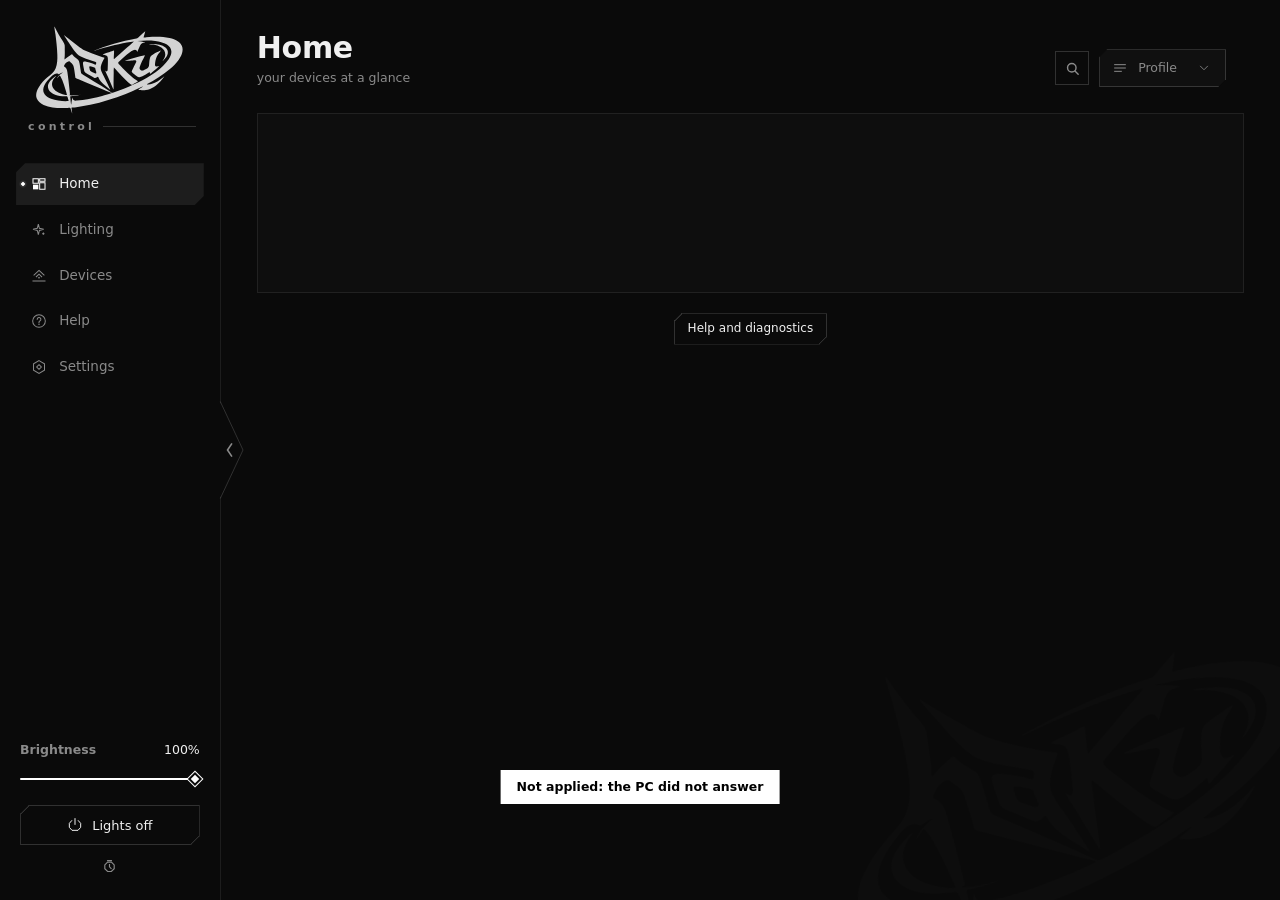
==== commit 1b06b48c: "Easier control: a device's rarer settings fold under Advanced with shorter texts; a Home tile opens " ====
--- a/ui/index.html
+++ b/ui/index.html
@@ -25,7 +25,7 @@
 <div class="watermark"></div>
 
 <aside class="side">
-  <div class="brand" id="brand"><div class="logo" id="logo" aria-hidden="true"></div><canvas class="waves" id="waves" aria-hidden="true"></canvas><div class="word">control</div></div>
+  <div class="brand" id="brand"><div class="logo" id="logo" aria-hidden="true"></div><canvas class="warp" id="warp" aria-hidden="true"></canvas><canvas class="waves" id="waves" aria-hidden="true"></canvas><canvas class="ripple" id="drop" aria-hidden="true"></canvas><div class="word">control</div></div>
   <nav id="nav">
     <button data-tab="home" class="active">
       <svg viewBox="0 0 24 24"><path d="M3 4h8v7H3z"/><path d="M13 4h8v4h-8z"/><path d="M13 10h8v10h-8z"/><path class="f" d="M3 13h8v7H3z"/></svg>
@@ -78,6 +78,7 @@
     </div>
     <!-- one profile switcher for every page; the chips say how the devices are doing -->
     <div class="head-r">
+      <button class="cmdk-btn" id="cmdk-btn" type="button" aria-haspopup="dialog" data-i18n-title="cmd.btn" data-i18n-aria="cmd.btn"><svg viewBox="0 0 24 24"><circle cx="11" cy="11" r="6"/><path d="M20 20l-4.5-4.5"/></svg></button>
       <div class="prof" id="prof">
         <button class="prof-btn" id="prof-btn" type="button" aria-haspopup="true" aria-expanded="false">
           <svg viewBox="0 0 24 24"><path d="M4 7h16M4 12h16M4 17h10"/></svg>
@@ -143,7 +144,8 @@
 
   <!-- ============ EFFECTS ============ -->
   <section class="tab" id="tab-effects">
-    <div class="card mood" id="mood">
+    <div class="card mood shut" id="mood">
+      <button class="mood-tg" id="mood-tg" type="button" aria-expanded="false" aria-controls="mood-form"><span data-i18n="mood.open">Colours from a mood</span><small data-i18n="mood.open.s">describe it in words, a local AI picks the palette</small><svg viewBox="0 0 24 24"><path d="M6 9l6 6 6-6"/></svg></button>
       <form class="mood-row" id="mood-form" autocomplete="off">
         <span class="mood-ic"></span>
         <input type="text" id="mood-in" maxlength="300">
@@ -371,6 +373,7 @@
       <select class="select cat-sel" id="cat-brand" data-i18n-title="cat.brand"></select>
       <select class="select cat-sel" id="cat-type" data-i18n-title="cat.type"></select>
       <select class="select cat-sel" id="cat-state" data-i18n-title="cat.state"></select>
+      <div class="seg" id="cat-view" role="group" data-i18n-aria="cat.view"><button type="button" data-v="" data-i18n="cat.cards">Cards</button><button type="button" data-v="list" data-i18n="cat.list">List</button></div>
       <button class="btn small primary" type="button" id="cat-add"><span class="plus" aria-hidden="true">+</span><span data-i18n="cat.add">Add</span></button>
     </div>
     <p class="cat-count muted" id="cat-count" role="status"></p>
@@ -525,6 +528,8 @@
         <canvas class="live" id="live-ram" data-h="170"></canvas>
         <div class="zone" data-zone="zone.ram"></div>
         <div class="opts">
+          <!-- the settings made once go under Advanced, so the colour and the switch are what the sheet shows -->
+          <details class="trouble dev-adv"><summary data-i18n="dev.adv">Advanced</summary><div class="adv-body">
           <div class="wb">
             <div class="lbl"><span data-i18n="wb">White balance</span><b data-wb-val="ram_warmth">0</b></div>
             <input type="range" class="range wbr" data-wb="ram_warmth" min="-100" max="100" step="5" value="0">
@@ -533,6 +538,7 @@
           <label class="check"><input type="checkbox" data-cal="gamma"><span></span><em data-i18n="gamma">Accurate colours (gamma correction)</em></label>
           <label class="check"><input type="checkbox" data-layout="ram_reverse"><span></span><em data-i18n="reverse">Reverse direction</em></label>
           <label class="check"><input type="checkbox" data-layout="ram_swap"><span></span><em data-i18n="swap">Swap sticks</em></label>
+          </div></details>
           <label class="check"><input type="checkbox" data-own="ene_own"><span></span><em data-i18n="own">Its own lighting</em></label>
           <p class="hint" data-i18n="own.note.ram"></p>
         </div>
@@ -545,6 +551,7 @@
         <canvas class="live" id="live-gpu" data-h="170"></canvas>
         <div class="zone" data-zone="zone.gpu"></div>
         <div class="opts">
+          <details class="trouble dev-adv"><summary data-i18n="dev.adv">Advanced</summary><div class="adv-body">
           <div class="wb">
             <div class="lbl"><span data-i18n="wb">White balance</span><b data-wb-val="gpu_warmth">0</b></div>
             <input type="range" class="range wbr" data-wb="gpu_warmth" min="-100" max="100" step="5" value="0">
@@ -556,6 +563,7 @@
             <button data-step="-1">−</button><b id="gpu-leds">8</b><button data-step="1">+</button></div>
           <label class="check"><input type="checkbox" data-layout="gpu_reverse"><span></span><em data-i18n="reverse">Reverse direction</em></label>
           <label class="check"><input type="checkbox" data-layout="board_led"><span></span><em data-i18n="boardled">Motherboard LED</em></label>
+          </div></details>
           <label class="check"><input type="checkbox" data-own="msi_own"><span></span><em data-i18n="own">Its own lighting</em></label>
           <p class="hint" data-i18n="own.note.gpu"></p>
         </div>
@@ -579,6 +587,7 @@
             <label class="switch"><input type="checkbox" data-toggle="nanoleaf_enabled"><span></span></label>
           </div>
           <canvas class="live" id="live-nano" data-h="380"></canvas>
+          <details class="trouble dev-adv"><summary data-i18n="dev.adv">Advanced</summary>
           <div class="tools">
             <button class="btn ghost" id="nano-rot-l" data-i18n-title="rot.l">
               <svg viewBox="0 0 24 24"><path d="M4 8h11l4 4v3l-4 4H8"/><path d="M8 4L4 8l4 4"/></svg>90°</button>
@@ -589,8 +598,9 @@
             <span class="grow"></span>
             <button class="btn danger" id="nano-forget" data-i18n="nano.forget">Forget</button>
           </div>
+          <p class="hint" data-i18n="nano.hint"></p>
+          </details>
           <p class="pair-msg" data-pair-msg></p>
-          <p class="hint" data-i18n="nano.hint"></p>
         </div>
         <div class="card">
           <h3 data-i18n="colour">Colour</h3>
@@ -599,11 +609,13 @@
             <div><b data-i18n="nano.device">Play effects on the panels</b><p class="muted" data-i18n="nano.device.note"></p></div>
             <label class="switch"><input type="checkbox" id="nano-device"><span></span></label>
           </div>
+          <details class="trouble dev-adv"><summary data-i18n="dev.adv">Advanced</summary>
           <div class="field">
             <div class="lbl"><span data-i18n="nano.rate">Update rate</span><b id="nano-rate-val">10/s</b></div>
             <input type="range" class="range" id="nano-rate" min="2" max="10" value="10">
             <p class="hint" id="nano-rate-note"></p>
           </div>
+          </details>
         </div>
       </div>
       <div class="card lead bulbs-head">
@@ -611,6 +623,7 @@
           <div><h3 data-i18n="bulbs.title">AiDot bulbs</h3><p class="muted" id="bulbs-status"></p></div>
           <label class="switch"><input type="checkbox" data-toggle="lights_enabled"><span></span></label>
         </div>
+        <details class="trouble dev-adv"><summary data-i18n="dev.adv">Advanced</summary>
         <div class="row2">
           <div class="field">
             <div class="lbl"><span data-i18n="bulbs.smooth">Colour smoothing</span><b id="smooth-val">0.35 s</b></div>
@@ -621,6 +634,7 @@
             <input type="range" class="range" id="bulb-rate" min="1" max="10" value="4">
           </div>
         </div>
+        </details>
       </div>
       <div class="bulb-grid" id="bulb-grid"></div>
       <div class="card empty hidden" id="bulbs-empty">
@@ -1172,6 +1186,15 @@
   </div>
 </div>
 
+<div class="popover qmenu hidden" id="qmenu" role="dialog" aria-labelledby="qm-name"></div>
+<!-- Ctrl+K: pages, devices and their switches, profiles, the lights' power; filled by app.js (cmdkItems) -->
+<div class="sheet-wrap pdlg-wrap cmdk-wrap hidden" id="cmdk">
+  <div class="card pdlg cmdk" role="dialog" aria-modal="true" data-i18n-aria="cmd.title">
+    <input type="text" id="cmdk-q" role="combobox" aria-expanded="true" aria-controls="cmdk-list" aria-autocomplete="list" spellcheck="false" autocomplete="off" data-i18n-ph="cmd.ph" data-i18n-aria="cmd.title">
+    <ul class="cmdk-list" id="cmdk-list" role="listbox" data-i18n-aria="cmd.title"></ul>
+    <p class="cmdk-none muted hidden" id="cmdk-none" data-i18n="cmd.none">Nothing found</p>
+  </div>
+</div>
 <div class="popover hidden" id="picker">
   <canvas id="pk-sv" width="240" height="150"></canvas>
   <input type="range" id="pk-hue" data-i18n-aria="pk.hue" min="0" max="360" value="0">
--- a/ui/style.css
+++ b/ui/style.css
@@ -67,15 +67,30 @@
 html:not(.intro):not(.intro-out) .brand .logo::after { animation: logo-glint 16s cubic-bezier(.45, 0, .25, 1) .8s infinite; }
 @keyframes logo-glint { 0% { transform: translateX(-66.667%); } 16%, 100% { transform: translateX(0); } }
 html.intro .brand .logo::after { opacity: 0; }
-/* haku Pro voice: the logo held down listens; waves in the lights' colours over it while it does (app.js) */
+/* haku Pro voice: the logo held down listens; translucent layers of its shape in the lights' colours spread out of it while it does (app.js) */
 .brand { position: relative; }
 .brand.talk .logo { cursor: pointer; touch-action: none; transition: opacity .25s ease; }
 .brand.talk .logo:focus-visible { outline: 2px solid var(--line3); outline-offset: 6px; border-radius: 6px; }
-.brand .waves { position: absolute; left: 0; right: 0; top: -14px; width: 100%; height: calc(100% - 4px); pointer-events: none; opacity: 0; transition: opacity .25s ease; }
-.brand.listen .logo { opacity: .18; }
+/* the canvas the side bar's width, centred on the logo (its height 903/1540 of its width): the rings spread out of it */
+.brand .logo { z-index: 1; }
+.brand .waves { position: absolute; left: 50%; top: calc(clamp(150px, 6.29vw + 70px, 190px) * 903 / 1540 / 2); width: var(--side-w); height: 260px; transform: translate(-50%, -50%); pointer-events: none; opacity: 0; transition: opacity .4s ease;
+  -webkit-mask: linear-gradient(90deg, transparent, #000 12%, #000 88%, transparent); mask: linear-gradient(90deg, transparent, #000 12%, #000 88%, transparent); }
 .brand.listen .waves { opacity: 1; }
-.brand.think .logo { animation: logo-think 1.2s ease-in-out infinite alternate; }
-@keyframes logo-think { to { opacity: .45; } }
+/* the press ripples through the logo like a drop into water: drawn on a canvas a little bigger than it, over it, the logo
+   itself hidden meanwhile */
+.brand .ripple { position: absolute; left: 50%; top: calc(clamp(150px, 6.29vw + 70px, 190px) * 903 / 1540 / 2); width: calc(clamp(150px, 6.29vw + 70px, 190px) * 1.16);
+  height: calc(clamp(150px, 6.29vw + 70px, 190px) * (903 / 1540 + .16)); transform: translate(-50%, -50%); z-index: 2; pointer-events: none; display: none; }
+.brand.drop .ripple { display: block; }
+.brand.drop .logo { visibility: hidden; }   /* not opacity: the pulse below animates it */
+/* the word under the layers, seen through them as through glass: drawn bent on a canvas in its place, the word hidden */
+.brand .warp { position: absolute; pointer-events: none; display: none; }
+.brand.warp .warp { display: block; }
+.brand.warp .word { visibility: hidden; }
+/* held down, and on while the command is made out: the logo (and the drop over it) pulses, one animation for both states so
+   letting go never restarts it */
+.brand.listen .logo, .brand.listen .ripple, .brand.think .logo { animation: logo-pulse 1.4s ease-in-out infinite; }
+@keyframes logo-pulse { 50% { opacity: .5; } }
+body.calm .brand.listen .logo { animation: none; }
 body.calm .brand.think .logo { animation: none; opacity: .6; }
 .brand .word { display: flex; align-items: center; gap: 8px; margin-top: 6px; padding-left: 4px; font: 600 11px var(--display); letter-spacing: .3em; color: var(--muted); }
 .brand .word::after { content: ""; flex: 1; height: 1px; background: var(--line2); }
@@ -171,6 +186,7 @@
 .lbl { display: flex; justify-content: space-between; align-items: baseline; color: var(--muted); }
 .lbl > span { font-size: 12.5px; }
 .lbl b { color: var(--text); font-weight: 500; font-size: 12.5px; font-variant-numeric: tabular-nums; }
+.lbl > span.tip { cursor: help; text-decoration: underline dotted var(--faint); text-underline-offset: 3px; }
 .field { margin-top: 20px; }
 .field .range { margin-top: 8px; }
 .row2 { display: grid; grid-template-columns: 1fr 1fr; gap: 18px; }
@@ -705,6 +721,18 @@
 .pk-presets button { aspect-ratio: 1; border: 0; border-radius: 50%; box-shadow: inset 0 0 0 1px rgba(var(--ink), .2); }
 .pk-presets button:hover { transform: scale(1.12); }
 .pk-actions { display: flex; align-items: center; margin-top: 14px; }
+/* a Home tile's quick menu */
+.qmenu { width: 252px; display: flex; flex-direction: column; gap: 12px; }
+.qmenu .field { margin: 0; }
+.qm-head { display: flex; align-items: center; gap: 10px; }
+.qm-head b { flex: 1; min-width: 0; overflow: hidden; text-overflow: ellipsis; white-space: nowrap; font-weight: 600; }
+.qm-sws { display: flex; justify-content: space-between; }
+.qm-sws button { width: 22px; height: 22px; flex: none; padding: 0; border: 0; border-radius: 50% !important; box-shadow: inset 0 0 0 1px rgba(var(--ink), .2); cursor: pointer; }
+.qm-sws button:hover { transform: scale(1.12); }
+.qm-sws button.on { box-shadow: 0 0 0 2px var(--menu), 0 0 0 4px var(--strong); }
+.qm-sws button:focus-visible { outline: 2px solid var(--strong); outline-offset: 2px; }
+.qm-modes button { flex: 1; }
+.qm-all { align-self: flex-start; }
 
 @media (max-width: 1180px) {
   .nano-grid { grid-template-columns: 1fr; }
@@ -1019,6 +1047,12 @@
 .mood { padding: 12px 16px; margin-bottom: 20px; }
 .mood:focus-within { border-color: var(--line3); --lc: var(--line3); }
 .mood-row { display: flex; align-items: center; gap: 12px; }
+/* folded by default to one line that opens it; the recent palettes (#quick) stay in view */
+.mood-tg { display: flex; align-items: baseline; gap: 10px; width: 100%; padding: 6px 0; border: 0; background: none; color: var(--text); font: inherit; font-size: 14px; text-align: left; cursor: pointer; }
+.mood-tg small { flex: 1; min-width: 0; overflow: hidden; text-overflow: ellipsis; white-space: nowrap; color: var(--muted); font-size: 12px; }
+.mood-tg svg { width: 14px; height: 14px; flex: none; align-self: center; fill: none; stroke: currentColor; stroke-width: 2; stroke-linecap: round; stroke-linejoin: round; transition: transform .2s; }
+.mood-tg[aria-expanded="true"] svg { transform: rotate(180deg); }
+.mood.shut .mood-row, .mood.shut .mood-out, .mood.shut .mood-foot { display: none !important; }
 .mood-ic { color: var(--muted); font-size: 12px; transition: color .3s; }
 .mood.busy .mood-ic { color: var(--strong); animation: spin 2.4s linear infinite; }
 @keyframes spin { to { transform: rotate(360deg); } }
@@ -1878,6 +1912,30 @@
 .cat-own.on { color: var(--text); border-color: var(--line3); }
 .cat-hint { margin: 0; font-size: 12px; color: var(--muted); flex: 1 1 100%; }
 .cat-tile .btn.small { padding: 5px 12px; font-size: 12px; }
+/* the list view: one row per device, its live strip small on the left, state, brightness and switch on the right */
+.cat-grid.list { grid-template-columns: 1fr; gap: 6px; }
+.cat-grid.list .cat-tile { flex-direction: row; flex-wrap: wrap; align-items: center; gap: 6px 14px; padding: 8px 12px; border-radius: 12px; }
+.cat-grid.list .cat-open { flex: 1 1 180px; display: grid; grid-template-columns: 72px minmax(0, 1fr); grid-template-rows: auto auto; column-gap: 12px; align-items: center; }
+.cat-grid.list .cat-open canvas { grid-row: 1 / 3; margin: 0; border-radius: 6px; }
+.cat-grid.list .cat-tile > .cat-row:first-of-type { flex: 0 1 auto; flex-wrap: nowrap; }
+.cat-grid.list .cat-tile > .cat-row ~ .cat-row { flex: 1 1 100%; padding-left: 84px; }
+.cat-grid.list .cat-row:has(.cat-own) { display: none; }   /* own look or not: on the cards and in the sheet; the list stays one line */
+.cat-br { width: 120px; flex: none; }
+
+/* ---- Ctrl+K: the command box near the top, the list under it */
+.cmdk-wrap { place-items: start center !important; padding-top: 12vh !important; }
+.cmdk { width: min(540px, 100%); gap: 8px; padding: 10px; }
+.cmdk input { width: 100%; padding: 11px 12px; font-size: 15px; }
+.cmdk-list { list-style: none; margin: 0; padding: 0; max-height: min(52vh, 420px); overflow-y: auto; }
+.cmdk-list:empty { display: none; }
+.cmdk-list li { display: flex; align-items: baseline; gap: 10px; padding: 8px 12px; border-radius: 8px; cursor: pointer; }
+.cmdk-list li span { flex: 1; min-width: 0; overflow: hidden; text-overflow: ellipsis; white-space: nowrap; }
+.cmdk-list li small { flex: none; font-size: 11.5px; color: var(--muted); }
+.cmdk-list li.on { background: rgba(var(--ink), .08); box-shadow: inset 2px 0 0 var(--strong); }
+.cmdk-none { margin: 4px 12px 8px; }
+.cmdk-btn { display: grid; place-items: center; width: 34px; height: 34px; flex: none; padding: 0; border: 1px solid var(--line2); border-radius: 10px; background: none; color: var(--muted); cursor: pointer; }
+.cmdk-btn:hover, .cmdk-btn:focus-visible { color: var(--text); border-color: var(--line3); }
+.cmdk-btn svg { width: 17px; height: 17px; fill: none; stroke: currentColor; stroke-width: 2; stroke-linecap: round; }
 .dev-store { display: none; }
 
 /* ---- Settings: one group at a time */
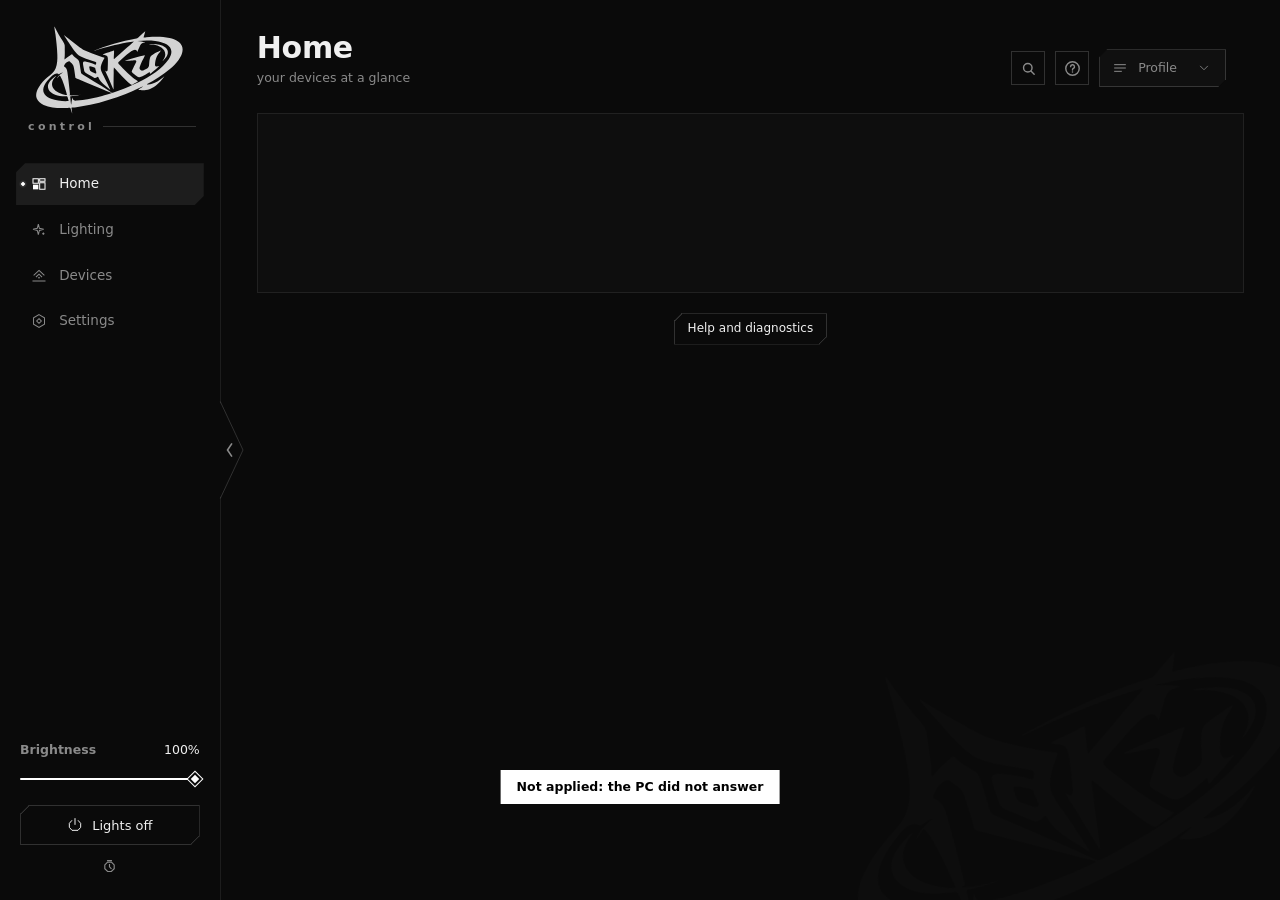
==== commit 7c5c3ae8: "Simpler layout: Settings has one General tab for the app, its look and the files; Help is a ? button" ====
--- a/ui/index.html
+++ b/ui/index.html
@@ -46,9 +46,6 @@
     <button type="button" id="notes-btn" class="nav-end pc-only" aria-haspopup="dialog">
       <svg viewBox="0 0 24 24"><path d="M5 17.5h14l-1.8-2.6v-4.4a5.2 5.2 0 0 0-10.4 0v4.4z"/><path d="M12 3v2.3"/><path class="f" d="M10 19.5h4l-2 2z"/></svg>
       <span data-i18n="nav.notes">Notifications</span><i id="notes-n"></i></button>
-    <button data-tab="help">
-      <svg viewBox="0 0 24 24"><circle cx="12" cy="12" r="9.5"/><path d="M9.3 9.4a2.75 2.75 0 1 1 3.9 2.5c-.75.35-1.2.95-1.2 1.75v.6"/><circle class="f" cx="12" cy="16.9" r="1.1"/></svg>
-      <span data-i18n="nav.help">Help</span></button>
     <button data-tab="settings">
       <svg viewBox="0 0 24 24"><path d="M12 2.5l8.2 4.75v9.5L12 21.5l-8.2-4.75v-9.5z"/><path d="M12 8.5l3.5 3.5-3.5 3.5-3.5-3.5z"/></svg>
       <span data-i18n="nav.settings">Settings</span></button>
@@ -79,6 +76,7 @@
     <!-- one profile switcher for every page; the chips say how the devices are doing -->
     <div class="head-r">
       <button class="cmdk-btn" id="cmdk-btn" type="button" aria-haspopup="dialog" data-i18n-title="cmd.btn" data-i18n-aria="cmd.btn"><svg viewBox="0 0 24 24"><circle cx="11" cy="11" r="6"/><path d="M20 20l-4.5-4.5"/></svg></button>
+      <button class="cmdk-btn" id="help-btn" type="button" data-i18n-title="nav.help" data-i18n-aria="nav.help"><svg viewBox="0 0 24 24"><circle cx="12" cy="12" r="9.5"/><path d="M9.3 9.4a2.75 2.75 0 1 1 3.9 2.5c-.75.35-1.2.95-1.2 1.75v.6"/><circle class="f" cx="12" cy="16.9" r="1.1"/></svg></button>
       <div class="prof" id="prof">
         <button class="prof-btn" id="prof-btn" type="button" aria-haspopup="true" aria-expanded="false">
           <svg viewBox="0 0 24 24"><path d="M4 7h16M4 12h16M4 17h10"/></svg>
@@ -90,7 +88,7 @@
           <div class="prof-list" id="prof-list"></div>
           <form class="prof-new hidden" id="prof-new" autocomplete="off">
             <input type="text" id="prof-new-name" maxlength="40" spellcheck="false">
-            <button class="btn primary small" type="submit"><span data-i18n="preset.save">Save preset</span></button>
+            <button class="btn primary small" type="submit"><span data-i18n="prof.save">Save profile</span></button>
           </form>
           <button class="prof-save" id="prof-save" type="button"><span class="plus">+</span><span data-i18n="prof.save">Save profile</span></button>
           <button class="prof-save hidden" id="rules-open" type="button"><span class="plus">⚙</span><span data-i18n="rules.open">Scenarios…</span></button>
@@ -698,7 +696,7 @@
 
   <!-- ============ SETTINGS: one category at a time, the bar remembers the last ============ -->
   <section class="tab" id="tab-settings">
-    <div class="seg set-cats" id="set-cats" role="tablist"><button type="button" role="tab" data-v="app" data-i18n="set.c.app">App</button><button type="button" role="tab" data-v="look" data-i18n="set.c.look">Appearance</button><button type="button" role="tab" data-v="control" data-i18n="set.c.control">Control</button><button type="button" role="tab" data-v="integr" data-i18n="set.c.integr">Integrations</button><button type="button" role="tab" data-v="data" data-i18n="set.c.data">Data</button><button type="button" role="tab" data-v="about" data-i18n="set.c.about">About</button></div>
+    <div class="seg set-cats" id="set-cats" role="tablist"><button type="button" role="tab" data-v="app" data-i18n="set.c.general">General</button><button type="button" role="tab" data-v="control" data-i18n="set.c.control">Control</button><button type="button" role="tab" data-v="integr" data-i18n="set.c.integr">Integrations</button><button type="button" role="tab" data-v="about" data-i18n="set.c.about">About</button></div>
     <div class="set-grid" id="set-grid">
       <div class="card" data-cat="app">
         <h3 data-i18n="set.c.app">App</h3>
@@ -716,7 +714,7 @@
         </div>
         <button class="btn danger mt" id="quit" data-i18n="quit">Quit haku control</button>
       </div>
-      <div class="card" data-cat="look">
+      <div class="card" data-cat="app">
         <h3 data-i18n="set.c.look">Appearance</h3>
         <div class="set-row">
           <div><b data-i18n="theme">Theme</b></div>
@@ -821,7 +819,7 @@
         <p class="ha-state" id="ha-state"></p>
         <details class="trouble"><summary data-i18n="ha.how">How to set it up</summary><p class="hint" data-i18n="ha.how.text"></p></details>
       </div>
-      <div class="card" data-cat="data">
+      <div class="card" data-cat="app" id="data-card">
         <h3 data-i18n="files">Files</h3>
         <div class="btn-row">
           <button class="btn ghost" data-open="ini" data-i18n="f.ini">Settings file</button>
--- a/ui/style.css
+++ b/ui/style.css
@@ -1936,6 +1936,8 @@
 .cmdk-btn { display: grid; place-items: center; width: 34px; height: 34px; flex: none; padding: 0; border: 1px solid var(--line2); border-radius: 10px; background: none; color: var(--muted); cursor: pointer; }
 .cmdk-btn:hover, .cmdk-btn:focus-visible { color: var(--text); border-color: var(--line3); }
 .cmdk-btn svg { width: 17px; height: 17px; fill: none; stroke: currentColor; stroke-width: 2; stroke-linecap: round; }
+.cmdk-btn svg .f { fill: currentColor; stroke: none; }
+.cmdk-btn.on { color: var(--text); border-color: var(--strong); }
 .dev-store { display: none; }
 
 /* ---- Settings: one group at a time */
